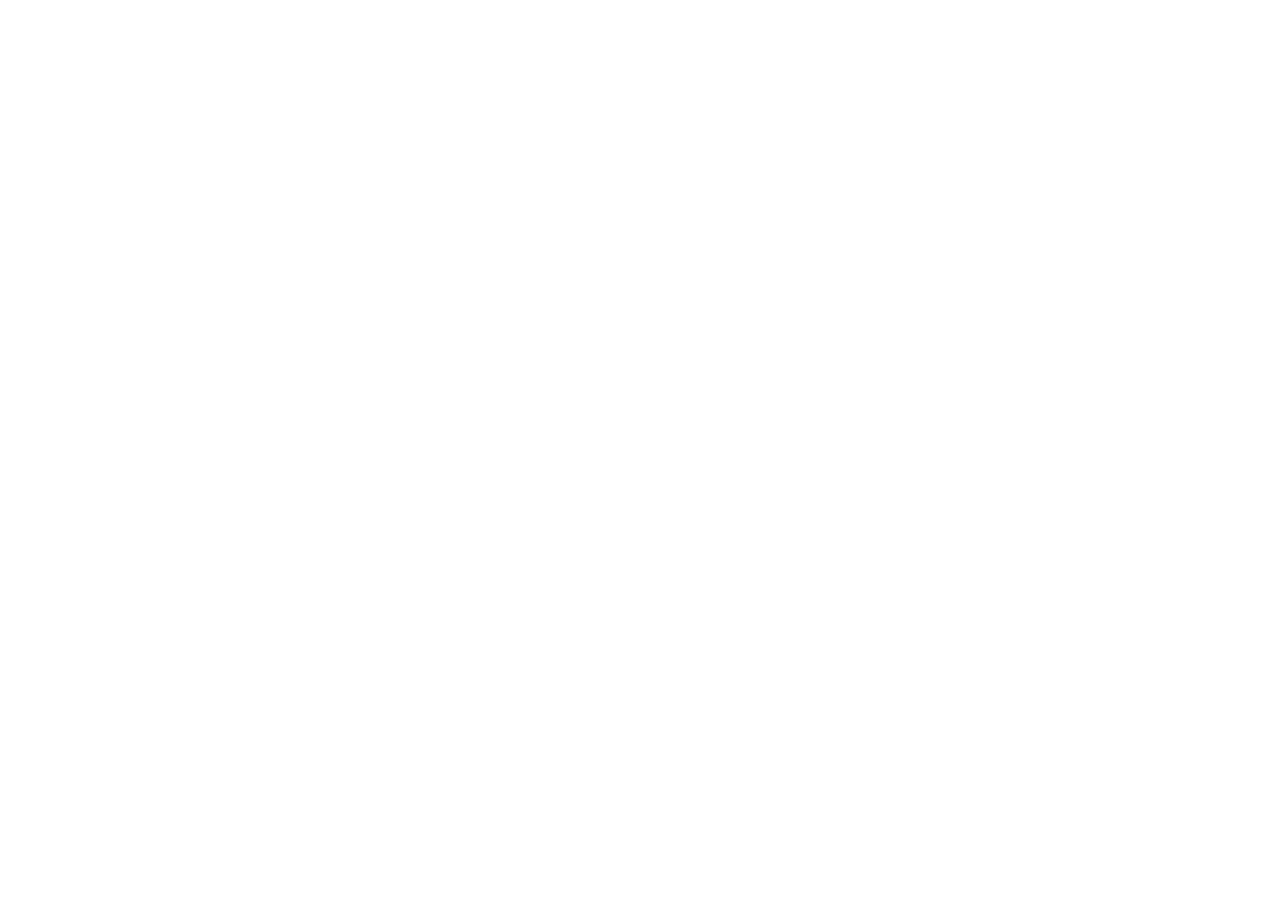
==== index.html @ f17d9c60 "Init" ====
<!DOCTYPE html>
<html lang="en">

<head>
    <meta charset="UTF-8" />
    <meta name="viewport" content="width=device-width, initial-scale=1.0" />
    <title>Document</title>
</head>

<body></body>

</html>
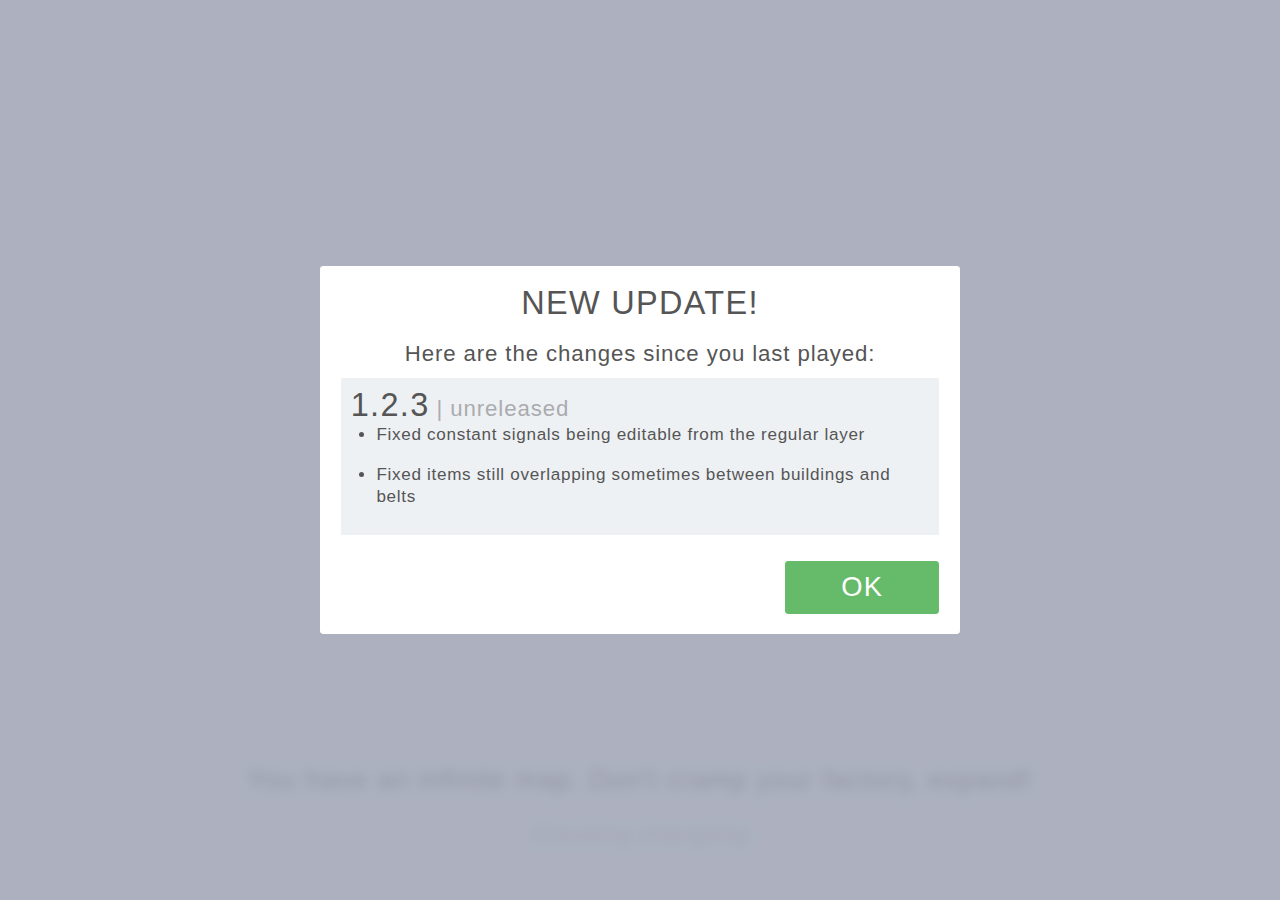
==== commit bb79c704: "Add files via upload" ====
--- a/index.html
+++ b/index.html
@@ -1,12 +1,144 @@
-<!DOCTYPE html>
-<html lang="en">
+<!doctype html>
+<html>
 
 <head>
-    <meta charset="UTF-8" />
-    <meta name="viewport" content="width=device-width, initial-scale=1.0" />
-    <title>Document</title>
+    <title>shapez.io - Build automated factories to build, combine and color shapes!</title>
+    <!-- mobile stuff -->
+    <meta name="format-detection" content="telephone=no">
+    <meta name="msapplication-tap-highlight" content="no">
+    <meta name="viewport" content="width=device-width,initial-scale=1,maximum-scale=1,user-scalable=no,shrink-to-fit=no,viewport-fit=cover">
+    <meta name="HandheldFriendly" content="true">
+    <meta name="MobileOptimized" content="320">
+    <meta name="theme-color" content="#393747">
+    <!-- seo -->
+    <meta name="copyright" content="2020 Tobias Springer IT Solutions and .io Games">
+    <meta name="author" content="Tobias Springer, tobias.springer1@gmail.com">
+    <meta name="description" content="shapez.io is an open-source factory building game about combining and producing different types of shapes.">
+    <meta name="keywords" content="shapes, .io games, factorio, incremental, upgrades, base building, open source">
+    <meta property="og:title" content="shapez.io">
+    <meta property="og:description" content="shapez.io is a fun factory base building game about combining shapes">
+    <meta property="og:url" content="https://shapez.io/">
+    <meta property="og:image" content="https://shapez.io/og_thumb.png">
+    <meta property="og:image:type" content="image/png">
+    <meta property="og:type" content="website">
+    <!-- misc -->
+    <meta http-equiv="Cache-Control" content="private, max-age=0, no-store, no-cache, must-revalidate">
+    <meta http-equiv="Expires" content="0">
+    <link rel="shortcut icon" type="image/x-icon" href="favicon.ico">
+    <link rel="canonical" href="https://shapez.io">
+    <link rel="preconnect" href="http://localhost:5005" crossorigin="anonymous">
+    <link rel="stylesheet" type="text/css" media="none" onload="this.media=&#34;all&#34;" href="main.css">
+    <link rel="preload" href="res/fonts/GameFont.woff2" crossorigin="anonymous" as="font">
+    <style type="text/css">
+        @font-face {
+            font-family: GameFont;
+            font-style: normal;
+            font-weight: 400;
+            font-display: swap;
+            src: url(res/fonts/GameFont.woff2) format('woff2')
+        }
+
+        #ll_fp {
+            font-family: GameFont;
+            font-size: 14px;
+            position: fixed;
+            z-index: -1;
+            top: 0;
+            left: 0;
+            opacity: .05
+        }
+
+        #ll_p {
+            display: flex;
+            position: fixed;
+            z-index: 99999;
+            top: 0;
+            left: 0;
+            right: 0;
+            bottom: 0;
+            justify-content: center;
+            align-items: center
+        }
+
+        #ll_p>div {
+            position: absolute;
+            text-align: center;
+            bottom: 40px;
+            left: 20px;
+            right: 20px;
+            color: #393747;
+            font-family: GameFont, sans-serif;
+            font-size: 20px
+        }
+
+        #ll_p>span {
+            width: 60px;
+            height: 60px;
+            display: inline-flex;
+            background: center center/contain no-repeat;
+            background-image: url([data-uri])
+        }
+    </style>
+    <script type="text/javascript">
+        var bundleSrc = "bundle.js",
+            bundleSrcTranspiled = "bundle-transpiled.js",
+            bundleIntegrity = null,
+            bundleIntegrityTranspiled = null;
+        ! function() {
+            var e = null,
+                n = !1;
+
+            function t(e, n, t, r, o) {
+                console.error("👀 Init Error:", e, n, t, r, o);
+                var l = document.createElement("div");
+                l.style.position = "fixed", l.style.top = "0", l.style.right = "0", l.style.bottom = "0", l.style.left = "0", l.style.zIndex = "29999", l.style.backgroundColor = "#222429", l.style.display = "flex", l.style.justifyContent = "center", l.style.alignItems = "center";
+                var d = document.createElement("div");
+                d.style.color = "#fff", d.style.fontFamily = "GameFont, sans-serif", d.style.fontSize = "15px", d.style.padding = "30px", d.style.textAlign = "center", l.appendChild(d);
+                var i = document.createElement("h3");
+                i.style.color = "#ef5072", i.innerText = "Error", i.style.marginBottom = "40px", i.style.fontSize = "45px", d.appendChild(i);
+                var a = document.createElement("p");
+                if (a.style.color = "#eee", a.innerText = o || e && e.message || e || "Unknown Error", d.appendChild(a), n) {
+                    var s = document.createElement("p");
+                    s.style.color = "#777", s.innerText = s + ":" + t + ":" + r, d.appendChild(s)
+                }
+                document.documentElement.appendChild(l)
+            }
+
+            function r(e, n) {
+                var t = document.createElement("script");
+                return t.src = e, t.type = "text/javascript", t.charset = "utf-8", t.defer = !0, n && t.setAttribute("integrity", n), t
+            }
+
+            function o(e) {
+                throw console.error("👀 Failed to load bundle!"), console.error("👀 Error was:", e), new Error("Core load failed.")
+            }
+
+            function l() {
+                if (!n) throw console.error("👀 Got no core callback"), new Error("Core thread failed to respond within time.")
+            }
+
+            function d() {
+                console.log("👀 Core loaded at", Math.floor(performance.now()), "ms"), e = setTimeout(l, 15e3), window.removeEventListener("error", t), window.removeEventListener("unhandledrejection", t)
+            }
+            window.addEventListener("error", t), window.addEventListener("unhandledrejection", t), window.coreThreadLoadedCb = function() {
+                console.log("👀 Core responded at", Math.floor(performance.now()), "ms"), clearTimeout(e), n = !(e = null)
+            };
+            var i = r(bundleSrc, bundleIntegrity);
+            i.addEventListener("error", function(e) {
+                console.warn("👀 ES6 Script not supported, loading transpiled code."), console.warn("👀 Error was:", e);
+                var n = r(bundleSrcTranspiled, bundleIntegrityTranspiled);
+                n.addEventListener("error", o), n.addEventListener("load", d), document.head.appendChild(n)
+            }), i.addEventListener("load", d), document.head.appendChild(i)
+        }()
+    </script>
 </head>
 
-<body></body>
+<body oncontextmenu="return!1" style="background:#393747">
+    <div id="ll_fp">_</div>
+    <div id="ll_p">
+        <span></span>
+        <div>Downloading Game Files</div>
+    </div>
+</body>
 
 </html>--- a/main.css
+++ b/main.css
@@ -0,0 +1,4383 @@
+/*
+PRICE
+*/
+
+/* Forces an element to get rendered on its own layer, increasing
+the performance when animated. Use only transform and opacity in animations! */
+/** Increased click area for this element, helpful on mobile */
+button,
+.increasedClickArea {
+  position: relative; }
+  button::after,
+  .increasedClickArea::after {
+    content: "";
+    position: absolute;
+    top: calc(-15px * var(--ui-scale));
+    bottom: calc(-15px * var(--ui-scale));
+    left: calc(-15px * var(--ui-scale));
+    right: calc(-15px * var(--ui-scale)); }
+
+/* Duplicates an animation and adds two classes .<classPrefix>Even and .<classPrefix>Odd which uses the
+  animation. This can be used to replay the animation by toggling between the classes, because
+  it is not possible to restart a css animation */
+/* Allows to use and define an animation without specifying its name */
+/* Animation prefab for a double bounce pop-in animation, useful for dialogs */
+/* Define a style which is only applied in horizontal mode */
+/* Define a style which is only applied in vertical mode */
+/* Define a style which is only while the hardware keyboard is open */
+/* Automatically transforms the game state if a hardware keyboard is open */
+/* Define a style which is only applied when the viewport is at least X pixels wide */
+/* Define a style which is only applied when the viewport is at least X pixels height */
+/* Define a style which is only applied when the viewport has at least the given dimensions */
+/* Define a style which is only applied when the viewport has at maximum the given dimensions */
+/* Define a style which is only applied when the viewport has at maximum the given height */
+/* Define a style which is only applied when the viewport has at maximum the given width */
+/* String replacement */
+* {
+  margin: 0;
+  padding: 0;
+  touch-action: pan-x pan-y !important;
+  pointer-events: none;
+  -webkit-tap-highlight-color: rgba(255, 255, 255, 0); }
+
+html,
+body {
+  overscroll-behavior: contain;
+  overflow: hidden;
+  font-family: "GameFont", sans-serif;
+  font-synthesis: none;
+  position: fixed;
+  top: 0;
+  left: 0;
+  right: 0;
+  bottom: 0; }
+
+html {
+  position: fixed;
+  background: #dee1ea;
+  -ms-touch-action: pan-x, pan-y;
+  touch-action: pan-x, pan-y;
+  -ms-content-zooming: none;
+  top: 0;
+  left: 0;
+  bottom: 0;
+  right: 0;
+  background: #dee1ea; }
+  html[data-theme="dark"] html, html[data-theme="dark"] {
+    background: #535866; }
+
+body {
+  color: #555;
+  user-select: none;
+  -moz-user-select: none;
+  -ms-user-select: none;
+  background: inherit !important;
+  text-transform: none;
+  white-space: normal;
+  word-break: normal;
+  word-spacing: normal;
+  word-wrap: break-word;
+  font-style: normal;
+  line-break: auto;
+  font-stretch: 100%;
+  text-rendering: optimizeLegibility;
+  text-decoration: none;
+  text-size-adjust: 100%;
+  letter-spacing: normal;
+  scrollbar-width: 6px;
+  -webkit-font-smoothing: antialiased;
+  -webkit-touch-callout: none;
+  /* prevent callout to copy image, etc when tap to hold */
+  -webkit-text-size-adjust: none;
+  /* prevent webkit from resizing text to fit */
+  scrollbar-face-color: #888;
+  scrollbar-track-color: rgba(255, 255, 255, 0.1);
+  scrollbar-color: #cdd0d4 rgba(0, 0, 0, 0.05);
+  overflow: hidden;
+  font-size: calc(16px * var(--ui-scale));
+  line-height: calc(21px * var(--ui-scale));
+  font-weight: 400;
+  font-family: "GameFont", sans-serif;
+  letter-spacing: 0.04em; }
+  body.externalAdOpen::before {
+    text-transform: uppercase;
+    font-size: calc(10px * var(--ui-scale));
+    line-height: calc(13px * var(--ui-scale));
+    font-weight: 400;
+    font-family: "GameFont", sans-serif;
+    letter-spacing: 0.04em;
+    content: "Loading Advertisement...";
+    color: #333;
+    position: fixed;
+    top: 0;
+    pointer-events: all;
+    left: 0;
+    right: 0;
+    bottom: 0;
+    background: rgba(50, 60, 70, 0.8);
+    z-index: 9999;
+    display: flex;
+    justify-content: center;
+    align-items: center;
+    color: #fff;
+    animation: autogen_anim_u800cce3a 1s ease-in-out infinite !important; }
+
+@keyframes autogen_anim_u800cce3a {
+  50% {
+    transform: scale(1.05); } }
+
+img {
+  -webkit-touch-callout: none;
+  /* prevent callout to copy image, etc when tap to hold */ }
+
+i {
+  font-style: normal; }
+
+b,
+strong {
+  font-weight: normal; }
+
+u,
+a {
+  text-decoration: none; }
+
+input,
+textarea,
+select {
+  font-size: inherit;
+  font-weight: inherit;
+  font-family: inherit;
+  line-height: inherit; }
+
+button {
+  background: transparent;
+  border: 0;
+  pointer-events: all;
+  cursor: pointer;
+  position: relative;
+  color: #deeaee; }
+  button.prefab_BuyButtonWithResources {
+    display: flex;
+    box-sizing: border-box;
+    padding: calc(6px * var(--ui-scale)) calc(4px * var(--ui-scale))   ;
+    background-color: #26c6da;
+    flex-direction: row;
+    justify-content: center;
+    align-items: center;
+    width: calc(85px * var(--ui-scale))    ; }
+    button.prefab_BuyButtonWithResources.tooExpensive {
+      color: #ef5072;
+      background-color: #555;
+      cursor: default; }
+    button.prefab_BuyButtonWithResources .cost_entry {
+      display: flex;
+      flex-grow: 1;
+      justify-content: center;
+      align-items: center; }
+    button.prefab_BuyButtonWithResources b {
+      display: flex;
+      flex-grow: 1;
+      justify-content: center;
+      align-items: center; }
+    button.prefab_BuyButtonWithResources.tooExpensive {
+      cursor: default !important;
+      background-color: #565859 !important; }
+      button.prefab_BuyButtonWithResources.tooExpensive b {
+        color: #ef5072 !important; }
+      button.prefab_BuyButtonWithResources.tooExpensive .cost_entry {
+        opacity: 0.6; }
+
+.styledButton {
+  background: #393747;
+  text-transform: uppercase;
+  box-sizing: content-box;
+  padding: calc(3px * var(--ui-scale)) calc(10px * var(--ui-scale))   ;
+  color: #fff;
+  font-size: calc(14px * var(--ui-scale));
+  line-height: calc(18px * var(--ui-scale));
+  font-weight: 400;
+  font-family: "GameFont", sans-serif;
+  letter-spacing: 0.04em;
+  border: 0;
+  background: #4a97df;
+  color: #fff;
+  border-radius: calc(2px * var(--ui-scale))    ;
+  border-bottom-width: calc(2px * var(--ui-scale))    ;
+  letter-spacing: 0.05em !important;
+  transition: opacity 0.12s ease-in-out; }
+  .styledButton::after {
+    content: "";
+    position: absolute;
+    top: calc(-10px * var(--ui-scale));
+    bottom: calc(-10px * var(--ui-scale));
+    left: calc(-10px * var(--ui-scale));
+    right: calc(-10px * var(--ui-scale)); }
+  .styledButton .keybinding {
+    bottom: calc(-2.5px * var(--ui-scale))    ;
+    right: calc(-2px * var(--ui-scale))    ; }
+  .styledButton:hover {
+    opacity: 0.9; }
+
+::selection {
+  background: #66bb6a;
+  /* WebKit/Blink Browsers */ }
+
+::-moz-selection {
+  background: #66bb6a;
+  /* Gecko Browsers */ }
+
+input[type="text"],
+input[type="email"] {
+  padding: calc(11px * var(--ui-scale)) calc(12px * var(--ui-scale))   ;
+  margin: calc(10px * var(--ui-scale)) calc(0px * var(--ui-scale))   ;
+  border: 0;
+  cursor: text;
+  display: block;
+  text-align: left;
+  box-sizing: border-box;
+  background: #f7f8fa;
+  color: #eee;
+  text-align: left;
+  user-select: text !important;
+  pointer-events: all !important;
+  font-size: calc(16px * var(--ui-scale));
+  line-height: calc(21px * var(--ui-scale));
+  font-weight: 400;
+  font-family: "GameFont", sans-serif;
+  letter-spacing: 0.04em;
+  border-radius: calc(2px * var(--ui-scale))    ;
+  transition: background-color 0.1s ease-in-out !important;
+  color: #fff;
+  background-color: white; }
+  input[type="text"]::after,
+  input[type="email"]::after {
+    content: "";
+    position: absolute;
+    top: calc(-15px * var(--ui-scale));
+    bottom: calc(-15px * var(--ui-scale));
+    left: calc(-15px * var(--ui-scale));
+    right: calc(-15px * var(--ui-scale)); }
+  input[type="text"]::placeholder,
+  input[type="email"]::placeholder {
+    color: #fff;
+    opacity: 0.4; }
+  input[type="text"]:focus,
+  input[type="email"]:focus {
+    background-color: white; }
+  input[type="text"].errored,
+  input[type="email"].errored {
+    background-color: #ff9999; }
+    input[type="text"].errored:focus,
+    input[type="email"].errored:focus {
+      background-color: #ff9999; }
+  input[type="text"].input-token,
+  input[type="email"].input-token {
+    font-size: calc(25px * var(--ui-scale));
+    line-height: calc(24px * var(--ui-scale));
+    font-weight: 400;
+    font-family: "GameFont", sans-serif;
+    letter-spacing: 0.04em;
+    text-align: center;
+    letter-spacing: calc(30px * var(--ui-scale))    ;
+    padding-left: calc(30px * var(--ui-scale))    ; }
+
+a {
+  color: #393747; }
+
+button,
+input,
+select,
+textarea,
+a {
+  font-family: inherit;
+  font-weight: inherit;
+  pointer-events: all; }
+  button:focus,
+  input:focus,
+  select:focus,
+  textarea:focus,
+  a:focus {
+    outline: none; }
+
+a {
+  text-decoration: none;
+  cursor: pointer;
+  pointer-events: all; }
+
+i {
+  font-style: normal; }
+
+input {
+  user-select: text;
+  -moz-user-select: text;
+  pointer-events: all;
+  cursor: text;
+  border-radius: 0; }
+
+canvas {
+  pointer-events: all;
+  letter-spacing: 0 !important;
+  transform: translateZ(0);
+  backface-visibility: hidden;
+  -webkit-backface-visibility: hidden; }
+
+.fontPreload {
+  position: absolute;
+  top: -100px;
+  left: -100px; }
+
+::-webkit-scrollbar {
+  width: calc(6px * var(--ui-scale))    ;
+  height: calc(6px * var(--ui-scale))    ; }
+
+::-webkit-scrollbar-track {
+  background: rgba(0, 0, 0, 0.05); }
+
+::-webkit-scrollbar-thumb {
+  border-radius: calc(2px * var(--ui-scale))    ;
+  background: #cdd0d4; }
+
+::-webkit-scrollbar-thumb:hover {
+  background: #d8dce0; }
+
+#uiTestPlaybackCursor {
+  position: fixed;
+  top: 100px;
+  left: 100px;
+  z-index: 9999;
+  border-radius: 50%;
+  background: rgba(255, 255, 0, 0.4);
+  width: 24px;
+  height: 24px;
+  border: 3px solid rgba(0, 0, 0, 0.5);
+  margin-top: -12px;
+  margin-left: -12px;
+  box-sizing: border-box; }
+
+.pressed:not(.noPressEffect) {
+  transform: scale(0.98) !important;
+  animation: none !important; }
+
+.pressedSmallElement:not(.noPressEffect) {
+  transform: scale(0.88) !important;
+  animation: none !important; }
+
+.spritesheetImage {
+  display: block;
+  position: absolute;
+  background-repeat: no-repeat;
+  z-index: 1; }
+
+.inlineTextIconSprite {
+  position: relative;
+  vertical-align: middle;
+  display: inline-block; }
+
+.badged {
+  color: #ba68c8; }
+
+.prefab_LoadingTextWithAnim,
+.prefab_LoadingTextWithAnimDelayed {
+  display: inline-flex;
+  align-items: center;
+  justify-content: center;
+  text-transform: uppercase;
+  font-size: calc(16px * var(--ui-scale));
+  line-height: calc(21px * var(--ui-scale));
+  font-weight: 400;
+  font-family: "GameFont", sans-serif;
+  letter-spacing: 0.04em;
+  color: #deeaee;
+  opacity: 1;
+  z-index: 20;
+  color: #393747;
+  animation: autogen_anim_u63dfa76f 1.5s ease-in-out infinite !important; }
+  .prefab_LoadingTextWithAnim::after,
+  .prefab_LoadingTextWithAnimDelayed::after {
+    content: " ";
+    width: calc(35px * var(--ui-scale))    ;
+    height: calc(35px * var(--ui-scale))    ;
+    display: inline-block;
+    vertical-align: middle; }
+
+@keyframes autogen_anim_u63dfa76f {
+  50% {
+    transform: scale(1.2) rotate(160deg); } }
+  html[data-theme="dark"] .prefab_LoadingTextWithAnim, .prefab_LoadingTextWithAnim[data-theme="dark"], html[data-theme="dark"]
+  .prefab_LoadingTextWithAnimDelayed,
+  .prefab_LoadingTextWithAnimDelayed[data-theme="dark"] {
+    color: #fff; }
+
+.prefab_LoadingTextWithAnimDelayed {
+  animation: autogen_anim_u4639f758 0.6s ease-in-out !important; }
+
+@keyframes autogen_anim_u4639f758 {
+  0% {
+    opacity: 0; }
+  50% {
+    opacity: 0; }
+  100% {
+    opacity: 1; } }
+
+.prefab_FeatureComingSoon {
+  position: relative;
+  opacity: 0.6; }
+  .prefab_FeatureComingSoon::after {
+    top: calc(-5px * var(--ui-scale))    ;
+    left: calc(-5px * var(--ui-scale))    ;
+    right: calc(-5px * var(--ui-scale))    ;
+    bottom: calc(-5px * var(--ui-scale))    ;
+    content: "Coming soon!";
+    z-index: 10000;
+    background: rgba(222, 225, 234, 0.4);
+    border-radius: calc(2px * var(--ui-scale))    ;
+    position: absolute;
+    display: flex;
+    justify-content: center;
+    align-items: center;
+    pointer-events: all;
+    font-size: calc(13px * var(--ui-scale));
+    line-height: calc(17px * var(--ui-scale));
+    font-weight: 400;
+    font-family: "GameFont", sans-serif;
+    letter-spacing: 0.04em;
+    text-transform: uppercase; }
+  .prefab_FeatureComingSoon > * {
+    opacity: 0.5 !important; }
+
+.prefab_InfoIcon {
+  width: calc(25px * var(--ui-scale))    ;
+  height: calc(25px * var(--ui-scale))    ;
+  z-index: 100;
+  opacity: 0.8;
+  cursor: pointer;
+  pointer-events: all;
+  display: inline-block;
+  position: relative; }
+  .prefab_InfoIcon::after {
+    content: "";
+    position: absolute;
+    top: calc(-10px * var(--ui-scale));
+    bottom: calc(-10px * var(--ui-scale));
+    left: calc(-10px * var(--ui-scale));
+    right: calc(-10px * var(--ui-scale)); }
+
+.gameState.prefab_LoadingState {
+  text-align: center;
+  display: flex;
+  align-items: center;
+  justify-content: center;
+  flex-direction: column; }
+  .gameState.prefab_LoadingState .loadingImage {
+    width: 100%;
+    display: flex;
+    flex-grow: 1;
+    animation: autogen_anim_udc44d2cf 1.5s ease-in-out infinite !important; }
+
+@keyframes autogen_anim_udc44d2cf {
+  50% {
+    transform: scale(1.2) rotate(160deg); } }
+  .gameState.prefab_LoadingState .prefab_GameHint {
+    position: absolute;
+    left: calc(20px * var(--ui-scale))    ;
+    right: calc(20px * var(--ui-scale))    ;
+    bottom: calc(60px * var(--ui-scale))    ;
+    font-size: calc(16px * var(--ui-scale));
+    line-height: calc(21px * var(--ui-scale));
+    font-weight: 400;
+    font-family: "GameFont", sans-serif;
+    letter-spacing: 0.04em;
+    color: #666; }
+    html[data-theme="dark"] .gameState.prefab_LoadingState .prefab_GameHint, .gameState.prefab_LoadingState .prefab_GameHint[data-theme="dark"] {
+      color: #d8dae0; }
+  .gameState.prefab_LoadingState .loadingStatus {
+    position: absolute;
+    left: calc(20px * var(--ui-scale))    ;
+    right: calc(20px * var(--ui-scale))    ;
+    bottom: calc(30px * var(--ui-scale))    ;
+    font-size: calc(16px * var(--ui-scale));
+    line-height: calc(21px * var(--ui-scale));
+    font-weight: 400;
+    font-family: "GameFont", sans-serif;
+    letter-spacing: 0.04em;
+    font-size: calc(13px * var(--ui-scale));
+    line-height: calc(17px * var(--ui-scale));
+    font-weight: 400;
+    font-family: "GameFont", sans-serif;
+    letter-spacing: 0.04em;
+    color: #aaa;
+    display: flex;
+    flex-direction: column;
+    justify-content: center;
+    align-items: center; }
+    html[data-theme="dark"] .gameState.prefab_LoadingState .loadingStatus, .gameState.prefab_LoadingState .loadingStatus[data-theme="dark"] {
+      color: #848a9b; }
+    .gameState.prefab_LoadingState .loadingStatus > .bar {
+      display: none;
+      margin-top: calc(15px * var(--ui-scale))    ;
+      width: 80vw;
+      background-color: #fdfdfe;
+      position: relative;
+      color: #fff;
+      height: 2px; }
+      .gameState.prefab_LoadingState .loadingStatus > .bar .inner {
+        position: absolute !important;
+        top: 0;
+        left: 0;
+        bottom: 0;
+        z-index: 1;
+        background-color: #393747;
+        border-radius: calc(2px * var(--ui-scale))    ;
+        transform-origin: 0% 50%;
+        animation: autogen_anim_ud138b5e9 1.3s ease-in-out infinite !important; }
+
+@keyframes autogen_anim_ud138b5e9 {
+  0% {
+    background-color: #2d2c39;
+    transform: none; }
+  50% {
+    background-color: #504d64;
+    transform: scale(1.01); }
+  100% {
+    background-color: #2d2c39;
+    transform: none; } }
+      .gameState.prefab_LoadingState .loadingStatus > .bar .status {
+        display: none;
+        position: relative;
+        z-index: 2;
+        display: inline-flex;
+        padding: calc(5px * var(--ui-scale))    ;
+        font-size: calc(13px * var(--ui-scale));
+        line-height: calc(17px * var(--ui-scale));
+        font-weight: 400;
+        font-family: "GameFont", sans-serif;
+        letter-spacing: 0.04em; }
+
+.grow {
+  flex-grow: 1; }
+
+.checkbox {
+  background-color: #d5d9e4;
+  width: calc(35px * var(--ui-scale))    ;
+  height: calc(17px * var(--ui-scale))    ;
+  display: flex;
+  padding: calc(3px * var(--ui-scale))    ;
+  box-sizing: content-box;
+  cursor: pointer;
+  pointer-events: all;
+  transition: opacity 0.2s ease-in-out, background-color 0.3s ease-in-out, box-shadow 0.4s ease-in-out !important;
+  position: relative;
+  border-radius: calc(20px * var(--ui-scale))    ;
+  background-color: #d5d9e4; }
+  .checkbox::after {
+    content: "";
+    position: absolute;
+    top: calc(-10px * var(--ui-scale));
+    bottom: calc(-10px * var(--ui-scale));
+    left: calc(-10px * var(--ui-scale));
+    right: calc(-10px * var(--ui-scale)); }
+  .checkbox.loading {
+    opacity: 0.2; }
+  .checkbox:hover {
+    background-color: #c5cada; }
+  .checkbox .knob {
+    width: calc(20px * var(--ui-scale))    ;
+    height: calc(17px * var(--ui-scale))    ;
+    display: inline-block;
+    transition: margin-left 0.4s ease-in-out !important;
+    background: #fff;
+    position: relative;
+    border-radius: calc(20px * var(--ui-scale))    ;
+    background-color: #fff; }
+  .checkbox.checked {
+    background-color: #393747;
+    background-color: #393747; }
+    .checkbox.checked .knob {
+      margin-left: calc(15px * var(--ui-scale))    ; }
+    .checkbox.checked:hover {
+      background-color: #5c5872; }
+  html[data-theme="dark"] .checkbox, .checkbox[data-theme="dark"] {
+    background-color: #535866 !important; }
+    html[data-theme="dark"] .checkbox.checked, .checkbox[data-theme="dark"].checked {
+      background-color: #4a97df !important; }
+
+.rangeInputContainer {
+  display: flex;
+  align-items: center;
+  justify-content: center; }
+  .rangeInputContainer label {
+    margin-right: calc(5px * var(--ui-scale))    ; }
+    .rangeInputContainer label,
+    .rangeInputContainer label * {
+      font-size: calc(13px * var(--ui-scale));
+      line-height: calc(17px * var(--ui-scale));
+      font-weight: 400;
+      font-family: "GameFont", sans-serif;
+      letter-spacing: 0.04em; }
+
+input.rangeInput {
+  cursor: pointer;
+  background-color: transparent;
+  width: calc(100px * var(--ui-scale))    ;
+  height: calc(16px * var(--ui-scale))    ; }
+  input.rangeInput::-webkit-slider-runnable-track {
+    background-color: #d5d9e4;
+    color: #d5d9e4;
+    border-radius: calc(8px * var(--ui-scale))    ; }
+  html[data-theme="dark"] input.rangeInput::-webkit-slider-runnable-track, input.rangeInput[data-theme="dark"]::-webkit-slider-runnable-track {
+    background-color: #484c58; }
+  html[data-theme="dark"] input.rangeInput::-webkit-slider-thumb, input.rangeInput[data-theme="dark"]::-webkit-slider-thumb {
+    box-shadow: inset 0 0 0 calc(10px * var(--ui-scale)) #eee; }
+  input.rangeInput::-webkit-slider-thumb {
+    appearance: none;
+    -webkit-appearance: none;
+    box-shadow: inset 0 0 0 calc(10px * var(--ui-scale)) #393747;
+    border-radius: 50%;
+    transition: box-shadow 0.3s; }
+  input.rangeInput:hover::-webkit-slider-thumb {
+    box-shadow: inset 0 0 0 calc(10px * var(--ui-scale)) #5c5872; }
+
+.keybinding {
+  background: #fff;
+  text-transform: uppercase;
+  padding: calc(1.5px * var(--ui-scale)) calc(3px * var(--ui-scale)) calc(2px * var(--ui-scale))  ;
+  font-size: calc(13px * var(--ui-scale));
+  line-height: calc(17px * var(--ui-scale));
+  font-weight: 400;
+  font-family: "GameFont", sans-serif;
+  letter-spacing: 0.04em;
+  border-radius: calc(2px * var(--ui-scale))    ;
+  font-weight: bold;
+  color: #7d808a;
+  text-align: center;
+  justify-content: center;
+  align-items: center;
+  min-width: calc(12px * var(--ui-scale))    ;
+  display: inline-flex;
+  position: absolute;
+  bottom: calc(0px * var(--ui-scale))    ;
+  right: calc(0px * var(--ui-scale))    ;
+  z-index: 999;
+  box-sizing: border-box;
+  height: calc(12px * var(--ui-scale))    ;
+  overflow: hidden;
+  border: calc(0px * var(--ui-scale)) solid #7d808a; }
+  .keybinding,
+  .keybinding > span {
+    font-size: calc(9px * var(--ui-scale))    ;
+    line-height: calc(11px * var(--ui-scale))    ;
+    font-weight: bold !important;
+    text-shadow: none !important; }
+  .keybinding .keybinding_space {
+    font-size: calc(17px * var(--ui-scale))    ;
+    line-height: calc(11px * var(--ui-scale))    ;
+    margin-top: calc(-12px * var(--ui-scale))    ; }
+
+.xpaystation-widget-lightbox {
+  z-index: 19999; }
+  .xpaystation-widget-lightbox .xpaystation-widget-lightbox-overlay {
+    background: rgba(222, 225, 234, 0.94); }
+  .xpaystation-widget-lightbox,
+  .xpaystation-widget-lightbox iframe {
+    pointer-events: all;
+    user-select: all; }
+
+iframe {
+  pointer-events: all;
+  user-select: all; }
+
+#steamOverlayCanvasFix {
+  position: fixed;
+  top: 0px;
+  left: 0;
+  right: 0;
+  bottom: 0;
+  width: 100%;
+  height: 100%;
+  opacity: 0.01;
+  pointer-events: none;
+  z-index: -1; }
+
+.sentry-error-embed-wrapper {
+  z-index: 10000;
+  background: rgba(0, 0, 0, 0.9); }
+  .sentry-error-embed-wrapper * {
+    text-shadow: none !important;
+    pointer-events: all; }
+
+.cpmsrendertarget {
+  background: rgba(222, 225, 234, 0.94) !important; }
+  .cpmsrendertarget,
+  .cpmsrendertarget * {
+    pointer-events: all; }
+  .cpmsrendertarget .cpmsvideoclosebanner {
+    font-family: GameFont !important;
+    font-size: 16px !important;
+    border-radius: 2px !important;
+    background: #393747 !important;
+    background-color: #b9bfd2;
+    color: #eee !important; }
+    .cpmsrendertarget .cpmsvideoclosebanner:active {
+      background-color: #b9bfd2;
+      transform: translateY(2px); }
+
+@keyframes autogen_anim_ue378a7fb_even {
+  0% {
+    transform: scale(1, 1); }
+  50% {
+    transform: scale(1.03, 1.03); }
+  100% {
+    transform: scale(1, 1); } }
+
+@keyframes autogen_anim_ue378a7fb_odd {
+  0% {
+    transform: scale(1, 1); }
+  50% {
+    transform: scale(1.03, 1.03); }
+  100% {
+    transform: scale(1, 1); } }
+
+.changeAnimEven {
+  animation: autogen_anim_ue378a7fb_even 0.2s ease-in-out; }
+
+.changeAnimOdd {
+  animation: autogen_anim_ue378a7fb_odd 0.2s ease-in-out; }
+
+.gameState {
+  display: block;
+  height: 100%;
+  width: 100%;
+  position: fixed;
+  top: 0;
+  left: 0;
+  right: 0;
+  bottom: 0;
+  z-index: 0;
+  overflow: hidden !important;
+  font-size: calc(16px * var(--ui-scale));
+  line-height: calc(21px * var(--ui-scale));
+  font-weight: 400;
+  font-family: "GameFont", sans-serif;
+  letter-spacing: 0.04em;
+  transition: all 0.2s ease-out;
+  transition-property: opacity, transform, filter;
+  opacity: 0; }
+  .gameState.arrived {
+    opacity: 1;
+    filter: none !important;
+    transform: none; }
+
+#applicationError {
+  z-index: 9999;
+  position: fixed;
+  top: 0;
+  left: 0;
+  right: 0;
+  bottom: 0;
+  background: #dee1ea;
+  color: #333;
+  display: flex;
+  flex-direction: column;
+  align-content: center;
+  align-items: center;
+  justify-content: center;
+  padding: calc(30px * var(--ui-scale))    ;
+  font-size: calc(16px * var(--ui-scale));
+  line-height: calc(21px * var(--ui-scale));
+  font-weight: 400;
+  font-family: "GameFont", sans-serif;
+  letter-spacing: 0.04em;
+  text-align: center; }
+  #applicationError h1 {
+    color: #ff0b40;
+    margin-top: calc(20px * var(--ui-scale))    ;
+    margin-bottom: calc(30px * var(--ui-scale))    ;
+    font-size: calc(25px * var(--ui-scale));
+    line-height: calc(24px * var(--ui-scale));
+    font-weight: 400;
+    font-family: "GameFont", sans-serif;
+    letter-spacing: 0.04em;
+    font-size: calc(35px * var(--ui-scale))    ; }
+  #applicationError .desc {
+    color: #393747;
+    text-align: left;
+    font-size: calc(13px * var(--ui-scale));
+    line-height: calc(17px * var(--ui-scale));
+    font-weight: 400;
+    font-family: "GameFont", sans-serif;
+    letter-spacing: 0.04em;
+    font-weight: bold;
+    display: block;
+    max-width: calc(350px * var(--ui-scale))    ;
+    width: 100%; }
+    #applicationError .desc a {
+      cursor: pointer;
+      pointer-events: all;
+      font-weight: bold;
+      display: block;
+      color: #ff0b40;
+      margin-top: calc(10px * var(--ui-scale))    ; }
+  #applicationError .details {
+    font-size: 11px;
+    line-height: 15px;
+    color: #888;
+    font-family: monospace;
+    text-align: left;
+    padding: calc(6px * var(--ui-scale))    ;
+    border-radius: calc(2px * var(--ui-scale))    ;
+    background-color: #eee;
+    position: absolute;
+    bottom: calc(25px * var(--ui-scale))    ;
+    left: 50%;
+    transform: translateX(-50%);
+    max-width: calc(100vw - 40px);
+    box-sizing: border-box;
+    word-wrap: break-word;
+    word-break: break-all;
+    overflow-wrap: break-all;
+    min-width: 300px; }
+
+.gameState.textualState {
+  display: grid;
+  grid-template-rows: auto 1fr;
+  box-sizing: border-box;
+  padding: calc(32px * var(--ui-scale))    ;
+  height: 100vh; }
+  .gameState.textualState .headerBar {
+    display: flex;
+    margin-bottom: calc(20px * var(--ui-scale))    ; }
+    .gameState.textualState .headerBar h1 {
+      display: grid;
+      grid-template-columns: auto 1fr;
+      align-items: center;
+      pointer-events: all;
+      cursor: pointer;
+      font-size: calc(25px * var(--ui-scale));
+      line-height: calc(24px * var(--ui-scale));
+      font-weight: 400;
+      font-family: "GameFont", sans-serif;
+      letter-spacing: 0.04em;
+      text-transform: uppercase;
+      color: #333438;
+      position: relative; }
+      .gameState.textualState .headerBar h1::after {
+        content: "";
+        position: absolute;
+        top: calc(-10px * var(--ui-scale));
+        bottom: calc(-10px * var(--ui-scale));
+        left: calc(-10px * var(--ui-scale));
+        right: calc(-10px * var(--ui-scale)); }
+    .gameState.textualState .headerBar .backButton {
+      width: calc(30px * var(--ui-scale))    ;
+      height: calc(30px * var(--ui-scale))    ;
+      margin-right: calc(10px * var(--ui-scale))    ;
+      margin-left: calc(-5px * var(--ui-scale))    ; }
+  .gameState.textualState > .container {
+    display: flex;
+    justify-content: center;
+    width: 100%;
+    overflow-y: auto; }
+    .gameState.textualState > .container > .content {
+      width: 100%;
+      background: #fff;
+      border-radius: calc(2px * var(--ui-scale))    ;
+      padding: calc(10px * var(--ui-scale))    ;
+      height: 100%;
+      overflow-y: auto;
+      box-sizing: border-box;
+      pointer-events: all; }
+      .gameState.textualState > .container > .content a {
+        color: #4a97df; }
+      .gameState.textualState > .container > .content .categoryLabel {
+        display: block;
+        text-transform: uppercase;
+        margin-top: calc(15px * var(--ui-scale))    ;
+        margin-bottom: calc(15px * var(--ui-scale))    ;
+        font-size: calc(19px * var(--ui-scale));
+        line-height: calc(21px * var(--ui-scale));
+        font-weight: 400;
+        font-family: "GameFont", sans-serif;
+        letter-spacing: 0.04em; }
+  html[data-theme="dark"] .gameState.textualState .headerBar h1, .gameState.textualState[data-theme="dark"] .headerBar h1 {
+    color: #e2e0db; }
+  html[data-theme="dark"] .gameState.textualState .headerBar .backButton, .gameState.textualState[data-theme="dark"] .headerBar .backButton {
+    filter: invert(1); }
+  html[data-theme="dark"] .gameState.textualState > .container > .content, .gameState.textualState[data-theme="dark"] > .container > .content {
+    background: #484c58;
+    color: #eee; }
+
+#aip_gdpr,
+#aip_gdpr * {
+  text-shadow: none !important;
+  pointer-events: all;
+  color: #111 !important; }
+
+#aip_gdpr #aip_gdpr_banner {
+  padding: 5px 0; }
+
+#aip_gdpr #aip_gdpr_message {
+  padding: 0px 15px; }
+
+#adinplayVideoContainer {
+  position: fixed;
+  top: 0;
+  left: 0;
+  right: 0;
+  bottom: 0;
+  z-index: 20000;
+  background: rgba(222, 225, 234, 0.9);
+  pointer-events: all;
+  cursor: default;
+  display: flex;
+  justify-content: center;
+  align-items: center;
+  animation: autogen_anim_u448863a8 1s ease-in-out !important; }
+  #adinplayVideoContainer *, #adinplayVideoContainer {
+    pointer-events: all; }
+  #adinplayVideoContainer:not(.visible) {
+    display: none; }
+  #adinplayVideoContainer.waitingForFinish .videoInner {
+    border-radius: calc(2px * var(--ui-scale))    ;
+    overflow: hidden; }
+    #adinplayVideoContainer.waitingForFinish .videoInner::after {
+      content: " ";
+      position: absolute;
+      top: 0;
+      left: 0;
+      right: 0;
+      bottom: 0;
+      animation: autogen_anim_u2c2818f9 0.2s ease-in-out !important; }
+
+@keyframes autogen_anim_u2c2818f9 {
+  0% {
+    opacity: 0; }
+  100% {
+    opacity: 1; } }
+
+@keyframes autogen_anim_u448863a8 {
+  0% {
+    background: rgba(222, 225, 234, 0.1); }
+  100% {
+    background: rgba(222, 225, 234, 0.9); } }
+  #adinplayVideoContainer .adInner {
+    background-color: white;
+    border-radius: calc(2px * var(--ui-scale))    ;
+    padding: calc(15px * var(--ui-scale))    ;
+    display: block !important; }
+    #adinplayVideoContainer .adInner .topbar {
+      display: grid;
+      grid-template-columns: 1fr auto;
+      margin-bottom: calc(15px * var(--ui-scale))    ;
+      grid-column-gap: calc(10px * var(--ui-scale))    ; }
+      #adinplayVideoContainer .adInner .topbar .desc {
+        color: #fff;
+        font-size: calc(13px * var(--ui-scale));
+        line-height: calc(17px * var(--ui-scale));
+        font-weight: 400;
+        font-family: "GameFont", sans-serif;
+        letter-spacing: 0.04em; }
+      #adinplayVideoContainer .adInner .topbar button.getOnSteam {
+        font-size: calc(16px * var(--ui-scale));
+        line-height: calc(21px * var(--ui-scale));
+        font-weight: 400;
+        font-family: "GameFont", sans-serif;
+        letter-spacing: 0.04em; }
+    #adinplayVideoContainer .adInner .videoInner {
+      background: #dbdee8;
+      display: block !important; }
+
+#state_PreloadState {
+  /* Animations */ }
+  #state_PreloadState.failure .loadingImage,
+  #state_PreloadState.failure .loadingStatus {
+    display: none; }
+  #state_PreloadState .changelogDialogEntry {
+    margin-top: 10px;
+    width: 100%;
+    flex-direction: column;
+    text-align: left;
+    padding: 10px;
+    box-sizing: border-box;
+    background: #eef1f4; }
+    html[data-theme="dark"] #state_PreloadState .changelogDialogEntry, #state_PreloadState .changelogDialogEntry[data-theme="dark"] {
+      background: #424242; }
+    #state_PreloadState .changelogDialogEntry .version {
+      font-size: calc(19px * var(--ui-scale));
+      line-height: calc(21px * var(--ui-scale));
+      font-weight: 400;
+      font-family: "GameFont", sans-serif;
+      letter-spacing: 0.04em; }
+    #state_PreloadState .changelogDialogEntry .date {
+      font-size: calc(13px * var(--ui-scale));
+      line-height: calc(17px * var(--ui-scale));
+      font-weight: 400;
+      font-family: "GameFont", sans-serif;
+      letter-spacing: 0.04em;
+      color: #aaabaf; }
+      #state_PreloadState .changelogDialogEntry .date::before {
+        content: " | "; }
+    #state_PreloadState .changelogDialogEntry .changes {
+      font-size: calc(13px * var(--ui-scale));
+      line-height: calc(17px * var(--ui-scale));
+      font-weight: 400;
+      font-family: "GameFont", sans-serif;
+      letter-spacing: 0.04em;
+      padding-left: calc(15px * var(--ui-scale))    ; }
+      #state_PreloadState .changelogDialogEntry .changes strong {
+        background: #4a97df;
+        color: #fff;
+        text-transform: uppercase;
+        padding: calc(1px * var(--ui-scale)) calc(2px * var(--ui-scale))   ;
+        margin-right: calc(3px * var(--ui-scale))    ; }
+      #state_PreloadState .changelogDialogEntry .changes a {
+        color: #4a97df; }
+      #state_PreloadState .changelogDialogEntry .changes li {
+        font-size: calc(10px * var(--ui-scale));
+        line-height: calc(13px * var(--ui-scale));
+        font-weight: 400;
+        font-family: "GameFont", sans-serif;
+        letter-spacing: 0.04em;
+        margin-bottom: calc(10px * var(--ui-scale))    ; }
+  #state_PreloadState .failureBox {
+    animation: autogen_anim_u2723dfa7 0.3s ease-in-out !important; }
+    #state_PreloadState .failureBox .logo {
+      margin-bottom: calc(30px * var(--ui-scale))    ; }
+      #state_PreloadState .failureBox .logo img {
+        width: calc(240px * var(--ui-scale))    ; }
+
+@keyframes autogen_anim_u2723dfa7 {
+  0% {
+    opacity: 0; }
+  100% {
+    opacity: 1; } }
+    #state_PreloadState .failureBox .failureInner {
+      max-width: calc(350px * var(--ui-scale))    ;
+      margin: 0 20px;
+      text-align: left;
+      background-color: #fff;
+      padding: calc(15px * var(--ui-scale))    ;
+      border-radius: calc(2px * var(--ui-scale))    ;
+      box-shadow: calc(0px * var(--ui-scale)) calc(2px * var(--ui-scale)) calc(2px * var(--ui-scale)) calc(0px * var(--ui-scale)) rgba(0, 0, 0, 0.2); }
+      #state_PreloadState .failureBox .failureInner .errorHeader {
+        color: #ef5072; }
+      #state_PreloadState .failureBox .failureInner .errorMessage {
+        font-size: calc(13px * var(--ui-scale));
+        line-height: calc(17px * var(--ui-scale));
+        font-weight: 400;
+        font-family: "GameFont", sans-serif;
+        letter-spacing: 0.04em;
+        display: block;
+        color: #666;
+        text-align: left;
+        word-wrap: break-word;
+        word-break: break-all;
+        overflow-wrap: break-all;
+        hyphens: auto;
+        padding: calc(10px * var(--ui-scale)) calc(0px * var(--ui-scale))   ;
+        margin-top: calc(10px * var(--ui-scale))    ; }
+      #state_PreloadState .failureBox .failureInner .supportHelp {
+        margin-top: calc(10px * var(--ui-scale))    ;
+        font-size: calc(13px * var(--ui-scale));
+        line-height: calc(17px * var(--ui-scale));
+        font-weight: 400;
+        font-family: "GameFont", sans-serif;
+        letter-spacing: 0.04em; }
+        #state_PreloadState .failureBox .failureInner .supportHelp .email {
+          color: #393747;
+          cursor: pointer;
+          pointer-events: all; }
+      #state_PreloadState .failureBox .failureInner .lower {
+        display: flex;
+        align-items: center;
+        margin-top: calc(16px * var(--ui-scale))    ; }
+        #state_PreloadState .failureBox .failureInner .lower i {
+          flex-grow: 1;
+          text-align: right;
+          color: #777;
+          font-size: calc(13px * var(--ui-scale));
+          line-height: calc(17px * var(--ui-scale));
+          font-weight: 400;
+          font-family: "GameFont", sans-serif;
+          letter-spacing: 0.04em; }
+        #state_PreloadState .failureBox .failureInner .lower button.resetApp {
+          background-color: #ef5072;
+          font-size: calc(13px * var(--ui-scale));
+          line-height: calc(17px * var(--ui-scale));
+          font-weight: 400;
+          font-family: "GameFont", sans-serif;
+          letter-spacing: 0.04em;
+          padding: calc(5px * var(--ui-scale)) calc(8px * var(--ui-scale)) calc(4px * var(--ui-scale))  ;
+          color: #fff; }
+  #state_PreloadState .status {
+    transform: scale(0.7);
+    opacity: 0;
+    transition: all 0.2s ease-out;
+    transition-property: transform, opacity; }
+  #state_PreloadState.arrived .status {
+    opacity: 1;
+    transform: none; }
+
+#state_MainMenuState {
+  display: flex;
+  align-items: center;
+  justify-content: center;
+  flex-direction: column;
+  background: #bbc2cf center center / cover !important; }
+  #state_MainMenuState .topButtons {
+    position: absolute;
+    top: calc(20px * var(--ui-scale))    ;
+    right: calc(20px * var(--ui-scale))    ;
+    display: grid;
+    grid-auto-flow: column;
+    grid-gap: calc(15px * var(--ui-scale))    ; }
+    #state_MainMenuState .topButtons .settingsButton,
+    #state_MainMenuState .topButtons .exitAppButton,
+    #state_MainMenuState .topButtons .languageChoose {
+      width: calc(25px * var(--ui-scale))    ;
+      height: calc(25px * var(--ui-scale))    ;
+      pointer-events: all;
+      cursor: pointer;
+      transition: opacity 0.12s ease-in-out;
+      opacity: 0.7; }
+      #state_MainMenuState .topButtons .settingsButton::after,
+      #state_MainMenuState .topButtons .exitAppButton::after,
+      #state_MainMenuState .topButtons .languageChoose::after {
+        content: "";
+        position: absolute;
+        top: calc(-2px * var(--ui-scale));
+        bottom: calc(-2px * var(--ui-scale));
+        left: calc(-2px * var(--ui-scale));
+        right: calc(-2px * var(--ui-scale)); }
+      #state_MainMenuState .topButtons .settingsButton:hover,
+      #state_MainMenuState .topButtons .exitAppButton:hover,
+      #state_MainMenuState .topButtons .languageChoose:hover {
+        opacity: 1; }
+    #state_MainMenuState .topButtons .languageChoose {
+      border-radius: calc(8px * var(--ui-scale))    ;
+      border: solid #222428;
+      background-color: #fff;
+      border-width: calc(2px * var(--ui-scale))    ;
+      background-size: cover;
+      opacity: 0.8; }
+  #state_MainMenuState .fullscreenBackgroundVideo {
+    z-index: -1;
+    position: fixed;
+    right: 50%;
+    bottom: 50%;
+    min-width: 100%;
+    min-height: 100%;
+    opacity: 0;
+    display: none;
+    transform: translate(50%, 50%);
+    filter: blur(calc(3px * var(--ui-scale))); }
+    #state_MainMenuState .fullscreenBackgroundVideo.loaded {
+      display: block;
+      opacity: 0.07;
+      animation: autogen_anim_u585e4e9e 0.1s ease-in-out !important; }
+
+@keyframes autogen_anim_u585e4e9e {
+  0% {
+    opacity: 0; }
+  100% {
+    opacity: 0.07; } }
+  #state_MainMenuState .mainWrapper {
+    padding: calc(0px * var(--ui-scale)) calc(10px * var(--ui-scale))   ;
+    align-items: start;
+    justify-items: center;
+    grid-column-gap: calc(10px * var(--ui-scale))    ;
+    display: grid;
+    grid-template-columns: 1fr; }
+    #state_MainMenuState .mainWrapper.demo {
+      grid-template-columns: 1fr 1fr; }
+    #state_MainMenuState .mainWrapper .standaloneBanner {
+      background: #ff4b54;
+      border-radius: calc(6px * var(--ui-scale))    ;
+      box-sizing: border-box;
+      border: solid rgba(255, 255, 255, 0.15);
+      border-width: calc(4px * var(--ui-scale))    ;
+      padding: calc(15px * var(--ui-scale))    ;
+      display: flex;
+      flex-direction: column; }
+      #state_MainMenuState .mainWrapper .standaloneBanner strong {
+        font-weight: bold;
+        margin: calc(0px * var(--ui-scale)) calc(4px * var(--ui-scale))   ; }
+      #state_MainMenuState .mainWrapper .standaloneBanner h3 {
+        font-size: calc(19px * var(--ui-scale));
+        line-height: calc(21px * var(--ui-scale));
+        font-weight: 400;
+        font-family: "GameFont", sans-serif;
+        letter-spacing: 0.04em;
+        font-weight: bold;
+        margin-bottom: calc(20px * var(--ui-scale))    ;
+        text-transform: uppercase;
+        color: #fff; }
+      #state_MainMenuState .mainWrapper .standaloneBanner p {
+        font-size: calc(16px * var(--ui-scale));
+        line-height: calc(21px * var(--ui-scale));
+        font-weight: 400;
+        font-family: "GameFont", sans-serif;
+        letter-spacing: 0.04em;
+        color: #fff; }
+      #state_MainMenuState .mainWrapper .standaloneBanner ul {
+        margin-top: calc(5px * var(--ui-scale))    ;
+        padding-left: calc(20px * var(--ui-scale))    ; }
+        #state_MainMenuState .mainWrapper .standaloneBanner ul li {
+          font-size: calc(16px * var(--ui-scale));
+          line-height: calc(21px * var(--ui-scale));
+          font-weight: 400;
+          font-family: "GameFont", sans-serif;
+          letter-spacing: 0.04em; }
+      #state_MainMenuState .mainWrapper .standaloneBanner .steamLink {
+        align-self: center;
+        justify-self: center;
+        width: 100%;
+        height: calc(40px * var(--ui-scale))    ;
+        width: calc(180px * var(--ui-scale))    ;
+        background: #171a23 center center / contain no-repeat;
+        overflow: hidden;
+        display: block;
+        text-indent: -999em;
+        cursor: pointer;
+        margin-top: calc(30px * var(--ui-scale))    ;
+        pointer-events: all;
+        transition: all 0.12s ease-in;
+        transition-property: opacity, transform;
+        transform: skewX(-0.5deg);
+        border-radius: calc(2px * var(--ui-scale))    ; }
+        #state_MainMenuState .mainWrapper .standaloneBanner .steamLink:hover {
+          transform: scale(1.02);
+          opacity: 0.9; }
+  #state_MainMenuState .logo {
+    display: flex;
+    flex-grow: 1;
+    align-items: center;
+    justify-content: center;
+    flex-direction: column;
+    padding-top: calc(20px * var(--ui-scale))    ;
+    position: relative; }
+    #state_MainMenuState .logo img {
+      width: calc(350px * var(--ui-scale))    ; }
+    #state_MainMenuState .logo .demoBadge {
+      margin: calc(10px * var(--ui-scale)) calc(0px * var(--ui-scale))   ;
+      width: calc(100px * var(--ui-scale))    ;
+      height: calc(30px * var(--ui-scale))    ;
+      display: inline-block; }
+    #state_MainMenuState .logo .updateLabel {
+      position: absolute;
+      transform: translateX(50%) rotate(-5deg);
+      color: #e74e3a;
+      font-size: calc(19px * var(--ui-scale));
+      line-height: calc(21px * var(--ui-scale));
+      font-weight: 400;
+      font-family: "GameFont", sans-serif;
+      letter-spacing: 0.04em;
+      font-weight: bold;
+      right: calc(40px * var(--ui-scale))    ;
+      bottom: calc(20px * var(--ui-scale))    ;
+      animation: autogen_anim_u5989982f 1.3s ease-in-out infinite !important; }
+
+@keyframes autogen_anim_u5989982f {
+  50% {
+    transform: translateX(50%) rotate(-7deg) scale(1.1); } }
+      html[data-theme="dark"] #state_MainMenuState .logo .updateLabel, #state_MainMenuState .logo .updateLabel[data-theme="dark"] {
+        color: #4a97df; }
+  #state_MainMenuState .betaWarning {
+    width: calc(400px * var(--ui-scale))    ;
+    font-size: calc(13px * var(--ui-scale));
+    line-height: calc(17px * var(--ui-scale));
+    font-weight: 400;
+    font-family: "GameFont", sans-serif;
+    letter-spacing: 0.04em;
+    background: #ef5072;
+    padding: calc(10px * var(--ui-scale))    ;
+    border-radius: calc(2px * var(--ui-scale))    ;
+    color: #fff;
+    margin-top: calc(10px * var(--ui-scale))    ;
+    border: calc(2px * var(--ui-scale)) solid rgba(0, 10, 20, 0.1); }
+  #state_MainMenuState .sideContainer {
+    display: flex;
+    flex-direction: column;
+    width: calc(300px * var(--ui-scale))    ; }
+    #state_MainMenuState .sideContainer .standaloneBanner {
+      flex-grow: 1;
+      margin-bottom: calc(10px * var(--ui-scale))    ; }
+  #state_MainMenuState .mainContainer {
+    display: flex;
+    align-items: center;
+    justify-content: center;
+    flex-direction: column;
+    background: #fafafa;
+    padding: calc(20px * var(--ui-scale))    ;
+    border-radius: calc(2px * var(--ui-scale))    ;
+    height: 100%;
+    width: 100%;
+    box-sizing: border-box; }
+    #state_MainMenuState .mainContainer .buttons {
+      display: flex;
+      flex-direction: column;
+      align-items: center; }
+    #state_MainMenuState .mainContainer .browserWarning {
+      margin-bottom: calc(10px * var(--ui-scale))    ;
+      background-color: #ef5072;
+      font-size: calc(13px * var(--ui-scale));
+      line-height: calc(17px * var(--ui-scale));
+      font-weight: 400;
+      font-family: "GameFont", sans-serif;
+      letter-spacing: 0.04em;
+      color: #fff;
+      border-radius: calc(2px * var(--ui-scale))    ;
+      padding: calc(5px * var(--ui-scale))    ;
+      width: calc(300px * var(--ui-scale))    ; }
+    #state_MainMenuState .mainContainer .playButton,
+    #state_MainMenuState .mainContainer .continueButton,
+    #state_MainMenuState .mainContainer .backButton,
+    #state_MainMenuState .mainContainer .joinButton,
+    #state_MainMenuState .mainContainer .multiplayerButton {
+      font-size: calc(25px * var(--ui-scale));
+      line-height: calc(24px * var(--ui-scale));
+      font-weight: 400;
+      font-family: "GameFont", sans-serif;
+      letter-spacing: 0.04em;
+      min-width: calc(130px * var(--ui-scale))    ;
+      padding: calc(15px * var(--ui-scale)) calc(20px * var(--ui-scale))   ;
+      letter-spacing: 0.3em !important;
+      font-weight: bold;
+      color: #fff;
+      background-color: #66bb6a;
+      transition: transform 0.12s ease-in-out, background-color 0.12s ease-in-out; }
+      #state_MainMenuState .mainContainer .playButton::after,
+      #state_MainMenuState .mainContainer .continueButton::after,
+      #state_MainMenuState .mainContainer .backButton::after,
+      #state_MainMenuState .mainContainer .joinButton::after,
+      #state_MainMenuState .mainContainer .multiplayerButton::after {
+        content: "";
+        position: absolute;
+        top: calc(0px * var(--ui-scale));
+        bottom: calc(0px * var(--ui-scale));
+        left: calc(0px * var(--ui-scale));
+        right: calc(0px * var(--ui-scale)); }
+      #state_MainMenuState .mainContainer .playButton:hover,
+      #state_MainMenuState .mainContainer .continueButton:hover,
+      #state_MainMenuState .mainContainer .backButton:hover,
+      #state_MainMenuState .mainContainer .joinButton:hover,
+      #state_MainMenuState .mainContainer .multiplayerButton:hover {
+        background-color: #58b55c;
+        opacity: 1; }
+      #state_MainMenuState .mainContainer .playButton.continueButton, #state_MainMenuState .mainContainer .playButton.backButton, #state_MainMenuState .mainContainer .playButton.joinButton, #state_MainMenuState .mainContainer .playButton.multiplayerButton,
+      #state_MainMenuState .mainContainer .continueButton.continueButton,
+      #state_MainMenuState .mainContainer .continueButton.backButton,
+      #state_MainMenuState .mainContainer .continueButton.joinButton,
+      #state_MainMenuState .mainContainer .continueButton.multiplayerButton,
+      #state_MainMenuState .mainContainer .backButton.continueButton,
+      #state_MainMenuState .mainContainer .backButton.backButton,
+      #state_MainMenuState .mainContainer .backButton.joinButton,
+      #state_MainMenuState .mainContainer .backButton.multiplayerButton,
+      #state_MainMenuState .mainContainer .joinButton.continueButton,
+      #state_MainMenuState .mainContainer .joinButton.backButton,
+      #state_MainMenuState .mainContainer .joinButton.joinButton,
+      #state_MainMenuState .mainContainer .joinButton.multiplayerButton,
+      #state_MainMenuState .mainContainer .multiplayerButton.continueButton,
+      #state_MainMenuState .mainContainer .multiplayerButton.backButton,
+      #state_MainMenuState .mainContainer .multiplayerButton.joinButton,
+      #state_MainMenuState .mainContainer .multiplayerButton.multiplayerButton {
+        font-size: calc(19px * var(--ui-scale));
+        line-height: calc(21px * var(--ui-scale));
+        font-weight: 400;
+        font-family: "GameFont", sans-serif;
+        letter-spacing: 0.04em; }
+      #state_MainMenuState .mainContainer .playButton.joinButton, #state_MainMenuState .mainContainer .playButton.multiplayerButton,
+      #state_MainMenuState .mainContainer .continueButton.joinButton,
+      #state_MainMenuState .mainContainer .continueButton.multiplayerButton,
+      #state_MainMenuState .mainContainer .backButton.joinButton,
+      #state_MainMenuState .mainContainer .backButton.multiplayerButton,
+      #state_MainMenuState .mainContainer .joinButton.joinButton,
+      #state_MainMenuState .mainContainer .joinButton.multiplayerButton,
+      #state_MainMenuState .mainContainer .multiplayerButton.joinButton,
+      #state_MainMenuState .mainContainer .multiplayerButton.multiplayerButton {
+        margin-top: calc(15px * var(--ui-scale))    ; }
+    #state_MainMenuState .mainContainer .importButton {
+      margin-top: calc(15px * var(--ui-scale))    ; }
+      #state_MainMenuState .mainContainer .importButton::after {
+        content: "";
+        position: absolute;
+        top: calc(0px * var(--ui-scale));
+        bottom: calc(0px * var(--ui-scale));
+        left: calc(0px * var(--ui-scale));
+        right: calc(0px * var(--ui-scale)); }
+    #state_MainMenuState .mainContainer .newGameButton {
+      margin-top: calc(15px * var(--ui-scale))    ;
+      margin-left: calc(15px * var(--ui-scale))    ; }
+      #state_MainMenuState .mainContainer .newGameButton::after {
+        content: "";
+        position: absolute;
+        top: calc(0px * var(--ui-scale));
+        bottom: calc(0px * var(--ui-scale));
+        left: calc(0px * var(--ui-scale));
+        right: calc(0px * var(--ui-scale)); }
+    #state_MainMenuState .mainContainer .savegames {
+      max-height: calc(105px * var(--ui-scale))    ;
+      overflow-y: auto;
+      width: calc(250px * var(--ui-scale))    ;
+      pointer-events: all;
+      padding-right: calc(5px * var(--ui-scale))    ;
+      display: grid;
+      grid-auto-flow: row;
+      grid-gap: calc(5px * var(--ui-scale))    ;
+      margin-top: calc(10px * var(--ui-scale))    ; }
+      #state_MainMenuState .mainContainer .savegames .savegame {
+        background: #eee;
+        border-radius: calc(2px * var(--ui-scale))    ;
+        padding: calc(5px * var(--ui-scale))    ;
+        display: grid;
+        grid-template-columns: 1fr 1fr auto auto;
+        grid-template-rows: auto auto;
+        grid-column-gap: calc(4px * var(--ui-scale))    ;
+        grid-row-gap: calc(1px * var(--ui-scale))    ; }
+        #state_MainMenuState .mainContainer .savegames .savegame .playtime {
+          grid-column: 2 / 3;
+          grid-row: 2 / 3;
+          font-size: calc(10px * var(--ui-scale));
+          line-height: calc(13px * var(--ui-scale));
+          font-weight: 400;
+          font-family: "GameFont", sans-serif;
+          letter-spacing: 0.04em;
+          opacity: 0.5; }
+        #state_MainMenuState .mainContainer .savegames .savegame .level {
+          grid-column: 1 / 2;
+          grid-row: 2 / 3;
+          font-size: calc(10px * var(--ui-scale));
+          line-height: calc(13px * var(--ui-scale));
+          font-weight: 400;
+          font-family: "GameFont", sans-serif;
+          letter-spacing: 0.04em;
+          opacity: 0.5; }
+        #state_MainMenuState .mainContainer .savegames .savegame .name {
+          grid-column: 1 / 3;
+          grid-row: 1 / 2;
+          font-size: calc(13px * var(--ui-scale));
+          line-height: calc(17px * var(--ui-scale));
+          font-weight: 400;
+          font-family: "GameFont", sans-serif;
+          letter-spacing: 0.04em;
+          display: inline-flex;
+          align-items: center; }
+          #state_MainMenuState .mainContainer .savegames .savegame .name > span {
+            display: inline-flex;
+            max-width: calc(140px * var(--ui-scale))    ;
+            overflow: hidden; }
+        #state_MainMenuState .mainContainer .savegames .savegame button.resumeGame,
+        #state_MainMenuState .mainContainer .savegames .savegame button.downloadGame,
+        #state_MainMenuState .mainContainer .savegames .savegame button.deleteGame,
+        #state_MainMenuState .mainContainer .savegames .savegame button.renameGame {
+          padding: 0;
+          align-self: center;
+          justify-self: center;
+          background: #44484a center center / 40% no-repeat; }
+          #state_MainMenuState .mainContainer .savegames .savegame button.resumeGame::after,
+          #state_MainMenuState .mainContainer .savegames .savegame button.downloadGame::after,
+          #state_MainMenuState .mainContainer .savegames .savegame button.deleteGame::after,
+          #state_MainMenuState .mainContainer .savegames .savegame button.renameGame::after {
+            content: "";
+            position: absolute;
+            top: calc(0px * var(--ui-scale));
+            bottom: calc(0px * var(--ui-scale));
+            left: calc(0px * var(--ui-scale));
+            right: calc(0px * var(--ui-scale)); }
+        #state_MainMenuState .mainContainer .savegames .savegame button.resumeGame {
+          background-color: #44484a; }
+        #state_MainMenuState .mainContainer .savegames .savegame button.downloadGame {
+          grid-column: 3 / 4;
+          grid-row: 1 / 2;
+          background-color: transparent;
+          width: calc(15px * var(--ui-scale))    ;
+          height: calc(15px * var(--ui-scale))    ;
+          background-size: 80%;
+          align-self: start;
+          opacity: 0.4; }
+          #state_MainMenuState .mainContainer .savegames .savegame button.downloadGame::after {
+            content: "";
+            position: absolute;
+            top: calc(0px * var(--ui-scale));
+            bottom: calc(0px * var(--ui-scale));
+            left: calc(0px * var(--ui-scale));
+            right: calc(0px * var(--ui-scale)); }
+          #state_MainMenuState .mainContainer .savegames .savegame button.downloadGame:hover {
+            opacity: 0.5; }
+          html[data-theme="dark"] #state_MainMenuState .mainContainer .savegames .savegame button.downloadGame, #state_MainMenuState .mainContainer .savegames .savegame button.downloadGame[data-theme="dark"] {
+            filter: invert(1); }
+        #state_MainMenuState .mainContainer .savegames .savegame button.deleteGame {
+          grid-column: 3 / 4;
+          grid-row: 2 / 3;
+          background-color: transparent;
+          width: calc(15px * var(--ui-scale))    ;
+          height: calc(15px * var(--ui-scale))    ;
+          align-self: end;
+          background-size: 80%;
+          opacity: 0.4; }
+          #state_MainMenuState .mainContainer .savegames .savegame button.deleteGame::after {
+            content: "";
+            position: absolute;
+            top: calc(0px * var(--ui-scale));
+            bottom: calc(0px * var(--ui-scale));
+            left: calc(0px * var(--ui-scale));
+            right: calc(0px * var(--ui-scale)); }
+          #state_MainMenuState .mainContainer .savegames .savegame button.deleteGame:hover {
+            opacity: 0.5; }
+          html[data-theme="dark"] #state_MainMenuState .mainContainer .savegames .savegame button.deleteGame, #state_MainMenuState .mainContainer .savegames .savegame button.deleteGame[data-theme="dark"] {
+            filter: invert(1); }
+        #state_MainMenuState .mainContainer .savegames .savegame button.renameGame {
+          background-color: transparent;
+          width: calc(10px * var(--ui-scale))    ;
+          height: calc(10px * var(--ui-scale))    ;
+          align-self: center;
+          justify-self: center;
+          background-size: 90%;
+          opacity: 0.4;
+          margin-left: calc(4px * var(--ui-scale))    ; }
+          #state_MainMenuState .mainContainer .savegames .savegame button.renameGame::after {
+            content: "";
+            position: absolute;
+            top: calc(-2px * var(--ui-scale));
+            bottom: calc(-2px * var(--ui-scale));
+            left: calc(-2px * var(--ui-scale));
+            right: calc(-2px * var(--ui-scale)); }
+          #state_MainMenuState .mainContainer .savegames .savegame button.renameGame:hover {
+            opacity: 0.5; }
+          html[data-theme="dark"] #state_MainMenuState .mainContainer .savegames .savegame button.renameGame, #state_MainMenuState .mainContainer .savegames .savegame button.renameGame[data-theme="dark"] {
+            filter: invert(1); }
+        #state_MainMenuState .mainContainer .savegames .savegame button.resumeGame {
+          grid-column: 4 / 5;
+          grid-row: 1 / 3;
+          margin: 0;
+          width: calc(32px * var(--ui-scale))    ;
+          height: 100%;
+          margin-left: calc(4px * var(--ui-scale))    ; }
+          html[data-theme="dark"] #state_MainMenuState .mainContainer .savegames .savegame button.resumeGame, #state_MainMenuState .mainContainer .savegames .savegame button.resumeGame[data-theme="dark"] {
+            background-color: #5e6474; }
+  #state_MainMenuState .footer {
+    display: grid;
+    flex-grow: 1;
+    justify-content: center;
+    align-items: flex-end;
+    width: 100%;
+    grid-template-columns: auto auto auto 1fr;
+    padding: calc(10px * var(--ui-scale))    ;
+    box-sizing: border-box;
+    grid-gap: calc(4px * var(--ui-scale))    ;
+    padding: calc(15px * var(--ui-scale))    ; }
+    #state_MainMenuState .footer .author {
+      flex-grow: 1;
+      text-align: right;
+      font-size: calc(13px * var(--ui-scale));
+      line-height: calc(17px * var(--ui-scale));
+      font-weight: 400;
+      font-family: "GameFont", sans-serif;
+      letter-spacing: 0.04em;
+      color: #888a8f; }
+      #state_MainMenuState .footer .author a {
+        color: #333438; }
+    #state_MainMenuState .footer > .boxLink {
+      display: grid;
+      align-items: center;
+      grid-template-columns: 1fr auto;
+      justify-content: center;
+      padding: calc(5px * var(--ui-scale))    ;
+      padding-left: calc(10px * var(--ui-scale))    ;
+      border-radius: calc(2px * var(--ui-scale))    ;
+      font-size: calc(10px * var(--ui-scale));
+      line-height: calc(13px * var(--ui-scale));
+      font-weight: 400;
+      font-family: "GameFont", sans-serif;
+      letter-spacing: 0.04em;
+      font-weight: bold;
+      box-sizing: border-box;
+      text-transform: uppercase;
+      color: #55586a;
+      transition: background-color 0.12s ease-in-out;
+      pointer-events: all;
+      width: calc(120px * var(--ui-scale))    ;
+      height: calc(60px * var(--ui-scale))    ;
+      cursor: pointer; }
+      #state_MainMenuState .footer > .boxLink:hover {
+        background-color: #f3f3ff; }
+      #state_MainMenuState .footer > .boxLink .thirdpartyLogo {
+        display: inline-block;
+        width: calc(50px * var(--ui-scale))    ;
+        height: calc(50px * var(--ui-scale))    ;
+        background: center center / 80% no-repeat; }
+    #state_MainMenuState .footer > .sidelinks {
+      display: grid;
+      align-items: flex-start;
+      justify-content: flex-start;
+      grid-template-rows: 1fr 1fr 1fr;
+      grid-gap: calc(3px * var(--ui-scale))    ;
+      height: calc(60px * var(--ui-scale))    ; }
+      #state_MainMenuState .footer > .sidelinks > a {
+        color: #55586a;
+        background: #fdfdff;
+        height: 100%;
+        font-size: calc(10px * var(--ui-scale));
+        line-height: calc(13px * var(--ui-scale));
+        font-weight: 400;
+        font-family: "GameFont", sans-serif;
+        letter-spacing: 0.04em;
+        text-transform: uppercase;
+        width: 100%;
+        padding: calc(2px * var(--ui-scale)) calc(10px * var(--ui-scale))   ;
+        display: flex;
+        align-items: center;
+        justify-content: flex-start;
+        padding-left: calc(25px * var(--ui-scale))    ;
+        box-sizing: border-box;
+        font-weight: bold;
+        background-position: calc(5px * var(--ui-scale)) center;
+        background-size: calc(12px * var(--ui-scale));
+        background-repeat: no-repeat;
+        border-radius: calc(2px * var(--ui-scale))    ;
+        transition: background-color 0.12s ease-in-out; }
+        #state_MainMenuState .footer > .sidelinks > a:hover {
+          background-color: #f3f3ff; }
+  #state_MainMenuState .gameLoadingOverlay {
+    position: absolute;
+    top: 0;
+    left: 0;
+    right: 0;
+    bottom: 0;
+    z-index: 9999;
+    align-items: center;
+    justify-content: center;
+    pointer-events: all;
+    display: flex;
+    background: #dee1ea;
+    flex-direction: column; }
+  #state_MainMenuState .prefab_GameHint {
+    position: absolute;
+    bottom: calc(40px * var(--ui-scale))    ;
+    left: calc(20px * var(--ui-scale))    ;
+    right: calc(20px * var(--ui-scale))    ;
+    font-size: calc(13px * var(--ui-scale));
+    line-height: calc(17px * var(--ui-scale));
+    font-weight: 400;
+    font-family: "GameFont", sans-serif;
+    letter-spacing: 0.04em;
+    text-align: center;
+    color: #666; }
+    html[data-theme="dark"] #state_MainMenuState .prefab_GameHint, #state_MainMenuState .prefab_GameHint[data-theme="dark"] {
+      color: #d8dae0; }
+  html[data-theme="dark"] #state_MainMenuState, #state_MainMenuState[data-theme="dark"] {
+    background: #535866 center center/cover !important; }
+    html[data-theme="dark"] #state_MainMenuState .mainContainer, #state_MainMenuState[data-theme="dark"] .mainContainer {
+      background: #484c58; }
+      html[data-theme="dark"] #state_MainMenuState .mainContainer .savegames .savegame, #state_MainMenuState[data-theme="dark"] .mainContainer .savegames .savegame {
+        background: #3c404a;
+        color: white; }
+    html[data-theme="dark"] #state_MainMenuState .footer > a,
+    html[data-theme="dark"] #state_MainMenuState .footer .sidelinks > a, #state_MainMenuState[data-theme="dark"] .footer > a,
+    #state_MainMenuState[data-theme="dark"] .footer .sidelinks > a {
+      background-color: #484c58;
+      color: #eee; }
+      html[data-theme="dark"] #state_MainMenuState .footer > a:hover,
+      html[data-theme="dark"] #state_MainMenuState .footer .sidelinks > a:hover, #state_MainMenuState[data-theme="dark"] .footer > a:hover,
+      #state_MainMenuState[data-theme="dark"] .footer .sidelinks > a:hover {
+        background-color: #3c404a; }
+    html[data-theme="dark"] #state_MainMenuState .footer .author, #state_MainMenuState[data-theme="dark"] .footer .author {
+      color: #bdbdbd; }
+      html[data-theme="dark"] #state_MainMenuState .footer .author > a, #state_MainMenuState[data-theme="dark"] .footer .author > a {
+        color: white; }
+    html[data-theme="dark"] #state_MainMenuState .footer .thirdpartyLogo.githubLogo, #state_MainMenuState[data-theme="dark"] .footer .thirdpartyLogo.githubLogo {
+      filter: invert(1); }
+    html[data-theme="dark"] #state_MainMenuState .gameLoadingOverlay, #state_MainMenuState[data-theme="dark"] .gameLoadingOverlay {
+      background: #535866; }
+
+#state_InGameState .gameLoadingOverlay {
+  position: absolute;
+  top: 0;
+  left: 0;
+  right: 0;
+  bottom: 0;
+  z-index: 9999;
+  align-items: center;
+  justify-content: center;
+  pointer-events: all;
+  display: flex;
+  background: #dee1ea;
+  flex-direction: column; }
+
+#state_InGameState .prefab_GameHint {
+  position: absolute;
+  bottom: calc(40px * var(--ui-scale))    ;
+  left: calc(20px * var(--ui-scale))    ;
+  right: calc(20px * var(--ui-scale))    ;
+  font-size: calc(13px * var(--ui-scale));
+  line-height: calc(17px * var(--ui-scale));
+  font-weight: 400;
+  font-family: "GameFont", sans-serif;
+  letter-spacing: 0.04em;
+  text-align: center;
+  color: #666; }
+  html[data-theme="dark"] #state_InGameState .prefab_GameHint, #state_InGameState .prefab_GameHint[data-theme="dark"] {
+    color: #d8dae0; }
+
+#state_InGameState #ingame_Canvas {
+  position: absolute;
+  top: 0;
+  left: 0;
+  right: 0;
+  bottom: 0; }
+
+#state_InGameState #ingame_HUD_ModalDialogs {
+  position: absolute;
+  top: 0;
+  left: 0;
+  right: 0;
+  bottom: 0; }
+
+html[data-theme="dark"] #state_InGameState .gameLoadingOverlay, #state_InGameState[data-theme="dark"] .gameLoadingOverlay {
+  background: #535866; }
+
+#state_KeybindingsState .content .topEntries {
+  display: grid;
+  grid-template-columns: 1fr auto;
+  grid-gap: calc(5px * var(--ui-scale))    ;
+  margin-bottom: calc(10px * var(--ui-scale))    ; }
+
+#state_KeybindingsState .content .hint {
+  display: block;
+  background: #eee;
+  padding: calc(4px * var(--ui-scale))    ;
+  font-size: calc(13px * var(--ui-scale));
+  line-height: calc(17px * var(--ui-scale));
+  font-weight: 400;
+  font-family: "GameFont", sans-serif;
+  letter-spacing: 0.04em; }
+
+#state_KeybindingsState .content .category .entry {
+  display: grid;
+  margin-top: calc(2px * var(--ui-scale))    ;
+  padding-top: calc(2px * var(--ui-scale))    ;
+  grid-gap: calc(4px * var(--ui-scale))    ;
+  grid-template-columns: 1fr calc(100px * var(--ui-scale)) auto auto;
+  border-bottom: calc(1px * var(--ui-scale)) dotted #eee;
+  color: #888c8f; }
+  #state_KeybindingsState .content .category .entry .mapping {
+    color: #4a97df;
+    text-align: center; }
+  #state_KeybindingsState .content .category .entry button {
+    height: calc(15px * var(--ui-scale))    ;
+    width: calc(15px * var(--ui-scale))    ;
+    background: transparent center center / 40% no-repeat;
+    opacity: 0.9; }
+    #state_KeybindingsState .content .category .entry button::after {
+      content: "";
+      position: absolute;
+      top: calc(0px * var(--ui-scale));
+      bottom: calc(0px * var(--ui-scale));
+      left: calc(0px * var(--ui-scale));
+      right: calc(0px * var(--ui-scale)); }
+    #state_KeybindingsState .content .category .entry button.disabled {
+      pointer-events: none;
+      cursor: default;
+      opacity: 0.1 !important; }
+
+html[data-theme="dark"] #state_KeybindingsState .content .hint, #state_KeybindingsState[data-theme="dark"] .content .hint {
+  background: #3e424d; }
+
+html[data-theme="dark"] #state_KeybindingsState .content .category .entry, #state_KeybindingsState[data-theme="dark"] .content .category .entry {
+  color: #c0c4c8;
+  border-bottom-color: #888; }
+  html[data-theme="dark"] #state_KeybindingsState .content .category .entry button, #state_KeybindingsState[data-theme="dark"] .content .category .entry button {
+    filter: invert(1); }
+
+#state_SettingsState .container .content {
+  display: grid;
+  grid-template-columns: auto 1fr;
+  grid-gap: calc(10px * var(--ui-scale))    ; }
+  @media (max-width: 1000px) {
+    #state_SettingsState .container .content {
+      grid-template-columns: 1fr;
+      grid-template-rows: auto 1fr; } }
+  #state_SettingsState .container .content .sidebar {
+    display: grid;
+    min-width: calc(210px * var(--ui-scale))    ;
+    max-width: calc(320px * var(--ui-scale))    ;
+    grid-gap: calc(3px * var(--ui-scale))    ;
+    grid-template-rows: auto auto auto auto auto 1fr; }
+    @media (max-width: 1000px) {
+      #state_SettingsState .container .content .sidebar {
+        grid-template-rows: 1fr 1fr;
+        grid-template-columns: auto auto;
+        max-width: unset !important; } }
+    #state_SettingsState .container .content .sidebar button {
+      text-align: left;
+      width: 100%;
+      box-sizing: border-box; }
+      #state_SettingsState .container .content .sidebar button::after {
+        content: unset; }
+      @media (max-width: 1000px) {
+        #state_SettingsState .container .content .sidebar button {
+          text-align: center; } }
+    #state_SettingsState .container .content .sidebar .other {
+      margin-top: calc(10px * var(--ui-scale))    ;
+      align-self: end; }
+      @media (max-width: 1000px) {
+        #state_SettingsState .container .content .sidebar .other {
+          margin-top: 0; } }
+    #state_SettingsState .container .content .sidebar button.categoryButton,
+    #state_SettingsState .container .content .sidebar button.about {
+      background-color: #eeeff5;
+      color: #777a7f; }
+      #state_SettingsState .container .content .sidebar button.categoryButton.active,
+      #state_SettingsState .container .content .sidebar button.about.active {
+        background-color: #4a97df;
+        color: #fff; }
+        #state_SettingsState .container .content .sidebar button.categoryButton.active:hover,
+        #state_SettingsState .container .content .sidebar button.about.active:hover {
+          opacity: 1; }
+      #state_SettingsState .container .content .sidebar button.categoryButton.pressed,
+      #state_SettingsState .container .content .sidebar button.about.pressed {
+        transform: none !important; }
+    #state_SettingsState .container .content .sidebar .versionbar {
+      margin-top: calc(10px * var(--ui-scale))    ;
+      font-size: calc(10px * var(--ui-scale));
+      line-height: calc(13px * var(--ui-scale));
+      font-weight: 400;
+      font-family: "GameFont", sans-serif;
+      letter-spacing: 0.04em;
+      display: grid;
+      align-items: center;
+      grid-template-columns: 1fr auto; }
+      @media (max-width: 1000px) {
+        #state_SettingsState .container .content .sidebar .versionbar {
+          display: none; } }
+      #state_SettingsState .container .content .sidebar .versionbar .buildVersion {
+        display: flex;
+        flex-direction: column;
+        color: #aaadaf; }
+  #state_SettingsState .container .content .categoryContainer {
+    overflow-y: scroll;
+    pointer-events: all;
+    padding-right: calc(10px * var(--ui-scale))    ; }
+    #state_SettingsState .container .content .categoryContainer .category {
+      display: none; }
+      #state_SettingsState .container .content .categoryContainer .category.active {
+        display: block; }
+      #state_SettingsState .container .content .categoryContainer .category .setting {
+        padding: calc(10px * var(--ui-scale))    ;
+        background: #eeeff5;
+        border-radius: calc(2px * var(--ui-scale))    ;
+        margin-bottom: calc(5px * var(--ui-scale))    ; }
+        #state_SettingsState .container .content .categoryContainer .category .setting .desc {
+          margin-top: calc(5px * var(--ui-scale))    ;
+          font-size: calc(10px * var(--ui-scale));
+          line-height: calc(13px * var(--ui-scale));
+          font-weight: 400;
+          font-family: "GameFont", sans-serif;
+          letter-spacing: 0.04em;
+          color: #aaadb2; }
+        #state_SettingsState .container .content .categoryContainer .category .setting > .row {
+          display: grid;
+          align-items: center;
+          grid-template-columns: 1fr auto; }
+          #state_SettingsState .container .content .categoryContainer .category .setting > .row > label {
+            text-transform: uppercase;
+            font-size: calc(16px * var(--ui-scale));
+            line-height: calc(21px * var(--ui-scale));
+            font-weight: 400;
+            font-family: "GameFont", sans-serif;
+            letter-spacing: 0.04em; }
+        #state_SettingsState .container .content .categoryContainer .category .setting.disabled {
+          pointer-events: none;
+          position: relative; }
+          #state_SettingsState .container .content .categoryContainer .category .setting.disabled * {
+            pointer-events: none !important;
+            cursor: default !important; }
+          #state_SettingsState .container .content .categoryContainer .category .setting.disabled .standaloneOnlyHint {
+            font-size: calc(13px * var(--ui-scale));
+            line-height: calc(17px * var(--ui-scale));
+            font-weight: 400;
+            font-family: "GameFont", sans-serif;
+            letter-spacing: 0.04em;
+            position: absolute;
+            top: 0;
+            left: 0;
+            right: 0;
+            bottom: 0;
+            pointer-events: all;
+            display: flex;
+            align-items: center;
+            justify-content: center;
+            background: rgba(255, 255, 255, 0.5);
+            text-transform: uppercase;
+            color: #ef5072; }
+        #state_SettingsState .container .content .categoryContainer .category .setting .value.enum {
+          background: #fff;
+          font-size: calc(13px * var(--ui-scale));
+          line-height: calc(17px * var(--ui-scale));
+          font-weight: 400;
+          font-family: "GameFont", sans-serif;
+          letter-spacing: 0.04em;
+          display: flex;
+          align-items: flex-start;
+          pointer-events: all;
+          cursor: pointer;
+          justify-content: center;
+          min-width: calc(100px * var(--ui-scale))    ;
+          border-radius: calc(2px * var(--ui-scale))    ;
+          padding: calc(4px * var(--ui-scale))    ;
+          padding-right: calc(15px * var(--ui-scale))    ;
+          transition: background-color 0.12s ease-in-out; }
+          #state_SettingsState .container .content .categoryContainer .category .setting .value.enum:hover {
+            background-color: #fafafa; }
+
+html[data-theme="dark"] #state_SettingsState .container .content .sidebar button.categoryButton,
+html[data-theme="dark"] #state_SettingsState .container .content .sidebar button.about, #state_SettingsState[data-theme="dark"] .container .content .sidebar button.categoryButton,
+#state_SettingsState[data-theme="dark"] .container .content .sidebar button.about {
+  color: #ccc;
+  background-color: #3c404a; }
+  html[data-theme="dark"] #state_SettingsState .container .content .sidebar button.categoryButton.active,
+  html[data-theme="dark"] #state_SettingsState .container .content .sidebar button.about.active, #state_SettingsState[data-theme="dark"] .container .content .sidebar button.categoryButton.active,
+  #state_SettingsState[data-theme="dark"] .container .content .sidebar button.about.active {
+    color: #fff;
+    background-color: #4a97df; }
+
+html[data-theme="dark"] #state_SettingsState .container .content .categoryContainer .category .setting, #state_SettingsState[data-theme="dark"] .container .content .categoryContainer .category .setting {
+  background: #3c404a; }
+  html[data-theme="dark"] #state_SettingsState .container .content .categoryContainer .category .setting .value.enum, #state_SettingsState[data-theme="dark"] .container .content .categoryContainer .category .setting .value.enum {
+    background-color: #484c58;
+    color: #ddd; }
+    html[data-theme="dark"] #state_SettingsState .container .content .categoryContainer .category .setting .value.enum:hover, #state_SettingsState[data-theme="dark"] .container .content .categoryContainer .category .setting .value.enum:hover {
+      background-color: #434752; }
+  html[data-theme="dark"] #state_SettingsState .container .content .categoryContainer .category .setting .value.checkbox, #state_SettingsState[data-theme="dark"] .container .content .categoryContainer .category .setting .value.checkbox {
+    background-color: #74767b; }
+    html[data-theme="dark"] #state_SettingsState .container .content .categoryContainer .category .setting .value.checkbox.checked, #state_SettingsState[data-theme="dark"] .container .content .categoryContainer .category .setting .value.checkbox.checked {
+      background-color: #4a97df; }
+
+#state_AboutState > .container .content {
+  max-width: calc(600px * var(--ui-scale))    ;
+  font-size: calc(13px * var(--ui-scale));
+  line-height: calc(17px * var(--ui-scale));
+  font-weight: 400;
+  font-family: "GameFont", sans-serif;
+  letter-spacing: 0.04em;
+  padding: 0;
+  background: transparent; }
+
+#state_AboutState .head {
+  padding: calc(20px * var(--ui-scale))    ; }
+  #state_AboutState .head img {
+    display: block;
+    margin: 0 auto;
+    max-width: calc(200px * var(--ui-scale))    ; }
+
+#state_AboutState .text {
+  margin: calc(10px * var(--ui-scale))    ; }
+
+#state_AboutState a {
+  margin: calc(0px * var(--ui-scale)) calc(3px * var(--ui-scale))   ; }
+
+#state_MobileWarningState {
+  display: flex;
+  align-items: center;
+  background: #333438 !important;
+  padding: calc(20px * var(--ui-scale))    ;
+  box-sizing: border-box;
+  justify-content: center;
+  flex-direction: column; }
+  #state_MobileWarningState .logo {
+    width: 80%;
+    max-width: 200px;
+    margin-bottom: 10px; }
+  #state_MobileWarningState p {
+    color: #aaacaf;
+    display: block;
+    margin-bottom: 13px;
+    font-size: 16px;
+    line-height: 20px;
+    max-width: 300px;
+    text-align: left; }
+    #state_MobileWarningState p a {
+      color: #4a97df; }
+  #state_MobileWarningState .standaloneLink {
+    width: 200px;
+    height: 80px;
+    min-height: 40px;
+    overflow: hidden;
+    display: block;
+    text-indent: -999em;
+    cursor: pointer;
+    margin-top: 10px;
+    pointer-events: all;
+    transition: all 0.12s ease-in;
+    transition-property: opacity, transform;
+    transform: skewX(-0.5deg); }
+    #state_MobileWarningState .standaloneLink:hover {
+      transform: skewX(-1deg) scale(1.02);
+      opacity: 0.9; }
+
+#state_ChangelogState .content {
+  max-width: calc(800px * var(--ui-scale))    ;
+  display: flex;
+  flex-direction: column; }
+
+#state_ChangelogState .entry {
+  padding: 20px; }
+  #state_ChangelogState .entry .version {
+    font-size: calc(19px * var(--ui-scale));
+    line-height: calc(21px * var(--ui-scale));
+    font-weight: 400;
+    font-family: "GameFont", sans-serif;
+    letter-spacing: 0.04em; }
+  #state_ChangelogState .entry .date {
+    font-size: calc(13px * var(--ui-scale));
+    line-height: calc(17px * var(--ui-scale));
+    font-weight: 400;
+    font-family: "GameFont", sans-serif;
+    letter-spacing: 0.04em;
+    color: #aaabaf; }
+    #state_ChangelogState .entry .date::before {
+      content: " | "; }
+  #state_ChangelogState .entry .changes {
+    font-size: calc(13px * var(--ui-scale));
+    line-height: calc(17px * var(--ui-scale));
+    font-weight: 400;
+    font-family: "GameFont", sans-serif;
+    letter-spacing: 0.04em;
+    padding-left: calc(20px * var(--ui-scale))    ; }
+    #state_ChangelogState .entry .changes strong {
+      color: #aaa;
+      text-transform: uppercase;
+      padding: calc(1px * var(--ui-scale)) calc(2px * var(--ui-scale))   ;
+      margin-right: calc(3px * var(--ui-scale))    ; }
+
+#state_MultiplayerState .gameLoadingOverlay {
+  position: absolute;
+  top: 0;
+  left: 0;
+  right: 0;
+  bottom: 0;
+  z-index: 9999;
+  align-items: center;
+  justify-content: center;
+  pointer-events: all;
+  display: flex;
+  background: #dee1ea;
+  flex-direction: column; }
+
+#state_MultiplayerState .prefab_GameHint {
+  position: absolute;
+  bottom: calc(40px * var(--ui-scale))    ;
+  left: calc(20px * var(--ui-scale))    ;
+  right: calc(20px * var(--ui-scale))    ;
+  font-size: calc(13px * var(--ui-scale));
+  line-height: calc(17px * var(--ui-scale));
+  font-weight: 400;
+  font-family: "GameFont", sans-serif;
+  letter-spacing: 0.04em;
+  text-align: center;
+  color: #666; }
+  html[data-theme="dark"] #state_MultiplayerState .prefab_GameHint, #state_MultiplayerState .prefab_GameHint[data-theme="dark"] {
+    color: #d8dae0; }
+
+#state_MultiplayerState #ingame_Canvas {
+  position: absolute;
+  top: 0;
+  left: 0;
+  right: 0;
+  bottom: 0; }
+
+#state_MultiplayerState #ingame_HUD_ModalDialogs {
+  position: absolute;
+  top: 0;
+  left: 0;
+  right: 0;
+  bottom: 0; }
+
+html[data-theme="dark"] #state_MultiplayerState .gameLoadingOverlay, #state_MultiplayerState[data-theme="dark"] .gameLoadingOverlay {
+  background: #535866; }
+
+.ingame_buildingsToolbar {
+  position: absolute;
+  bottom: calc(5px * var(--ui-scale))    ;
+  left: 50%;
+  transform: translateX(-50%);
+  display: grid;
+  grid-template-rows: auto auto;
+  justify-items: center;
+  background: transparent;
+  transition: transform 120ms ease-in-out;
+  will-change: transform; }
+  .ingame_buildingsToolbar:not(.visible) {
+    transform: translateX(-50%) translateY(calc(100px * var(--ui-scale))); }
+  .ingame_buildingsToolbar .buildings {
+    display: grid;
+    grid-auto-flow: column;
+    justify-items: center;
+    align-self: center;
+    grid-row: 2 / 3;
+    background-color: rgba(240, 241, 243, 0.5);
+    border-radius: calc(2px * var(--ui-scale))    ; }
+    html[data-theme="dark"] .ingame_buildingsToolbar .buildings, .ingame_buildingsToolbar .buildings[data-theme="dark"] {
+      background-color: rgba(49, 52, 60, 0.95); }
+    .ingame_buildingsToolbar .buildings.secondary {
+      grid-row: 1 / 2;
+      border-bottom-left-radius: 0;
+      border-bottom-right-radius: 0; }
+      .ingame_buildingsToolbar .buildings.secondary .building {
+        width: calc(30px * var(--ui-scale))    ;
+        height: calc(22px * var(--ui-scale))    ;
+        background-size: 45%; }
+        .ingame_buildingsToolbar .buildings.secondary .building:not(.unlocked)::before {
+          background-size: calc(13px * var(--ui-scale)); }
+    .ingame_buildingsToolbar .buildings .building {
+      color: #7d808a;
+      display: flex;
+      flex-direction: column;
+      position: relative;
+      align-items: center;
+      justify-content: center;
+      padding: calc(5px * var(--ui-scale))    ;
+      padding-bottom: calc(1px * var(--ui-scale))    ;
+      width: calc(35px * var(--ui-scale))    ;
+      height: calc(40px * var(--ui-scale))    ;
+      background: center center / 70% no-repeat;
+      border-radius: calc(2px * var(--ui-scale))    ; }
+      .ingame_buildingsToolbar .buildings .building:not(.unlocked) {
+        width: calc(20px * var(--ui-scale))    ;
+        opacity: 0.15;
+        background-image: none !important; }
+        .ingame_buildingsToolbar .buildings .building:not(.unlocked)::before {
+          content: " ";
+          position: absolute;
+          top: 0;
+          right: 0;
+          bottom: 0;
+          left: 0;
+          z-index: 4; }
+      .ingame_buildingsToolbar .buildings .building.unlocked {
+        pointer-events: all;
+        transition: all 50ms ease-in-out;
+        transition-property: background-color, transform;
+        cursor: pointer; }
+        .ingame_buildingsToolbar .buildings .building.unlocked:hover {
+          background-color: rgba(30, 40, 90, 0.1); }
+        .ingame_buildingsToolbar .buildings .building.unlocked.pressed {
+          transform: scale(0.9) !important; }
+        .ingame_buildingsToolbar .buildings .building.unlocked.selected {
+          background-color: rgba(113, 173, 230, 0.4); }
+          .ingame_buildingsToolbar .buildings .building.unlocked.selected .keybinding {
+            color: #111; }
+
+#ingame_HUD_PlacementHints {
+  position: fixed;
+  top: calc(60px * var(--ui-scale))    ;
+  right: calc(10px * var(--ui-scale))    ;
+  display: grid;
+  padding: calc(6px * var(--ui-scale))    ;
+  border-radius: calc(2px * var(--ui-scale))    ;
+  width: calc(240px * var(--ui-scale))    ;
+  grid-column-gap: calc(5px * var(--ui-scale))    ;
+  background: rgba(51, 52, 56, 0.9);
+  grid-template-columns: 1fr auto;
+  grid-template-rows: auto 1fr;
+  transition: opacity 0.1s ease-out; }
+  html[data-theme="dark"] #ingame_HUD_PlacementHints, #ingame_HUD_PlacementHints[data-theme="dark"] {
+    background-color: #55585a; }
+  #ingame_HUD_PlacementHints.hovered {
+    opacity: 0.1; }
+    #ingame_HUD_PlacementHints.hovered .buildingImage {
+      opacity: 0; }
+  #ingame_HUD_PlacementHints .buildingLabel {
+    font-size: calc(13px * var(--ui-scale));
+    line-height: calc(17px * var(--ui-scale));
+    font-weight: 400;
+    font-family: "GameFont", sans-serif;
+    letter-spacing: 0.04em;
+    margin-bottom: calc(2px * var(--ui-scale))    ;
+    color: #fff;
+    text-transform: uppercase;
+    grid-column: 1 / 3;
+    grid-row: 1 / 2; }
+  #ingame_HUD_PlacementHints .description {
+    color: #bbb;
+    font-size: calc(10px * var(--ui-scale));
+    line-height: calc(13px * var(--ui-scale));
+    font-weight: 400;
+    font-family: "GameFont", sans-serif;
+    letter-spacing: 0.04em;
+    grid-column: 1 / 2;
+    grid-row: 2 / 3;
+    display: grid;
+    grid-template-rows: 1fr auto; }
+    #ingame_HUD_PlacementHints .description strong {
+      color: #fff; }
+  #ingame_HUD_PlacementHints .additionalInfo {
+    display: grid;
+    grid-template-columns: auto 1fr; }
+    #ingame_HUD_PlacementHints .additionalInfo label {
+      color: #89cb8c;
+      font-weight: bold;
+      margin-right: calc(5px * var(--ui-scale))    ; }
+  #ingame_HUD_PlacementHints .hotkey {
+    color: #89cb8c;
+    font-weight: bold;
+    display: flex;
+    flex-direction: row;
+    align-items: center; }
+    #ingame_HUD_PlacementHints .hotkey .keybinding {
+      position: relative;
+      margin-left: calc(5px * var(--ui-scale))    ; }
+  #ingame_HUD_PlacementHints .buildingImage {
+    grid-column: 2 / 3;
+    grid-row: 1 / 3;
+    width: calc(100px * var(--ui-scale))    ;
+    height: calc(100px * var(--ui-scale))    ;
+    background: top left / 100% 100% no-repeat;
+    border-radius: calc(2px * var(--ui-scale))    ;
+    transition: opacity 0.1s ease-in-out; }
+  @media (max-width: 700px) {
+    #ingame_HUD_PlacementHints {
+      display: none !important; } }
+  #ingame_HUD_PlacementHints.compact {
+    width: unset !important;
+    grid-template-columns: 1fr; }
+    #ingame_HUD_PlacementHints.compact .buildingImage,
+    #ingame_HUD_PlacementHints.compact .description > .text {
+      display: none; }
+
+#ingame_HUD_PlacerVariants {
+  position: absolute;
+  right: calc(10px * var(--ui-scale))    ;
+  top: calc(200px * var(--ui-scale))    ;
+  display: flex;
+  grid-gap: calc(5px * var(--ui-scale))    ;
+  flex-direction: column;
+  align-items: flex-end; }
+  #ingame_HUD_PlacerVariants.compact {
+    top: calc(150px * var(--ui-scale))    ; }
+  #ingame_HUD_PlacerVariants .explanation {
+    text-transform: uppercase;
+    grid-row: 1 / 2;
+    font-size: calc(10px * var(--ui-scale));
+    line-height: calc(13px * var(--ui-scale));
+    font-weight: 400;
+    font-family: "GameFont", sans-serif;
+    letter-spacing: 0.04em;
+    text-align: right;
+    font-weight: bold !important; }
+    #ingame_HUD_PlacerVariants .explanation .keybinding {
+      position: relative; }
+    html[data-theme="dark"] #ingame_HUD_PlacerVariants .explanation, #ingame_HUD_PlacerVariants .explanation[data-theme="dark"] {
+      color: rgba(255, 255, 255, 0.5); }
+  #ingame_HUD_PlacerVariants .variants {
+    display: grid;
+    grid-gap: calc(5px * var(--ui-scale))    ; }
+    #ingame_HUD_PlacerVariants .variants .variant {
+      pointer-events: all;
+      cursor: pointer;
+      grid-row: 2 / 3;
+      border-radius: calc(2px * var(--ui-scale))    ;
+      background: rgba(51, 52, 56, 0.3);
+      opacity: 0.5;
+      display: inline-flex;
+      vertical-align: top;
+      position: relative;
+      align-items: center;
+      padding: calc(3px * var(--ui-scale))    ;
+      grid-gap: calc(10px * var(--ui-scale))    ;
+      transition: background-color 0.12s ease-in-out; }
+      #ingame_HUD_PlacerVariants .variants .variant:hover:not(.active) {
+        background: rgba(74, 151, 223, 0.8);
+        opacity: 1; }
+      #ingame_HUD_PlacerVariants .variants .variant.active {
+        opacity: 1;
+        background-color: rgba(74, 151, 223, 0.8); }
+      #ingame_HUD_PlacerVariants .variants .variant .iconWrap {
+        grid-column: 1 / 2;
+        grid-row: 1 / 2;
+        position: relative;
+        width: calc(25px * var(--ui-scale))    ;
+        height: calc(25px * var(--ui-scale))    ;
+        background: center center / contain no-repeat; }
+        #ingame_HUD_PlacerVariants .variants .variant .iconWrap[data-tile-w="2"] {
+          width: calc(50px * var(--ui-scale))    ; }
+        #ingame_HUD_PlacerVariants .variants .variant .iconWrap[data-tile-h="2"] {
+          height: calc(50px * var(--ui-scale))    ; }
+        #ingame_HUD_PlacerVariants .variants .variant .iconWrap[data-tile-h="3"] {
+          height: calc(75px * var(--ui-scale))    ; }
+        #ingame_HUD_PlacerVariants .variants .variant .iconWrap[data-tile-w="3"] {
+          width: calc(75px * var(--ui-scale))    ; }
+        #ingame_HUD_PlacerVariants .variants .variant .iconWrap[data-tile-w="4"] {
+          width: calc(100px * var(--ui-scale))    ; }
+      #ingame_HUD_PlacerVariants .variants .variant .label {
+        display: none;
+        grid-column: 2 / 3;
+        text-transform: uppercase;
+        grid-row: 1 / 2;
+        font-size: calc(10px * var(--ui-scale));
+        line-height: calc(13px * var(--ui-scale));
+        font-weight: 400;
+        font-family: "GameFont", sans-serif;
+        letter-spacing: 0.04em;
+        color: #fff; }
+
+#ingame_HUD_BetaOverlay {
+  position: fixed;
+  top: calc(10px * var(--ui-scale))    ;
+  left: 50%;
+  transform: translateX(-50%);
+  color: #ef5072;
+  font-size: calc(19px * var(--ui-scale));
+  line-height: calc(21px * var(--ui-scale));
+  font-weight: 400;
+  font-family: "GameFont", sans-serif;
+  letter-spacing: 0.04em;
+  text-transform: uppercase;
+  display: flex;
+  flex-direction: column;
+  align-items: center;
+  justify-content: center;
+  text-align: center; }
+  #ingame_HUD_BetaOverlay h2 {
+    font-size: calc(13px * var(--ui-scale));
+    line-height: calc(17px * var(--ui-scale));
+    font-weight: 400;
+    font-family: "GameFont", sans-serif;
+    letter-spacing: 0.04em; }
+  #ingame_HUD_BetaOverlay span {
+    color: #555;
+    font-size: calc(10px * var(--ui-scale));
+    line-height: calc(13px * var(--ui-scale));
+    font-weight: 400;
+    font-family: "GameFont", sans-serif;
+    letter-spacing: 0.04em; }
+
+#ingame_HUD_KeybindingOverlay {
+  position: absolute;
+  top: calc(10px * var(--ui-scale))    ;
+  left: calc(10px * var(--ui-scale))    ;
+  display: flex;
+  flex-direction: column;
+  align-items: flex-start;
+  color: #333438;
+  backdrop-filter: blur(calc(1px * var(--ui-scale)));
+  padding: calc(3px * var(--ui-scale));
+  transition: opacity 0.1s ease-out; }
+  html[data-theme="dark"] #ingame_HUD_KeybindingOverlay, #ingame_HUD_KeybindingOverlay[data-theme="dark"] {
+    color: #fff; }
+  #ingame_HUD_KeybindingOverlay.hovered {
+    opacity: 0.1; }
+  #ingame_HUD_KeybindingOverlay > .binding {
+    display: inline-grid;
+    font-size: calc(13px * var(--ui-scale));
+    line-height: calc(17px * var(--ui-scale));
+    font-weight: 400;
+    font-family: "GameFont", sans-serif;
+    letter-spacing: 0.04em;
+    align-items: center;
+    margin-bottom: calc(3px * var(--ui-scale))    ;
+    grid-auto-flow: column;
+    grid-gap: calc(2px * var(--ui-scale))    ; }
+    #ingame_HUD_KeybindingOverlay > .binding:not(.visible) {
+      display: none !important; }
+    #ingame_HUD_KeybindingOverlay > .binding i {
+      display: inline-block;
+      height: calc(10px * var(--ui-scale))    ;
+      width: 1px;
+      margin: calc(0px * var(--ui-scale)) calc(3px * var(--ui-scale))   ;
+      background-color: #fff;
+      transform: rotate(10deg); }
+    #ingame_HUD_KeybindingOverlay > .binding code {
+      position: relative;
+      top: unset;
+      left: unset;
+      margin: 0; }
+    #ingame_HUD_KeybindingOverlay > .binding label {
+      color: #333438;
+      font-size: calc(10px * var(--ui-scale));
+      line-height: calc(13px * var(--ui-scale));
+      font-weight: 400;
+      font-family: "GameFont", sans-serif;
+      letter-spacing: 0.04em;
+      text-transform: uppercase;
+      margin-left: calc(5px * var(--ui-scale))    ; }
+      html[data-theme="dark"] #ingame_HUD_KeybindingOverlay > .binding label, #ingame_HUD_KeybindingOverlay > .binding label[data-theme="dark"] {
+        color: #fff; }
+
+body.uiHidden #ingame_HUD_KeybindingOverlay .binding:not(.hudToggle) {
+  display: none; }
+
+#ingame_HUD_UnlockNotification {
+  position: absolute;
+  top: 0;
+  left: 0;
+  right: 0;
+  bottom: 0;
+  overflow: auto;
+  pointer-events: all;
+  animation: autogen_anim_u6438192b 0.1s ease-in-out !important; }
+
+@keyframes autogen_anim_u6438192b {
+  0% {
+    opacity: 0; } }
+  #ingame_HUD_UnlockNotification .dialog {
+    border-radius: calc(2px * var(--ui-scale))    ;
+    padding: calc(30px * var(--ui-scale))    ;
+    animation: autogen_anim_u43a84bf4 0.5s ease-in-out !important;
+    display: flex;
+    align-items: center;
+    flex-direction: column;
+    color: #fff;
+    text-align: center; }
+
+@keyframes autogen_anim_u43a84bf4 {
+  0% {
+    opacity: 0; } }
+    #ingame_HUD_UnlockNotification .dialog .title,
+    #ingame_HUD_UnlockNotification .dialog .subTitle {
+      font-size: calc(25px * var(--ui-scale));
+      line-height: calc(24px * var(--ui-scale));
+      font-weight: 400;
+      font-family: "GameFont", sans-serif;
+      letter-spacing: 0.04em;
+      text-transform: uppercase;
+      font-size: calc(40px * var(--ui-scale))    ;
+      animation: autogen_anim_ued093eea 0.5s ease-in-out !important; }
+
+@keyframes autogen_anim_ued093eea {
+  0% {
+    transform: translateY(-50vh); }
+  50% {
+    transform: translateY(5vh); }
+  75% {
+    transform: translateY(-2vh); } }
+    #ingame_HUD_UnlockNotification .dialog .subTitle {
+      font-size: calc(13px * var(--ui-scale));
+      line-height: calc(17px * var(--ui-scale));
+      font-weight: 400;
+      font-family: "GameFont", sans-serif;
+      letter-spacing: 0.04em;
+      display: inline-block;
+      margin: calc(5px * var(--ui-scale)) calc(0px * var(--ui-scale)) calc(20px * var(--ui-scale))  ;
+      color: #66bb6a;
+      border-radius: calc(2px * var(--ui-scale))    ;
+      animation: autogen_anim_u99e1ec35 0.5s ease-in-out !important; }
+
+@keyframes autogen_anim_u99e1ec35 {
+  0% {
+    transform: translateY(-60vh); }
+  50% {
+    transform: translateY(6vh); }
+  75% {
+    transform: translateY(-3vh); } }
+    #ingame_HUD_UnlockNotification .dialog .contents {
+      width: calc(400px * var(--ui-scale))    ;
+      animation: autogen_anim_ud76127c8 0.5s ease-in-out !important;
+      display: flex;
+      flex-direction: column;
+      align-items: center;
+      justify-content: center;
+      grid-gap: calc(10px * var(--ui-scale))    ; }
+
+@keyframes autogen_anim_ud76127c8 {
+  0% {
+    transform: translateX(-100vw); }
+  50% {
+    transform: translateX(5vw); }
+  75% {
+    transform: translateX(-2vw); } }
+      #ingame_HUD_UnlockNotification .dialog .contents .rewardName {
+        grid-column: 1 / 3;
+        display: none;
+        animation: autogen_anim_u196e0885 0.5s ease-in-out !important; }
+
+@keyframes autogen_anim_u196e0885 {
+  0% {
+    transform: translateX(200vw); }
+  50% {
+    transform: translateX(-10vw); }
+  75% {
+    transform: translateX(4vw); } }
+      #ingame_HUD_UnlockNotification .dialog .contents .rewardDesc {
+        grid-column: 1 / 3;
+        font-size: calc(13px * var(--ui-scale));
+        line-height: calc(17px * var(--ui-scale));
+        font-weight: 400;
+        font-family: "GameFont", sans-serif;
+        letter-spacing: 0.04em;
+        margin-bottom: calc(15px * var(--ui-scale))    ;
+        color: #aaacaf;
+        width: calc(400px * var(--ui-scale))    ;
+        text-align: left; }
+        #ingame_HUD_UnlockNotification .dialog .contents .rewardDesc strong {
+          color: #fff; }
+      #ingame_HUD_UnlockNotification .dialog .contents .images {
+        display: flex; }
+        #ingame_HUD_UnlockNotification .dialog .contents .images .buildingExplanation {
+          width: calc(200px * var(--ui-scale))    ;
+          height: calc(200px * var(--ui-scale))    ;
+          display: inline-block;
+          background-position: center center;
+          background-size: cover;
+          background-repeat: no-repeat;
+          border-radius: calc(2px * var(--ui-scale))    ;
+          box-shadow: calc(2px * var(--ui-scale)) calc(3px * var(--ui-scale)) 0 0 rgba(0, 0, 0, 0.15); }
+    #ingame_HUD_UnlockNotification .dialog button.close {
+      border: 0;
+      position: relative;
+      margin-top: calc(30px * var(--ui-scale))    ; }
+      #ingame_HUD_UnlockNotification .dialog button.close:not(.unlocked) {
+        pointer-events: none;
+        opacity: 0.8;
+        cursor: default; }
+      #ingame_HUD_UnlockNotification .dialog button.close.unlocked::after {
+        animation: none !important; }
+      #ingame_HUD_UnlockNotification .dialog button.close::after {
+        content: " ";
+        display: inline-block;
+        position: absolute;
+        top: 0;
+        left: 100%;
+        right: 0;
+        bottom: 0;
+        background: rgba(0, 10, 20, 0.8);
+        animation: autogen_anim_u2c434370 5s linear !important; }
+
+@keyframes autogen_anim_u2c434370 {
+  0% {
+    left: 0; }
+  100% {
+    left: 100%; } }
+
+#ingame_HUD_Shop .content {
+  padding-right: calc(10px * var(--ui-scale))    ;
+  display: flex;
+  flex-direction: column;
+  width: calc(500px * var(--ui-scale))    ; }
+  #ingame_HUD_Shop .content .upgrade {
+    display: grid;
+    grid-template-columns: auto 1fr auto;
+    background: #eee;
+    border-radius: calc(2px * var(--ui-scale))    ;
+    margin-bottom: calc(4px * var(--ui-scale))    ;
+    padding: calc(5px * var(--ui-scale)) calc(10px * var(--ui-scale))   ;
+    grid-row-gap: calc(1px * var(--ui-scale))    ;
+    height: calc(85px * var(--ui-scale))    ;
+    grid-template-rows: calc(20px * var(--ui-scale)) auto; }
+    #ingame_HUD_Shop .content .upgrade:last-child {
+      margin-bottom: 0; }
+    html[data-theme="dark"] #ingame_HUD_Shop .content .upgrade, #ingame_HUD_Shop .content .upgrade[data-theme="dark"] {
+      background: #484c58; }
+    #ingame_HUD_Shop .content .upgrade .title {
+      grid-column: 1 / 3;
+      grid-row: 1 / 2;
+      font-size: calc(13px * var(--ui-scale));
+      line-height: calc(17px * var(--ui-scale));
+      font-weight: 400;
+      font-family: "GameFont", sans-serif;
+      letter-spacing: 0.04em;
+      display: flex;
+      align-items: center;
+      flex-direction: row-reverse;
+      justify-content: flex-end; }
+      html[data-theme="dark"] #ingame_HUD_Shop .content .upgrade .title, #ingame_HUD_Shop .content .upgrade .title[data-theme="dark"] {
+        color: #fff; }
+      #ingame_HUD_Shop .content .upgrade .title .tier {
+        margin-right: calc(9px * var(--ui-scale))    ;
+        background: #66bb6a;
+        border-radius: calc(2px * var(--ui-scale))    ;
+        text-transform: uppercase;
+        font-size: calc(13px * var(--ui-scale));
+        line-height: calc(17px * var(--ui-scale));
+        font-weight: 400;
+        font-family: "GameFont", sans-serif;
+        letter-spacing: 0.04em;
+        color: #fff;
+        text-align: center;
+        font-weight: bold;
+        min-width: calc(50px * var(--ui-scale))    ;
+        padding: calc(0px * var(--ui-scale)) calc(5px * var(--ui-scale))   ; }
+        #ingame_HUD_Shop .content .upgrade .title .tier[data-tier="0"] {
+          background-color: #49babe; }
+        #ingame_HUD_Shop .content .upgrade .title .tier[data-tier="1"] {
+          background-color: #586ecf; }
+        #ingame_HUD_Shop .content .upgrade .title .tier[data-tier="2"] {
+          background-color: #bd64c0; }
+        #ingame_HUD_Shop .content .upgrade .title .tier[data-tier="3"] {
+          background-color: #75c062; }
+        #ingame_HUD_Shop .content .upgrade .title .tier[data-tier="4"] {
+          background-color: #f34d30; }
+        #ingame_HUD_Shop .content .upgrade .title .tier[data-tier="5"] {
+          background-color: #ffd106; }
+        #ingame_HUD_Shop .content .upgrade .title .tier[data-tier="6"] {
+          background-color: #2c292e; }
+    #ingame_HUD_Shop .content .upgrade .icon {
+      width: calc(40px * var(--ui-scale))    ;
+      height: calc(40px * var(--ui-scale))    ;
+      background: center center / 80% no-repeat;
+      align-self: center;
+      justify-self: center;
+      grid-column: 1 / 2;
+      grid-row: 2 / 4;
+      margin-right: calc(30px * var(--ui-scale))    ;
+      margin-left: calc(10px * var(--ui-scale))    ;
+      opacity: 0.32;
+      display: none; }
+    #ingame_HUD_Shop .content .upgrade .description {
+      grid-column: 2 / 4;
+      grid-row: 1 / 2;
+      font-size: calc(13px * var(--ui-scale));
+      line-height: calc(17px * var(--ui-scale));
+      font-weight: 400;
+      font-family: "GameFont", sans-serif;
+      letter-spacing: 0.04em;
+      color: #aaa;
+      align-self: start;
+      justify-self: end; }
+    #ingame_HUD_Shop .content .upgrade .requirements {
+      grid-column: 2 / 3;
+      grid-row: 3 / 4;
+      display: grid;
+      grid-auto-flow: column;
+      grid-gap: calc(9px * var(--ui-scale))    ;
+      justify-content: start; }
+      #ingame_HUD_Shop .content .upgrade .requirements .requirement {
+        position: relative;
+        display: flex;
+        flex-direction: column;
+        align-items: center;
+        width: calc(70px * var(--ui-scale))    ;
+        overflow: hidden; }
+        #ingame_HUD_Shop .content .upgrade .requirements .requirement button.pin {
+          width: calc(12px * var(--ui-scale))    ;
+          height: calc(12px * var(--ui-scale))    ;
+          position: absolute;
+          top: calc(2px * var(--ui-scale))    ;
+          right: calc(2px * var(--ui-scale))    ;
+          opacity: 0.6;
+          cursor: pointer;
+          pointer-events: all;
+          transition: opacity 0.12s ease-in-out; }
+          #ingame_HUD_Shop .content .upgrade .requirements .requirement button.pin::after {
+            content: "";
+            position: absolute;
+            top: calc(-5px * var(--ui-scale));
+            bottom: calc(-5px * var(--ui-scale));
+            left: calc(-5px * var(--ui-scale));
+            right: calc(-5px * var(--ui-scale)); }
+          html[data-theme="dark"] #ingame_HUD_Shop .content .upgrade .requirements .requirement button.pin, #ingame_HUD_Shop .content .upgrade .requirements .requirement button.pin[data-theme="dark"] {
+            filter: invert(1); }
+          #ingame_HUD_Shop .content .upgrade .requirements .requirement button.pin:hover {
+            opacity: 0.7; }
+          #ingame_HUD_Shop .content .upgrade .requirements .requirement button.pin.alreadyPinned {
+            opacity: 0.2 !important; }
+            #ingame_HUD_Shop .content .upgrade .requirements .requirement button.pin.alreadyPinned:hover {
+              opacity: 0.3 !important; }
+          #ingame_HUD_Shop .content .upgrade .requirements .requirement button.pin.pinned {
+            opacity: 0.2;
+            animation: autogen_anim_u686a9506 0.3s ease-in-out !important; }
+
+@keyframes autogen_anim_u686a9506 {
+  0% {
+    opacity: 1;
+    transform: scale(0.8); }
+  30% {
+    opacity: 1;
+    transform: scale(1.2); }
+  100% {
+    transform: scale(1); } }
+            #ingame_HUD_Shop .content .upgrade .requirements .requirement button.pin.pinned:hover {
+              opacity: 0.3; }
+          #ingame_HUD_Shop .content .upgrade .requirements .requirement button.pin.unpinned {
+            opacity: 0.6;
+            animation: autogen_anim_u08914144 0.3s ease-in-out !important; }
+
+@keyframes autogen_anim_u08914144 {
+  0% {
+    opacity: 1;
+    transform: scale(0.8); }
+  30% {
+    opacity: 1;
+    transform: scale(1.2); }
+  100% {
+    transform: scale(1); } }
+            #ingame_HUD_Shop .content .upgrade .requirements .requirement button.pin.unpinned:hover {
+              opacity: 0.7; }
+        #ingame_HUD_Shop .content .upgrade .requirements .requirement button.showInfo {
+          width: calc(11px * var(--ui-scale))    ;
+          height: calc(11px * var(--ui-scale))    ;
+          position: absolute;
+          top: calc(17px * var(--ui-scale))    ;
+          right: calc(2.5px * var(--ui-scale))    ;
+          opacity: 0.5;
+          cursor: pointer;
+          pointer-events: all;
+          transition: opacity 0.12s ease-in-out; }
+          #ingame_HUD_Shop .content .upgrade .requirements .requirement button.showInfo::after {
+            content: "";
+            position: absolute;
+            top: calc(-5px * var(--ui-scale));
+            bottom: calc(-5px * var(--ui-scale));
+            left: calc(-5px * var(--ui-scale));
+            right: calc(-5px * var(--ui-scale)); }
+          html[data-theme="dark"] #ingame_HUD_Shop .content .upgrade .requirements .requirement button.showInfo, #ingame_HUD_Shop .content .upgrade .requirements .requirement button.showInfo[data-theme="dark"] {
+            filter: invert(1); }
+          #ingame_HUD_Shop .content .upgrade .requirements .requirement button.showInfo:hover {
+            opacity: 0.6; }
+        #ingame_HUD_Shop .content .upgrade .requirements .requirement canvas {
+          width: calc(40px * var(--ui-scale))    ;
+          height: calc(40px * var(--ui-scale))    ; }
+        #ingame_HUD_Shop .content .upgrade .requirements .requirement .amount {
+          margin-top: calc(4px * var(--ui-scale))    ;
+          z-index: 10;
+          font-size: calc(10px * var(--ui-scale));
+          line-height: calc(13px * var(--ui-scale));
+          font-weight: 400;
+          font-family: "GameFont", sans-serif;
+          letter-spacing: 0.04em;
+          letter-spacing: 0;
+          background: #e2e4e6;
+          line-height: calc(13px * var(--ui-scale))    ;
+          border-radius: calc(2px * var(--ui-scale))    ;
+          padding: calc(1px * var(--ui-scale)) calc(0px * var(--ui-scale)) calc(2px * var(--ui-scale))  ;
+          position: relative;
+          text-align: center;
+          min-width: calc(50px * var(--ui-scale))    ;
+          overflow: hidden;
+          width: 100%; }
+          html[data-theme="dark"] #ingame_HUD_Shop .content .upgrade .requirements .requirement .amount, #ingame_HUD_Shop .content .upgrade .requirements .requirement .amount[data-theme="dark"] {
+            background: #333438;
+            color: #fff; }
+          #ingame_HUD_Shop .content .upgrade .requirements .requirement .amount .progressBar {
+            bottom: 0;
+            left: 0;
+            right: 0;
+            top: 0;
+            border-radius: calc(2px * var(--ui-scale))    ;
+            position: absolute;
+            display: inline-block;
+            z-index: -1;
+            transition: all 0.2s ease-in-out;
+            transition-property: width, background-color;
+            background: #bdbfca; }
+            html[data-theme="dark"] #ingame_HUD_Shop .content .upgrade .requirements .requirement .amount .progressBar, #ingame_HUD_Shop .content .upgrade .requirements .requirement .amount .progressBar[data-theme="dark"] {
+              background: #8c8d96; }
+            #ingame_HUD_Shop .content .upgrade .requirements .requirement .amount .progressBar.complete {
+              background-color: #66bb6a; }
+              html[data-theme="dark"] #ingame_HUD_Shop .content .upgrade .requirements .requirement .amount .progressBar.complete, #ingame_HUD_Shop .content .upgrade .requirements .requirement .amount .progressBar.complete[data-theme="dark"] {
+                background-color: #66bb6a; }
+    #ingame_HUD_Shop .content .upgrade button.buy {
+      grid-column: 3 / 4;
+      grid-row: 3 / 4;
+      align-self: center;
+      justify-self: end;
+      background-color: #66bb6a;
+      color: #fff;
+      transition: all 0.2s ease-in-out;
+      transition-property: background-color, opacity; }
+      #ingame_HUD_Shop .content .upgrade button.buy:not(.buyable) {
+        background-color: #aaa;
+        cursor: default;
+        pointer-events: none;
+        opacity: 0.3; }
+      #ingame_HUD_Shop .content .upgrade button.buy.buyable {
+        animation: autogen_anim_ua9b26b64 1s ease-in-out infinite !important; }
+
+@keyframes autogen_anim_ua9b26b64 {
+  50% {
+    background-color: #89cb8c; } }
+    #ingame_HUD_Shop .content .upgrade.maxLevel button.buy {
+      opacity: 0 !important; }
+    #ingame_HUD_Shop .content .upgrade.maxLevel .requirements {
+      display: none; }
+    #ingame_HUD_Shop .content .upgrade.maxLevel .description {
+      color: #66bb6a; }
+
+#ingame_HUD_GameMenu {
+  position: absolute;
+  top: calc(10px * var(--ui-scale))    ;
+  right: calc(10px * var(--ui-scale))    ;
+  display: grid;
+  grid-template-columns: 1fr 1fr 1fr 1fr;
+  grid-gap: calc(6px * var(--ui-scale))    ;
+  backdrop-filter: blur(calc(1px * var(--ui-scale))); }
+  #ingame_HUD_GameMenu > button,
+  #ingame_HUD_GameMenu > .button {
+    font-size: calc(13px * var(--ui-scale));
+    line-height: calc(17px * var(--ui-scale));
+    font-weight: 400;
+    font-family: "GameFont", sans-serif;
+    letter-spacing: 0.04em;
+    background: green;
+    width: calc(30px * var(--ui-scale))    ;
+    height: calc(30px * var(--ui-scale))    ;
+    pointer-events: all;
+    cursor: pointer;
+    position: relative;
+    transition: all 0.12s ease-in-out;
+    transition-property: opacity, transform;
+    display: inline-flex;
+    background: center center / 70% no-repeat;
+    grid-row: 1;
+    opacity: 0.7; }
+    #ingame_HUD_GameMenu > button::after,
+    #ingame_HUD_GameMenu > .button::after {
+      content: "";
+      position: absolute;
+      top: calc(0px * var(--ui-scale));
+      bottom: calc(0px * var(--ui-scale));
+      left: calc(0px * var(--ui-scale));
+      right: calc(0px * var(--ui-scale)); }
+    #ingame_HUD_GameMenu > button.pressed,
+    #ingame_HUD_GameMenu > .button.pressed {
+      transform: scale(0.9) !important; }
+    #ingame_HUD_GameMenu > button:hover,
+    #ingame_HUD_GameMenu > .button:hover {
+      opacity: 0.9 !important; }
+    html[data-theme="dark"] #ingame_HUD_GameMenu > button, #ingame_HUD_GameMenu > button[data-theme="dark"], html[data-theme="dark"]
+    #ingame_HUD_GameMenu > .button,
+    #ingame_HUD_GameMenu > .button[data-theme="dark"] {
+      filter: invert(1); }
+    #ingame_HUD_GameMenu > button.shop,
+    #ingame_HUD_GameMenu > .button.shop {
+      grid-column: 1; }
+    #ingame_HUD_GameMenu > button.stats,
+    #ingame_HUD_GameMenu > .button.stats {
+      grid-column: 2; }
+    #ingame_HUD_GameMenu > button.save,
+    #ingame_HUD_GameMenu > .button.save {
+      grid-column: 3; }
+
+@keyframes autogen_anim_ud6f7716c_even {
+  0% {
+    transform: scale(1, 1); }
+  70% {
+    transform: scale(1.5, 1.5) rotate(20deg);
+    opacity: 0.2; }
+  85% {
+    transform: scale(0.9, 0.9);
+    opacity: 1; }
+  90% {
+    transform: scale(1.1, 1.1); } }
+
+@keyframes autogen_anim_ud6f7716c_odd {
+  0% {
+    transform: scale(1, 1); }
+  70% {
+    transform: scale(1.5, 1.5) rotate(20deg);
+    opacity: 0.2; }
+  85% {
+    transform: scale(0.9, 0.9);
+    opacity: 1; }
+  90% {
+    transform: scale(1.1, 1.1); } }
+      #ingame_HUD_GameMenu > button.save.animEven,
+      #ingame_HUD_GameMenu > .button.save.animEven {
+        animation: autogen_anim_ud6f7716c_even 0.5s ease-in-out; }
+      #ingame_HUD_GameMenu > button.save.animOdd,
+      #ingame_HUD_GameMenu > .button.save.animOdd {
+        animation: autogen_anim_ud6f7716c_odd 0.5s ease-in-out; }
+      #ingame_HUD_GameMenu > button.save.saving,
+      #ingame_HUD_GameMenu > .button.save.saving {
+        animation: autogen_anim_uaff00b20 0.4s ease-in-out infinite !important;
+        pointer-events: none;
+        cursor: default; }
+
+@keyframes autogen_anim_uaff00b20 {
+  50% {
+    opacity: 0.5;
+    transform: scale(0.8); } }
+    #ingame_HUD_GameMenu > button.settings,
+    #ingame_HUD_GameMenu > .button.settings {
+      grid-column: 4; }
+    #ingame_HUD_GameMenu > button:hover,
+    #ingame_HUD_GameMenu > .button:hover {
+      opacity: 0.9;
+      transform: translateY(0); }
+    #ingame_HUD_GameMenu > button:not(.hasBadge) .badge,
+    #ingame_HUD_GameMenu > .button:not(.hasBadge) .badge {
+      display: none; }
+    #ingame_HUD_GameMenu > button.hasBadge,
+    #ingame_HUD_GameMenu > .button.hasBadge {
+      transform-origin: 50% 50%;
+      animation: autogen_anim_u0b1250a2 0.8s ease-in-out infinite !important; }
+      #ingame_HUD_GameMenu > button.hasBadge.shop,
+      #ingame_HUD_GameMenu > .button.hasBadge.shop {
+        filter: none;
+        opacity: 0.9; }
+
+@keyframes autogen_anim_u0b1250a2 {
+  50% {
+    transform: scale(1.3) rotate(6deg); } }
+      #ingame_HUD_GameMenu > button.hasBadge .badge,
+      #ingame_HUD_GameMenu > .button.hasBadge .badge {
+        position: absolute;
+        top: 50%;
+        left: 50%;
+        transform: translate(-50%, -50%);
+        font-size: calc(13px * var(--ui-scale));
+        line-height: calc(17px * var(--ui-scale));
+        font-weight: 400;
+        font-family: "GameFont", sans-serif;
+        letter-spacing: 0.04em;
+        display: flex;
+        justify-content: center;
+        align-items: center; }
+
+.ingameDialog {
+  position: absolute;
+  top: 0;
+  left: 0;
+  right: 0;
+  bottom: 0;
+  pointer-events: all;
+  background: rgba(160, 165, 180, 0.8);
+  display: flex;
+  align-items: center;
+  justify-content: center;
+  animation: autogen_anim_ue13a556c 0.12s ease-in-out !important; }
+
+@keyframes autogen_anim_ue13a556c {
+  0% {
+    background-color: transparent;
+    opacity: 0.5; }
+  100% {
+    background-color: rgba(160, 165, 180, 0.8); } }
+  html[data-theme="dark"] .ingameDialog, .ingameDialog[data-theme="dark"] {
+    background: rgba(72, 76, 88, 0.9);
+    animation: autogen_anim_u14676a49 0.12s ease-in-out !important; }
+
+@keyframes autogen_anim_u14676a49 {
+  0% {
+    background-color: transparent;
+    opacity: 0.5; }
+  100% {
+    background-color: rgba(72, 76, 88, 0.9); } }
+    html[data-theme="dark"] .ingameDialog > .dialogInner.optionChooserDialog .optionParent .option, .ingameDialog[data-theme="dark"] > .dialogInner.optionChooserDialog .optionParent .option {
+      background: #484c58; }
+      html[data-theme="dark"] .ingameDialog > .dialogInner.optionChooserDialog .optionParent .option:hover, .ingameDialog[data-theme="dark"] > .dialogInner.optionChooserDialog .optionParent .option:hover {
+        background-color: #535866; }
+      html[data-theme="dark"] .ingameDialog > .dialogInner.optionChooserDialog .optionParent .option.active, .ingameDialog[data-theme="dark"] > .dialogInner.optionChooserDialog .optionParent .option.active {
+        background: #4a97df;
+        color: #fff; }
+  .ingameDialog.visible {
+    backdrop-filter: blur(calc(3px * var(--ui-scale))); }
+    .ingameDialog.visible .dialogInner {
+      opacity: 1; }
+  .ingameDialog .dialogInner {
+    transition: opacity 0.2s ease-in-out;
+    opacity: 0; }
+  .ingameDialog.loadingDialog * {
+    color: #fff; }
+  .ingameDialog > .dialogInner {
+    background: #fff;
+    max-height: calc(100vh - calc(40px * var(--ui-scale)));
+    border-radius: calc(2px * var(--ui-scale))    ;
+    display: flex;
+    flex-direction: column;
+    padding: calc(12px * var(--ui-scale))    ;
+    pointer-events: all; }
+    html[data-theme="dark"] .ingameDialog > .dialogInner, .ingameDialog > .dialogInner[data-theme="dark"] {
+      background: #3c404a; }
+    .ingameDialog > .dialogInner.optionChooserDialog .optionParent {
+      display: grid;
+      grid-gap: calc(5px * var(--ui-scale))    ;
+      grid-template-columns: 1fr 1fr; }
+      .ingameDialog > .dialogInner.optionChooserDialog .optionParent .option {
+        pointer-events: all;
+        cursor: pointer;
+        padding: calc(10px * var(--ui-scale))    ;
+        background: #eee;
+        transition: background-color 0.12s ease-in-out; }
+        .ingameDialog > .dialogInner.optionChooserDialog .optionParent .option:hover {
+          background-color: #e7e7e7; }
+        .ingameDialog > .dialogInner.optionChooserDialog .optionParent .option.active {
+          background-color: #4a97df;
+          color: #fff; }
+    .ingameDialog > .dialogInner > .title {
+      font-size: calc(19px * var(--ui-scale));
+      line-height: calc(21px * var(--ui-scale));
+      font-weight: 400;
+      font-family: "GameFont", sans-serif;
+      letter-spacing: 0.04em;
+      margin: 0;
+      text-transform: uppercase;
+      display: grid;
+      align-items: center;
+      grid-template-columns: 1fr auto;
+      margin-bottom: calc(10px * var(--ui-scale))    ; }
+      html[data-theme="dark"] .ingameDialog > .dialogInner > .title, .ingameDialog > .dialogInner > .title[data-theme="dark"] {
+        filter: invert(1); }
+      .ingameDialog > .dialogInner > .title > .closeButton {
+        opacity: 0.7;
+        width: calc(20px * var(--ui-scale))    ;
+        height: calc(20px * var(--ui-scale))    ;
+        cursor: pointer;
+        pointer-events: all;
+        transition: opacity 0.2s ease-in-out; }
+        .ingameDialog > .dialogInner > .title > .closeButton:hover {
+          opacity: 0.4; }
+    .ingameDialog > .dialogInner > .content {
+      font-size: calc(13px * var(--ui-scale));
+      line-height: calc(17px * var(--ui-scale));
+      font-weight: 400;
+      font-family: "GameFont", sans-serif;
+      letter-spacing: 0.04em;
+      overflow-y: auto;
+      pointer-events: all;
+      width: calc(350px * var(--ui-scale))    ; }
+      html[data-theme="dark"] .ingameDialog > .dialogInner > .content, .ingameDialog > .dialogInner > .content[data-theme="dark"] {
+        color: #aaa; }
+      .ingameDialog > .dialogInner > .content a {
+        color: #4a97df; }
+      .ingameDialog > .dialogInner > .content strong {
+        font-weight: bold; }
+      .ingameDialog > .dialogInner > .content .keybinding {
+        position: relative;
+        background: #eee;
+        font-size: calc(13px * var(--ui-scale));
+        line-height: calc(17px * var(--ui-scale));
+        font-weight: 400;
+        font-family: "GameFont", sans-serif;
+        letter-spacing: 0.04em;
+        height: unset;
+        margin: 1px 0; }
+      .ingameDialog > .dialogInner > .content input {
+        background: #eee;
+        color: #333438;
+        width: 100%; }
+        .ingameDialog > .dialogInner > .content input.errored {
+          background-color: #facece; }
+      .ingameDialog > .dialogInner > .content ul.bucketList {
+        padding-left: 30px; }
+        .ingameDialog > .dialogInner > .content ul.bucketList li {
+          display: list-item; }
+      .ingameDialog > .dialogInner > .content .ingameItemChooser {
+        margin: calc(10px * var(--ui-scale)) calc(0px * var(--ui-scale))   ;
+        display: grid;
+        grid-column-gap: calc(3px * var(--ui-scale))    ;
+        grid-row-gap: calc(5px * var(--ui-scale))    ;
+        grid-template-columns: repeat(10, 1fr);
+        align-items: center;
+        justify-items: center; }
+        .ingameDialog > .dialogInner > .content .ingameItemChooser canvas {
+          pointer-events: all;
+          width: calc(25px * var(--ui-scale))    ;
+          height: calc(25px * var(--ui-scale))    ;
+          position: relative;
+          cursor: pointer; }
+          .ingameDialog > .dialogInner > .content .ingameItemChooser canvas::after {
+            content: "";
+            position: absolute;
+            top: calc(-3px * var(--ui-scale));
+            bottom: calc(-3px * var(--ui-scale));
+            left: calc(-3px * var(--ui-scale));
+            right: calc(-3px * var(--ui-scale)); }
+          .ingameDialog > .dialogInner > .content .ingameItemChooser canvas:hover {
+            opacity: 0.9; }
+    .ingameDialog > .dialogInner > .buttons {
+      margin-top: calc(15px * var(--ui-scale))    ;
+      display: flex;
+      justify-content: flex-end; }
+      .ingameDialog > .dialogInner > .buttons > button {
+        margin-left: calc(8px * var(--ui-scale))    ;
+        font-size: calc(16px * var(--ui-scale));
+        line-height: calc(21px * var(--ui-scale));
+        font-weight: 400;
+        font-family: "GameFont", sans-serif;
+        letter-spacing: 0.04em;
+        min-width: calc(60px * var(--ui-scale))    ;
+        padding: calc(5px * var(--ui-scale)) calc(15px * var(--ui-scale))   ;
+        transition: opacity 0.12s ease-in-out; }
+        .ingameDialog > .dialogInner > .buttons > button:hover {
+          opacity: 0.9; }
+        .ingameDialog > .dialogInner > .buttons > button.good {
+          background-color: #66bb6a;
+          color: #fff; }
+        .ingameDialog > .dialogInner > .buttons > button.bad {
+          background-color: #ef5072;
+          color: #fff; }
+        .ingameDialog > .dialogInner > .buttons > button.timedButton {
+          pointer-events: none;
+          cursor: default;
+          position: relative;
+          overflow: hidden; }
+          .ingameDialog > .dialogInner > .buttons > button.timedButton::after {
+            position: absolute;
+            top: 0;
+            right: 0;
+            bottom: 0;
+            left: unset;
+            z-index: 5;
+            content: " ";
+            display: inline-block;
+            background: rgba(255, 255, 255, 0.6);
+            animation: autogen_anim_u7240f0a2 3s linear !important; }
+
+@keyframes autogen_anim_u7240f0a2 {
+  0% {
+    width: 100%; }
+  100% {
+    width: 0%; } }
+
+#ingame_VignetteOverlay {
+  position: absolute;
+  top: 0;
+  left: 0;
+  right: 0;
+  bottom: 0;
+  pointer-events: none; }
+  html[data-theme="dark"] #ingame_VignetteOverlay, #ingame_VignetteOverlay[data-theme="dark"] {
+    display: none; }
+
+#ingame_HUD_Statistics .content {
+  width: calc(500px * var(--ui-scale))    ; }
+
+#ingame_HUD_Statistics .filterHeader {
+  display: grid;
+  grid-template-columns: auto 1fr;
+  align-items: center;
+  justify-items: end; }
+  #ingame_HUD_Statistics .filterHeader button {
+    height: calc(20px * var(--ui-scale))    ;
+    padding: calc(1px * var(--ui-scale)) calc(10px * var(--ui-scale))   ;
+    border: 0;
+    box-shadow: none;
+    min-width: calc(30px * var(--ui-scale))    ;
+    color: #fff;
+    opacity: 0.25;
+    border-radius: calc(2px * var(--ui-scale))    ;
+    border-radius: 0;
+    background-color: #44484a !important;
+    transition: opacity 0.2s ease-in-out; }
+    #ingame_HUD_Statistics .filterHeader button::after {
+      content: "";
+      position: absolute;
+      top: calc(-1px * var(--ui-scale));
+      bottom: calc(-1px * var(--ui-scale));
+      left: calc(-1px * var(--ui-scale));
+      right: calc(-1px * var(--ui-scale)); }
+    #ingame_HUD_Statistics .filterHeader button:first-child {
+      border-top-left-radius: calc(2px * var(--ui-scale))    ;
+      border-bottom-left-radius: calc(2px * var(--ui-scale))    ; }
+    #ingame_HUD_Statistics .filterHeader button:last-child {
+      border-top-right-radius: calc(2px * var(--ui-scale))    ;
+      border-bottom-right-radius: calc(2px * var(--ui-scale))    ; }
+    #ingame_HUD_Statistics .filterHeader button.displayIcons, #ingame_HUD_Statistics .filterHeader button.displayDetailed, #ingame_HUD_Statistics .filterHeader button.displaySorted, #ingame_HUD_Statistics .filterHeader button.displayIterateUnit {
+      background: transparent center center / calc(15px * var(--ui-scale)) no-repeat; }
+    #ingame_HUD_Statistics .filterHeader button.displayDetailed {
+      border-top-left-radius: calc(2px * var(--ui-scale))    ;
+      border-bottom-left-radius: calc(2px * var(--ui-scale))    ; }
+    #ingame_HUD_Statistics .filterHeader button.displaySorted {
+      background-size: calc(11.5px * var(--ui-scale));
+      margin-right: 5px;
+      border-top-right-radius: calc(2px * var(--ui-scale))    ;
+      border-bottom-right-radius: calc(2px * var(--ui-scale))    ;
+      padding: calc(1px * var(--ui-scale)) calc(0px * var(--ui-scale))   ; }
+    #ingame_HUD_Statistics .filterHeader button.displayIterateUnit {
+      opacity: 0.8;
+      padding: calc(1px * var(--ui-scale)) calc(0px * var(--ui-scale))   ; }
+    html[data-theme="dark"] #ingame_HUD_Statistics .filterHeader button, #ingame_HUD_Statistics .filterHeader button[data-theme="dark"] {
+      background-color: #5e6474 !important; }
+  #ingame_HUD_Statistics .filterHeader .filtersDataSource,
+  #ingame_HUD_Statistics .filterHeader .filtersDisplayMode {
+    display: flex;
+    padding: 0;
+    margin: 0; }
+    #ingame_HUD_Statistics .filterHeader .filtersDataSource :first-child,
+    #ingame_HUD_Statistics .filterHeader .filtersDisplayMode :first-child {
+      margin-left: 0 !important; }
+    #ingame_HUD_Statistics .filterHeader .filtersDataSource :last-child,
+    #ingame_HUD_Statistics .filterHeader .filtersDisplayMode :last-child {
+      margin-right: 0 !important; }
+
+#ingame_HUD_Statistics .sourceExplanation {
+  font-size: calc(10px * var(--ui-scale));
+  line-height: calc(13px * var(--ui-scale));
+  font-weight: 400;
+  font-family: "GameFont", sans-serif;
+  letter-spacing: 0.04em;
+  margin-top: calc(5px * var(--ui-scale))    ;
+  color: #aaa; }
+
+#ingame_HUD_Statistics .content {
+  margin-top: calc(10px * var(--ui-scale))    ;
+  height: calc(350px * var(--ui-scale))    ;
+  overflow-y: scroll;
+  display: flex;
+  flex-direction: column;
+  justify-content: flex-start;
+  padding-right: calc(4px * var(--ui-scale))    ; }
+  #ingame_HUD_Statistics .content > .noEntries {
+    width: 100%;
+    height: 100%;
+    display: flex;
+    justify-content: center;
+    align-items: center;
+    font-size: calc(13px * var(--ui-scale));
+    line-height: calc(17px * var(--ui-scale));
+    font-weight: 400;
+    font-family: "GameFont", sans-serif;
+    letter-spacing: 0.04em;
+    color: #aaa; }
+  #ingame_HUD_Statistics .content > div {
+    background: #f4f4f4;
+    margin-bottom: calc(4px * var(--ui-scale))    ;
+    display: grid;
+    border-radius: calc(2px * var(--ui-scale))    ;
+    grid-template-columns: 1fr auto;
+    padding: calc(5px * var(--ui-scale))    ; }
+    #ingame_HUD_Statistics .content > div:last-child {
+      margin-bottom: 0; }
+    #ingame_HUD_Statistics .content > div.pinned {
+      background: #e3e5e9; }
+    html[data-theme="dark"] #ingame_HUD_Statistics .content > div, #ingame_HUD_Statistics .content > div[data-theme="dark"] {
+      background: #484c58; }
+      html[data-theme="dark"] #ingame_HUD_Statistics .content > div.pinned, #ingame_HUD_Statistics .content > div[data-theme="dark"].pinned {
+        background: #485365; }
+    #ingame_HUD_Statistics .content > div canvas.icon {
+      grid-column: 1 / 2;
+      grid-row: 1 / 2;
+      width: calc(40px * var(--ui-scale))    ;
+      height: calc(40px * var(--ui-scale))    ; }
+    #ingame_HUD_Statistics .content > div .counter {
+      font-size: calc(10px * var(--ui-scale));
+      line-height: calc(13px * var(--ui-scale));
+      font-weight: 400;
+      font-family: "GameFont", sans-serif;
+      letter-spacing: 0.04em;
+      padding: calc(0px * var(--ui-scale)) calc(3px * var(--ui-scale))   ; }
+
+#ingame_HUD_Statistics .dialogInner[data-displaymode="detailed"] .displayDetailed,
+#ingame_HUD_Statistics .dialogInner[data-displaymode="icons"] .displayIcons,
+#ingame_HUD_Statistics .dialogInner[data-sorted="true"] .displaySorted,
+#ingame_HUD_Statistics .dialogInner[data-datasource="produced"] .modeProduced,
+#ingame_HUD_Statistics .dialogInner[data-datasource="delivered"] .modeDelivered,
+#ingame_HUD_Statistics .dialogInner[data-datasource="stored"] .modeStored {
+  opacity: 1; }
+
+#ingame_HUD_Statistics .dialogInner[data-displaymode="icons"] .content.hasEntries {
+  display: grid;
+  grid-template-columns: repeat(6, 1fr);
+  grid-auto-rows: calc(73px * var(--ui-scale));
+  align-items: flex-start;
+  grid-column-gap: calc(3px * var(--ui-scale))    ; }
+  #ingame_HUD_Statistics .dialogInner[data-displaymode="icons"] .content.hasEntries > div {
+    grid-row-gap: calc(5px * var(--ui-scale))    ;
+    height: calc(60px * var(--ui-scale))    ;
+    grid-template-columns: 1fr;
+    grid-template-rows: 1fr auto;
+    justify-items: center;
+    align-items: center; }
+    #ingame_HUD_Statistics .dialogInner[data-displaymode="icons"] .content.hasEntries > div .counter {
+      grid-column: 1 / 2;
+      grid-row: 2 / 3;
+      justify-self: end;
+      color: #55595a; }
+      html[data-theme="dark"] #ingame_HUD_Statistics .dialogInner[data-displaymode="icons"] .content.hasEntries > div .counter, #ingame_HUD_Statistics .dialogInner[data-displaymode="icons"] .content.hasEntries > div .counter[data-theme="dark"] {
+        color: #aaa; }
+
+#ingame_HUD_Statistics .dialogInner[data-displaymode="detailed"] .content.hasEntries > div {
+  padding: calc(10px * var(--ui-scale))    ;
+  height: calc(40px * var(--ui-scale))    ;
+  grid-template-columns: auto 1fr auto;
+  grid-column-gap: calc(15px * var(--ui-scale))    ; }
+  #ingame_HUD_Statistics .dialogInner[data-displaymode="detailed"] .content.hasEntries > div .counter {
+    grid-column: 3 / 4;
+    grid-row: 1 / 2;
+    font-size: calc(19px * var(--ui-scale));
+    line-height: calc(21px * var(--ui-scale));
+    font-weight: 400;
+    font-family: "GameFont", sans-serif;
+    letter-spacing: 0.04em;
+    align-self: center;
+    text-align: right;
+    color: #55595a; }
+    html[data-theme="dark"] #ingame_HUD_Statistics .dialogInner[data-displaymode="detailed"] .content.hasEntries > div .counter, #ingame_HUD_Statistics .dialogInner[data-displaymode="detailed"] .content.hasEntries > div .counter[data-theme="dark"] {
+      color: #aaa; }
+  #ingame_HUD_Statistics .dialogInner[data-displaymode="detailed"] .content.hasEntries > div canvas.graph {
+    width: calc(270px * var(--ui-scale))    ;
+    height: calc(40px * var(--ui-scale))    ;
+    border-radius: calc(0px * var(--ui-scale)) calc(0px * var(--ui-scale)) calc(2px * var(--ui-scale)) calc(2px * var(--ui-scale)) ;
+    border: calc(4px * var(--ui-scale)) solid transparent;
+    margin-top: calc(-3px * var(--ui-scale))    ; }
+
+#ingame_HUD_PinnedShapes {
+  position: absolute;
+  left: calc(9px * var(--ui-scale))    ;
+  top: calc(150px * var(--ui-scale))    ;
+  font-size: calc(13px * var(--ui-scale));
+  line-height: calc(17px * var(--ui-scale));
+  font-weight: 400;
+  font-family: "GameFont", sans-serif;
+  letter-spacing: 0.04em;
+  display: flex;
+  flex-direction: column;
+  align-items: flex-start;
+  justify-content: flex-start; }
+  #ingame_HUD_PinnedShapes > .shape {
+    position: relative;
+    display: grid;
+    align-items: center;
+    justify-content: center;
+    grid-template-columns: auto 1fr;
+    grid-template-rows: 1fr 1fr;
+    margin-bottom: calc(4px * var(--ui-scale))    ;
+    color: #333438; }
+    #ingame_HUD_PinnedShapes > .shape.removable {
+      pointer-events: all; }
+    #ingame_HUD_PinnedShapes > .shape > canvas {
+      width: calc(25px * var(--ui-scale))    ;
+      height: calc(25px * var(--ui-scale))    ;
+      grid-column: 1 / 2;
+      grid-row: 1 / 3;
+      pointer-events: none;
+      z-index: 20;
+      position: relative; }
+    #ingame_HUD_PinnedShapes > .shape > .amountLabel,
+    #ingame_HUD_PinnedShapes > .shape > .goalLabel {
+      margin-left: calc(5px * var(--ui-scale))    ;
+      font-size: calc(10px * var(--ui-scale));
+      line-height: calc(13px * var(--ui-scale));
+      font-weight: 400;
+      font-family: "GameFont", sans-serif;
+      letter-spacing: 0.04em;
+      font-weight: bold;
+      display: inline-flex;
+      align-items: center;
+      flex-direction: row;
+      grid-column: 2 / 3;
+      height: calc(9px * var(--ui-scale))    ; }
+      html[data-theme="dark"] #ingame_HUD_PinnedShapes > .shape > .amountLabel, #ingame_HUD_PinnedShapes > .shape > .amountLabel[data-theme="dark"], html[data-theme="dark"]
+      #ingame_HUD_PinnedShapes > .shape > .goalLabel,
+      #ingame_HUD_PinnedShapes > .shape > .goalLabel[data-theme="dark"] {
+        color: #eee; }
+    #ingame_HUD_PinnedShapes > .shape > .goalLabel {
+      font-size: calc(7px * var(--ui-scale))    ;
+      opacity: 0.9;
+      align-self: start;
+      justify-self: start;
+      font-weight: normal;
+      grid-row: 2 / 3; }
+    #ingame_HUD_PinnedShapes > .shape > .amountLabel {
+      align-self: end;
+      justify-self: start;
+      grid-row: 1 / 2; }
+    #ingame_HUD_PinnedShapes > .shape > .infoButton {
+      width: calc(8px * var(--ui-scale))    ;
+      height: calc(8px * var(--ui-scale))    ;
+      position: absolute;
+      opacity: 0.7;
+      top: calc(13px * var(--ui-scale))    ;
+      left: calc(-7px * var(--ui-scale))    ;
+      transition: opacity 0.12s ease-in-out;
+      z-index: 100; }
+      html[data-theme="dark"] #ingame_HUD_PinnedShapes > .shape > .infoButton, #ingame_HUD_PinnedShapes > .shape > .infoButton[data-theme="dark"] {
+        filter: invert(1); }
+      #ingame_HUD_PinnedShapes > .shape > .infoButton::after {
+        content: "";
+        position: absolute;
+        top: calc(-2px * var(--ui-scale));
+        bottom: calc(-2px * var(--ui-scale));
+        left: calc(-2px * var(--ui-scale));
+        right: calc(-2px * var(--ui-scale)); }
+      #ingame_HUD_PinnedShapes > .shape > .infoButton:hover {
+        opacity: 0.8; }
+    #ingame_HUD_PinnedShapes > .shape > .unpinButton {
+      width: calc(8px * var(--ui-scale))    ;
+      height: calc(8px * var(--ui-scale))    ;
+      position: absolute;
+      opacity: 0.7;
+      top: calc(3px * var(--ui-scale))    ;
+      left: calc(-7px * var(--ui-scale))    ;
+      transition: opacity 0.12s ease-in-out;
+      z-index: 100; }
+      html[data-theme="dark"] #ingame_HUD_PinnedShapes > .shape > .unpinButton, #ingame_HUD_PinnedShapes > .shape > .unpinButton[data-theme="dark"] {
+        filter: invert(1); }
+      #ingame_HUD_PinnedShapes > .shape > .unpinButton::after {
+        content: "";
+        position: absolute;
+        top: calc(-2px * var(--ui-scale));
+        bottom: calc(-2px * var(--ui-scale));
+        left: calc(-2px * var(--ui-scale));
+        right: calc(-2px * var(--ui-scale)); }
+      #ingame_HUD_PinnedShapes > .shape > .unpinButton:hover {
+        opacity: 0.8; }
+    #ingame_HUD_PinnedShapes > .shape.goal .amountLabel::after, #ingame_HUD_PinnedShapes > .shape.blueprint .amountLabel::after {
+      content: " ";
+      position: absolute;
+      display: inline-block;
+      width: calc(8px * var(--ui-scale))    ;
+      height: calc(8px * var(--ui-scale))    ;
+      top: calc(4px * var(--ui-scale))    ;
+      left: calc(-7px * var(--ui-scale))    ;
+      background: center center / contain no-repeat; }
+    #ingame_HUD_PinnedShapes > .shape.completed {
+      opacity: 0.5; }
+
+#ingame_HUD_Notifications {
+  position: absolute;
+  bottom: calc(60px * var(--ui-scale))    ;
+  right: calc(10px * var(--ui-scale))    ; }
+  #ingame_HUD_Notifications .notification {
+    background: rgba(51, 52, 56, 0.8);
+    border-radius: calc(2px * var(--ui-scale))    ;
+    margin-top: calc(3px * var(--ui-scale))    ;
+    color: #fff;
+    font-size: calc(10px * var(--ui-scale));
+    line-height: calc(13px * var(--ui-scale));
+    font-weight: 400;
+    font-family: "GameFont", sans-serif;
+    letter-spacing: 0.04em;
+    padding: calc(7px * var(--ui-scale)) calc(10px * var(--ui-scale))   ;
+    width: calc(150px * var(--ui-scale))    ;
+    transform-origin: 100% 50%;
+    opacity: 0;
+    animation: autogen_anim_u5c073aa3 3s ease-in-out !important; }
+    html[data-theme="dark"] #ingame_HUD_Notifications .notification, #ingame_HUD_Notifications .notification[data-theme="dark"] {
+      background-color: rgba(85, 89, 93, 0.8); }
+    #ingame_HUD_Notifications .notification[data-icon] {
+      background-position-x: calc(8px * var(--ui-scale))    ;
+      background-position-y: center;
+      padding-left: calc(35px * var(--ui-scale))    ;
+      background-repeat: no-repeat;
+      background-size: calc(15px * var(--ui-scale))    ; }
+
+@keyframes autogen_anim_u5c073aa3 {
+  0% {
+    opacity: 1; }
+  87% {
+    opacity: 1;
+    transform: scale(1); }
+  95% {
+    transform: scale(1.05); }
+  100% {
+    opacity: 0;
+    transform: scale(0.5); } }
+
+#ingame_HUD_SettingsMenu {
+  display: flex;
+  flex-direction: column;
+  align-items: center;
+  justify-content: center; }
+  #ingame_HUD_SettingsMenu .statsElement {
+    position: absolute;
+    left: calc(30px * var(--ui-scale))    ;
+    right: calc(30px * var(--ui-scale))    ;
+    bottom: calc(30px * var(--ui-scale))    ;
+    color: #fff;
+    display: grid;
+    grid-template-rows: auto auto;
+    grid-auto-columns: 1fr;
+    align-items: center;
+    justify-items: center; }
+    #ingame_HUD_SettingsMenu .statsElement strong {
+      text-transform: uppercase;
+      font-size: calc(13px * var(--ui-scale));
+      line-height: calc(17px * var(--ui-scale));
+      font-weight: 400;
+      font-family: "GameFont", sans-serif;
+      letter-spacing: 0.04em;
+      opacity: 0.5;
+      grid-row: 1; }
+    #ingame_HUD_SettingsMenu .statsElement span {
+      font-size: calc(19px * var(--ui-scale));
+      line-height: calc(21px * var(--ui-scale));
+      font-weight: 400;
+      font-family: "GameFont", sans-serif;
+      letter-spacing: 0.04em;
+      grid-row: 2; }
+  #ingame_HUD_SettingsMenu .buttons {
+    display: grid;
+    grid-auto-flow: column;
+    grid-gap: calc(50px * var(--ui-scale))    ;
+    margin-top: calc(-10px * var(--ui-scale))    ; }
+    #ingame_HUD_SettingsMenu .buttons button {
+      background: transparent;
+      filter: invert(1);
+      content: "";
+      opacity: 0.8;
+      width: calc(35px * var(--ui-scale))    ;
+      height: calc(35px * var(--ui-scale))    ; }
+      #ingame_HUD_SettingsMenu .buttons button:hover {
+        opacity: 0.6; }
+
+#ingame_HUD_DebugInfo {
+  position: absolute;
+  bottom: calc(5px * var(--ui-scale))    ;
+  right: calc(5px * var(--ui-scale))    ;
+  text-align: right;
+  font-size: 15px;
+  display: grid;
+  line-height: 15px;
+  color: #fff;
+  grid-gap: 2px;
+  text-shadow: 1px 1px 3px rgba(0, 0, 0, 0.4);
+  font-weight: bold; }
+  #ingame_HUD_DebugInfo:not([data-mode="detailed"]) .mousePosition,
+  #ingame_HUD_DebugInfo:not([data-mode="detailed"]) .cameraPosition {
+    display: none; }
+  #ingame_HUD_DebugInfo code {
+    background: #333;
+    min-width: 30px;
+    display: inline-flex;
+    align-items: center;
+    justify-content: center;
+    font-size: 14px;
+    line-height: 15px;
+    padding: 1px;
+    font-family: "GameFont";
+    border-radius: 3px; }
+
+#ingame_HUD_EntityDebugger {
+  position: absolute;
+  background: rgba(51, 52, 56, 0.9);
+  padding: calc(5px * var(--ui-scale))    ;
+  right: calc(30px * var(--ui-scale))    ;
+  top: 50%;
+  transform: translateY(-50%);
+  font-size: calc(10px * var(--ui-scale));
+  line-height: calc(13px * var(--ui-scale));
+  font-weight: 400;
+  font-family: "GameFont", sans-serif;
+  letter-spacing: 0.04em;
+  color: #eee;
+  display: flex;
+  flex-direction: column; }
+  #ingame_HUD_EntityDebugger > label {
+    text-transform: uppercase; }
+  #ingame_HUD_EntityDebugger .hint {
+    color: #aaa; }
+  #ingame_HUD_EntityDebugger,
+  #ingame_HUD_EntityDebugger * {
+    pointer-events: all; }
+  #ingame_HUD_EntityDebugger .propertyTable {
+    margin-top: calc(8px * var(--ui-scale))    ; }
+  #ingame_HUD_EntityDebugger .propertyTable,
+  #ingame_HUD_EntityDebugger .entityComponents,
+  #ingame_HUD_EntityDebugger .entityComponents .object > div {
+    display: grid;
+    grid-template-columns: 1fr auto;
+    column-gap: calc(10px * var(--ui-scale))    ; }
+  #ingame_HUD_EntityDebugger .entityComponents {
+    grid-column: 1 / 3;
+    margin-top: calc(5px * var(--ui-scale))    ;
+    font-family: "Roboto Mono", "Fira Code", monospace;
+    font-size: 90%;
+    letter-spacing: calc(-0.5px * var(--ui-scale))    ; }
+    #ingame_HUD_EntityDebugger .entityComponents label,
+    #ingame_HUD_EntityDebugger .entityComponents span {
+      line-height: 1.5em; }
+      #ingame_HUD_EntityDebugger .entityComponents label:not(span),
+      #ingame_HUD_EntityDebugger .entityComponents span:not(span) {
+        opacity: 0.5; }
+    #ingame_HUD_EntityDebugger .entityComponents,
+    #ingame_HUD_EntityDebugger .entityComponents * {
+      font-size: calc(10px * var(--ui-scale));
+      line-height: calc(13px * var(--ui-scale));
+      font-weight: 400;
+      font-family: "GameFont", sans-serif;
+      letter-spacing: 0.04em;
+      font-size: calc(7px * var(--ui-scale))    !important;
+      line-height: calc(12px * var(--ui-scale))    !important; }
+    #ingame_HUD_EntityDebugger .entityComponents .object {
+      grid-column: 1 / 3;
+      line-height: 1.5em; }
+      #ingame_HUD_EntityDebugger .entityComponents .object > summary {
+        transition: opacity 0.1s ease-in-out;
+        cursor: pointer; }
+        #ingame_HUD_EntityDebugger .entityComponents .object > summary:hover {
+          opacity: 0.8; }
+      #ingame_HUD_EntityDebugger .entityComponents .object > div {
+        margin-left: calc(4px * var(--ui-scale))    ;
+        cursor: pointer; }
+
+#ingame_HUD_TutorialHints {
+  position: absolute;
+  left: calc(10px * var(--ui-scale))    ;
+  bottom: calc(10px * var(--ui-scale))    ;
+  display: flex;
+  flex-direction: column;
+  background: rgba(50, 60, 70, 0);
+  transition: all 0.2s ease-in-out;
+  pointer-events: all;
+  transition-property: background-color, transform, bottom, left;
+  padding: calc(5px * var(--ui-scale))    ; }
+  @media (max-width: 1430px) {
+    #ingame_HUD_TutorialHints {
+      bottom: calc(50px * var(--ui-scale))    ; } }
+  #ingame_HUD_TutorialHints video {
+    transition: all 0.2s ease-in-out;
+    transition-property: opacity, width;
+    width: calc(0px * var(--ui-scale))    ;
+    opacity: 0;
+    z-index: 10;
+    position: relative; }
+  #ingame_HUD_TutorialHints .header {
+    color: #333438;
+    display: grid;
+    align-items: center;
+    grid-gap: calc(2px * var(--ui-scale))    ;
+    grid-template-columns: 1fr;
+    margin-bottom: calc(3px * var(--ui-scale))    ;
+    z-index: 11;
+    position: relative; }
+    #ingame_HUD_TutorialHints .header > span {
+      display: flex;
+      font-size: calc(10px * var(--ui-scale));
+      line-height: calc(13px * var(--ui-scale));
+      font-weight: 400;
+      font-family: "GameFont", sans-serif;
+      letter-spacing: 0.04em;
+      justify-content: flex-start;
+      align-items: center; }
+      html[data-theme="dark"] #ingame_HUD_TutorialHints .header > span, #ingame_HUD_TutorialHints .header > span[data-theme="dark"] {
+        filter: invert(1); }
+      #ingame_HUD_TutorialHints .header > span::before {
+        margin-right: calc(4px * var(--ui-scale))    ;
+        content: " ";
+        width: calc(12px * var(--ui-scale))    ;
+        height: calc(12px * var(--ui-scale))    ;
+        display: inline-block; }
+    #ingame_HUD_TutorialHints .header button.toggleHint {
+      font-size: calc(13px * var(--ui-scale));
+      line-height: calc(17px * var(--ui-scale));
+      font-weight: 400;
+      font-family: "GameFont", sans-serif;
+      letter-spacing: 0.04em; }
+      #ingame_HUD_TutorialHints .header button.toggleHint::after {
+        content: "";
+        position: absolute;
+        top: calc(0px * var(--ui-scale));
+        bottom: calc(0px * var(--ui-scale));
+        left: calc(0px * var(--ui-scale));
+        right: calc(0px * var(--ui-scale)); }
+  #ingame_HUD_TutorialHints button.toggleHint .hide {
+    display: none; }
+  #ingame_HUD_TutorialHints.enlarged {
+    background: rgba(51, 52, 56, 0.9);
+    left: 50%;
+    bottom: 50%;
+    transform: translate(-50%, 50%); }
+    #ingame_HUD_TutorialHints.enlarged::before {
+      pointer-events: all;
+      content: " ";
+      position: fixed;
+      top: -1000px;
+      left: -1000px;
+      right: -1000px;
+      bottom: -1000px;
+      z-index: 0;
+      background: rgba(51, 52, 56, 0.3); }
+    #ingame_HUD_TutorialHints.enlarged .header {
+      grid-template-columns: 1fr auto; }
+      #ingame_HUD_TutorialHints.enlarged .header > span {
+        display: none; }
+      #ingame_HUD_TutorialHints.enlarged .header button.toggleHint {
+        grid-column: 2 / 3; }
+    #ingame_HUD_TutorialHints.enlarged video {
+      animation: autogen_anim_u43c3f6aa 0.2s ease-in-out !important;
+      opacity: 1;
+      width: calc(500px * var(--ui-scale))    ; }
+
+@keyframes autogen_anim_u43c3f6aa {
+  0% {
+    opacity: 0;
+    width: calc(0px * var(--ui-scale))    ; } }
+    #ingame_HUD_TutorialHints.enlarged button.toggleHint .hide {
+      display: block; }
+    #ingame_HUD_TutorialHints.enlarged button.toggleHint .show {
+      display: none; }
+
+#ingame_HUD_Watermark {
+  position: absolute;
+  border-radius: calc(2px * var(--ui-scale))    ;
+  top: calc(70px * var(--ui-scale))    ;
+  pointer-events: all;
+  cursor: pointer;
+  left: 50%;
+  text-align: center;
+  background: rgba(207, 65, 65, 0.8);
+  color: #fff;
+  transform: translateX(-50%);
+  font-size: calc(13px * var(--ui-scale));
+  line-height: calc(17px * var(--ui-scale));
+  font-weight: 400;
+  font-family: "GameFont", sans-serif;
+  letter-spacing: 0.04em;
+  padding: calc(10px * var(--ui-scale))    ;
+  opacity: 0; }
+  #ingame_HUD_Watermark:hover {
+    transform: translateX(-50%) scale(1.02) !important; }
+  #ingame_HUD_Watermark > strong {
+    font-size: calc(13px * var(--ui-scale));
+    line-height: calc(17px * var(--ui-scale));
+    font-weight: 400;
+    font-family: "GameFont", sans-serif;
+    letter-spacing: 0.04em;
+    text-transform: uppercase; }
+  #ingame_HUD_Watermark > p {
+    font-size: calc(10px * var(--ui-scale));
+    line-height: calc(13px * var(--ui-scale));
+    font-weight: 400;
+    font-family: "GameFont", sans-serif;
+    letter-spacing: 0.04em;
+    opacity: 0.7; }
+  #ingame_HUD_Watermark.visible {
+    animation: autogen_anim_u1145c326 0.5s ease-in-out !important;
+    opacity: 1; }
+
+@keyframes autogen_anim_u1145c326 {
+  0% {
+    opacity: 0; }
+  100% {
+    opacity: 1; } }
+  #ingame_HUD_Watermark:not(.visible) {
+    animation: autogen_anim_u42cd8c47 0.5s ease-in-out !important; }
+
+@keyframes autogen_anim_u42cd8c47 {
+  0% {
+    opacity: 1; }
+  100% {
+    opacity: 0; } }
+
+#ingame_HUD_WatermarkClicker {
+  top: calc(55px * var(--ui-scale))    ;
+  position: absolute;
+  left: 50%;
+  transform: translateX(-50%) !important;
+  font-size: calc(10px * var(--ui-scale));
+  line-height: calc(13px * var(--ui-scale));
+  font-weight: 400;
+  font-family: "GameFont", sans-serif;
+  letter-spacing: 0.04em;
+  color: #4a97df;
+  text-transform: uppercase;
+  pointer-events: all;
+  cursor: pointer;
+  display: flex;
+  align-items: center; }
+  #ingame_HUD_WatermarkClicker:hover {
+    opacity: 0.9; }
+  #ingame_HUD_WatermarkClicker::after {
+    margin-left: calc(4px * var(--ui-scale))    ;
+    content: "";
+    width: calc(10px * var(--ui-scale))    ;
+    height: calc(10px * var(--ui-scale))    ;
+    display: inline-flex;
+    background: center center / contain no-repeat; }
+
+#ingame_HUD_BlueprintPlacer {
+  position: absolute;
+  top: calc(70px * var(--ui-scale))    ;
+  left: 50%;
+  transform: translateX(-50%);
+  color: #333;
+  z-index: 9999;
+  background: rgba(51, 52, 56, 0.9);
+  padding: calc(5px * var(--ui-scale))    ;
+  display: flex;
+  flex-direction: column;
+  color: #fff;
+  width: calc(120px * var(--ui-scale))    ;
+  align-items: center;
+  justify-content: center;
+  border-radius: calc(2px * var(--ui-scale))    ; }
+  #ingame_HUD_BlueprintPlacer .label {
+    font-size: calc(13px * var(--ui-scale));
+    line-height: calc(17px * var(--ui-scale));
+    font-weight: 400;
+    font-family: "GameFont", sans-serif;
+    letter-spacing: 0.04em;
+    text-transform: uppercase; }
+  #ingame_HUD_BlueprintPlacer .costContainer {
+    display: flex;
+    align-items: center;
+    font-size: calc(19px * var(--ui-scale));
+    line-height: calc(21px * var(--ui-scale));
+    font-weight: 400;
+    font-family: "GameFont", sans-serif;
+    letter-spacing: 0.04em; }
+    #ingame_HUD_BlueprintPlacer .costContainer > canvas {
+      margin-left: calc(5px * var(--ui-scale))    ;
+      width: calc(30px * var(--ui-scale))    ;
+      height: calc(30px * var(--ui-scale))    ; }
+  #ingame_HUD_BlueprintPlacer:not(.canAfford) {
+    background: rgba(98, 27, 41, 0.8);
+    color: #ff6180; }
+
+#ingame_HUD_Waypoints_Hint {
+  position: absolute;
+  right: calc(10px * var(--ui-scale))    ;
+  bottom: calc(10px * var(--ui-scale))    ;
+  display: flex;
+  flex-direction: column;
+  font-size: calc(13px * var(--ui-scale));
+  line-height: calc(17px * var(--ui-scale));
+  font-weight: 400;
+  font-family: "GameFont", sans-serif;
+  letter-spacing: 0.04em;
+  width: calc(150px * var(--ui-scale))    ;
+  background: rgba(0, 10, 20, 0.5);
+  padding: calc(5px * var(--ui-scale))    ;
+  color: #eee; }
+  #ingame_HUD_Waypoints_Hint .desc {
+    font-size: calc(10px * var(--ui-scale));
+    line-height: calc(13px * var(--ui-scale));
+    font-weight: 400;
+    font-family: "GameFont", sans-serif;
+    letter-spacing: 0.04em;
+    color: #babcbf; }
+    #ingame_HUD_Waypoints_Hint .desc .keybinding {
+      position: relative; }
+    #ingame_HUD_Waypoints_Hint .desc strong {
+      color: #fff; }
+
+#ingame_HUD_Waypoints {
+  position: absolute;
+  right: calc(10px * var(--ui-scale))    ;
+  top: calc(45px * var(--ui-scale))    ;
+  display: flex;
+  flex-direction: column;
+  max-height: 50vh;
+  overflow-x: hidden;
+  overflow-y: auto;
+  pointer-events: all;
+  padding-right: calc(5px * var(--ui-scale))    ;
+  padding-bottom: calc(5px * var(--ui-scale))    ;
+  padding-top: calc(5px * var(--ui-scale))    ; }
+  html[data-theme="dark"] #ingame_HUD_Waypoints, #ingame_HUD_Waypoints[data-theme="dark"] {
+    filter: invert(1); }
+  #ingame_HUD_Waypoints::-webkit-scrollbar {
+    width: calc(2px * var(--ui-scale))    ;
+    height: calc(6px * var(--ui-scale))    ; }
+  #ingame_HUD_Waypoints .waypoint {
+    font-size: calc(10px * var(--ui-scale));
+    line-height: calc(13px * var(--ui-scale));
+    font-weight: 400;
+    font-family: "GameFont", sans-serif;
+    letter-spacing: 0.04em;
+    pointer-events: all;
+    cursor: pointer;
+    color: #333438;
+    padding-left: calc(11px * var(--ui-scale))    ;
+    display: grid;
+    grid-template-columns: 1fr auto;
+    align-items: center;
+    opacity: 0.7;
+    margin-bottom: calc(1px * var(--ui-scale))    ;
+    font-weight: bold; }
+    #ingame_HUD_Waypoints .waypoint:hover {
+      opacity: 0.8; }
+    #ingame_HUD_Waypoints .waypoint .editButton {
+      width: calc(10px * var(--ui-scale))    ;
+      height: calc(10px * var(--ui-scale))    ;
+      margin-left: calc(4px * var(--ui-scale))    ;
+      pointer-events: all;
+      cursor: pointer;
+      position: relative;
+      transition: transform 0.04s ease-in-out; }
+      #ingame_HUD_Waypoints .waypoint .editButton::after {
+        content: "";
+        position: absolute;
+        top: calc(-2px * var(--ui-scale));
+        bottom: calc(-2px * var(--ui-scale));
+        left: calc(-2px * var(--ui-scale));
+        right: calc(-2px * var(--ui-scale)); }
+      #ingame_HUD_Waypoints .waypoint .editButton:hover {
+        transform: scale(1.5); }
+    #ingame_HUD_Waypoints .waypoint.hub {
+      margin-left: calc(-2px * var(--ui-scale))    ;
+      grid-template-columns: auto 1fr;
+      background: none !important;
+      padding-left: calc(0px * var(--ui-scale))    ; }
+      #ingame_HUD_Waypoints .waypoint.hub canvas {
+        width: calc(12px * var(--ui-scale))    ;
+        height: calc(12px * var(--ui-scale))    ;
+        margin-right: calc(1px * var(--ui-scale))    ; }
+    #ingame_HUD_Waypoints .waypoint.shapeIcon canvas {
+      width: calc(15px * var(--ui-scale))    ;
+      height: calc(15px * var(--ui-scale))    ;
+      pointer-events: none; }
+      html[data-theme="dark"] #ingame_HUD_Waypoints .waypoint.shapeIcon canvas, #ingame_HUD_Waypoints .waypoint.shapeIcon canvas[data-theme="dark"] {
+        filter: invert(1); }
+
+#ingame_HUD_InteractiveTutorial {
+  position: absolute;
+  left: calc(10px * var(--ui-scale))    ;
+  bottom: calc(10px * var(--ui-scale))    ;
+  width: calc(150px * var(--ui-scale))    ;
+  background: rgba(51, 52, 56, 0.9);
+  padding: calc(4px * var(--ui-scale))    ;
+  color: #eee;
+  display: flex;
+  flex-direction: column;
+  border-radius: calc(2px * var(--ui-scale))    ;
+  pointer-events: all;
+  transition: opacity 0.1s ease-out; }
+  @media (max-width: 1430px) {
+    #ingame_HUD_InteractiveTutorial {
+      bottom: calc(50px * var(--ui-scale))    ; } }
+
+@keyframes autogen_anim_u2757027b_even {
+  50% {
+    transform: translateX(-100%); } }
+
+@keyframes autogen_anim_u2757027b_odd {
+  50% {
+    transform: translateX(-100%); } }
+  #ingame_HUD_InteractiveTutorial.animEven {
+    animation: autogen_anim_u2757027b_even 0.5s ease-in-out; }
+  #ingame_HUD_InteractiveTutorial.animOdd {
+    animation: autogen_anim_u2757027b_odd 0.5s ease-in-out; }
+  #ingame_HUD_InteractiveTutorial.hovered {
+    opacity: 10%; }
+    #ingame_HUD_InteractiveTutorial.hovered .helperGif {
+      opacity: 0%; }
+  #ingame_HUD_InteractiveTutorial .title {
+    color: #fff;
+    opacity: 0.5;
+    font-size: calc(10px * var(--ui-scale));
+    line-height: calc(13px * var(--ui-scale));
+    font-weight: 400;
+    font-family: "GameFont", sans-serif;
+    letter-spacing: 0.04em;
+    text-transform: uppercase; }
+  #ingame_HUD_InteractiveTutorial .desc {
+    font-size: calc(10px * var(--ui-scale));
+    line-height: calc(13px * var(--ui-scale));
+    font-weight: 400;
+    font-family: "GameFont", sans-serif;
+    letter-spacing: 0.04em; }
+    #ingame_HUD_InteractiveTutorial .desc strong {
+      color: #4a97df;
+      font-weight: bold; }
+  #ingame_HUD_InteractiveTutorial .helperGif {
+    margin-top: calc(5px * var(--ui-scale))    ;
+    width: calc(150px * var(--ui-scale))    ;
+    height: calc(150px * var(--ui-scale))    ;
+    background: center center / cover no-repeat;
+    transition: opacity 0.1s ease-out; }
+
+#ingame_HUD_ColorBlindBelowTileHelper {
+  position: absolute;
+  font-size: calc(10px * var(--ui-scale));
+  line-height: calc(13px * var(--ui-scale));
+  font-weight: 400;
+  font-family: "GameFont", sans-serif;
+  letter-spacing: 0.04em;
+  color: #fff;
+  background: rgba(51, 52, 56, 0.9);
+  padding: calc(5px * var(--ui-scale))    ;
+  top: calc(20px * var(--ui-scale))    ;
+  left: 50%;
+  transform: translateX(-50%);
+  text-transform: uppercase; }
+  #ingame_HUD_ColorBlindBelowTileHelper:not(.visible) {
+    display: none; }
+  html[data-theme="dark"] #ingame_HUD_ColorBlindBelowTileHelper, #ingame_HUD_ColorBlindBelowTileHelper[data-theme="dark"] {
+    filter: invert(1); }
+
+#ingame_HUD_ShapeViewer .content {
+  display: flex;
+  width: calc(170px * var(--ui-scale))    ;
+  width: 100%;
+  flex-direction: column;
+  overflow-x: hidden; }
+  #ingame_HUD_ShapeViewer .content[data-layers="3"], #ingame_HUD_ShapeViewer .content[data-layers="4"] {
+    width: calc(340px * var(--ui-scale))    ; }
+    #ingame_HUD_ShapeViewer .content[data-layers="3"] .renderArea, #ingame_HUD_ShapeViewer .content[data-layers="4"] .renderArea {
+      display: grid;
+      grid-template-columns: 1fr 1fr;
+      grid-row-gap: calc(15px * var(--ui-scale))    ; }
+  #ingame_HUD_ShapeViewer .content .renderArea {
+    display: grid;
+    width: 100%;
+    grid-row-gap: calc(10px * var(--ui-scale))    ;
+    align-items: center;
+    justify-items: center; }
+  #ingame_HUD_ShapeViewer .content .infoArea {
+    align-self: flex-end;
+    margin-top: calc(10px * var(--ui-scale))    ;
+    display: flex;
+    flex-direction: column;
+    overflow: hidden; }
+    #ingame_HUD_ShapeViewer .content .infoArea button {
+      margin: calc(0px * var(--ui-scale))    ;
+      font-size: calc(13px * var(--ui-scale));
+      line-height: calc(17px * var(--ui-scale));
+      font-weight: 400;
+      font-family: "GameFont", sans-serif;
+      letter-spacing: 0.04em; }
+  #ingame_HUD_ShapeViewer .content .layer {
+    position: relative;
+    background: #eee;
+    width: calc(150px * var(--ui-scale))    ;
+    height: calc(100px * var(--ui-scale))    ;
+    display: flex;
+    align-items: center;
+    justify-content: center; }
+    html[data-theme="dark"] #ingame_HUD_ShapeViewer .content .layer, #ingame_HUD_ShapeViewer .content .layer[data-theme="dark"] {
+      background: rgba(0, 10, 20, 0.2); }
+    #ingame_HUD_ShapeViewer .content .layer > canvas {
+      width: calc(50px * var(--ui-scale))    ;
+      height: calc(50px * var(--ui-scale))    ; }
+    #ingame_HUD_ShapeViewer .content .layer .quad {
+      position: absolute;
+      width: 50%;
+      height: 50%;
+      display: flex;
+      justify-content: center;
+      align-items: center;
+      box-sizing: border-box;
+      padding: calc(6px * var(--ui-scale))    ; }
+      #ingame_HUD_ShapeViewer .content .layer .quad .colorLabel {
+        text-transform: uppercase;
+        font-size: calc(10px * var(--ui-scale));
+        line-height: calc(13px * var(--ui-scale));
+        font-weight: 400;
+        font-family: "GameFont", sans-serif;
+        letter-spacing: 0.04em;
+        font-size: calc(9px * var(--ui-scale))    ; }
+      #ingame_HUD_ShapeViewer .content .layer .quad .emptyLabel {
+        text-transform: uppercase;
+        font-size: calc(10px * var(--ui-scale));
+        line-height: calc(13px * var(--ui-scale));
+        font-weight: 400;
+        font-family: "GameFont", sans-serif;
+        letter-spacing: 0.04em;
+        font-size: calc(9px * var(--ui-scale))    ; }
+      #ingame_HUD_ShapeViewer .content .layer .quad::after {
+        content: " ";
+        background: rgba(0, 10, 20, 0.5);
+        width: calc(23px * var(--ui-scale))    ;
+        height: calc(1px * var(--ui-scale))    ;
+        position: absolute;
+        transform: rotate(45deg);
+        transform-origin: 50% 50%; }
+      html[data-theme="dark"] #ingame_HUD_ShapeViewer .content .layer .quad::after, #ingame_HUD_ShapeViewer .content .layer .quad[data-theme="dark"]::after {
+        background: rgba(255, 255, 255, 0.5); }
+      #ingame_HUD_ShapeViewer .content .layer .quad.quad-0 {
+        right: 0;
+        top: 0;
+        align-items: flex-start;
+        justify-content: flex-end; }
+        #ingame_HUD_ShapeViewer .content .layer .quad.quad-0::after {
+          left: calc(9px * var(--ui-scale))    ;
+          bottom: calc(20.5px * var(--ui-scale))    ;
+          transform: rotate(-45deg); }
+      #ingame_HUD_ShapeViewer .content .layer .quad.quad-1 {
+        bottom: 0;
+        right: 0;
+        align-items: flex-end;
+        justify-content: flex-end; }
+        #ingame_HUD_ShapeViewer .content .layer .quad.quad-1::after {
+          left: calc(9px * var(--ui-scale))    ;
+          top: calc(20.5px * var(--ui-scale))    ;
+          transform: rotate(45deg); }
+      #ingame_HUD_ShapeViewer .content .layer .quad.quad-2 {
+        bottom: 0;
+        left: 0;
+        align-items: flex-end;
+        justify-content: flex-start; }
+        #ingame_HUD_ShapeViewer .content .layer .quad.quad-2::after {
+          right: calc(9px * var(--ui-scale))    ;
+          top: calc(20.5px * var(--ui-scale))    ;
+          transform: rotate(135deg); }
+      #ingame_HUD_ShapeViewer .content .layer .quad.quad-3 {
+        top: 0;
+        left: 0;
+        align-items: flex-start;
+        justify-content: flex-start; }
+        #ingame_HUD_ShapeViewer .content .layer .quad.quad-3::after {
+          right: calc(9px * var(--ui-scale))    ;
+          bottom: calc(20.5px * var(--ui-scale))    ;
+          transform: rotate(225deg); }
+
+#ingame_HUD_SandboxController {
+  position: absolute;
+  background: rgba(51, 52, 56, 0.9);
+  padding: calc(5px * var(--ui-scale))    ;
+  bottom: calc(10px * var(--ui-scale))    ;
+  left: calc(10px * var(--ui-scale))    ;
+  font-size: calc(10px * var(--ui-scale));
+  line-height: calc(13px * var(--ui-scale));
+  font-weight: 400;
+  font-family: "GameFont", sans-serif;
+  letter-spacing: 0.04em;
+  color: #eee;
+  display: flex;
+  flex-direction: column; }
+  #ingame_HUD_SandboxController > label {
+    text-transform: uppercase; }
+  #ingame_HUD_SandboxController .sandboxHint {
+    color: #aaa; }
+  #ingame_HUD_SandboxController .plusMinus {
+    margin-top: calc(4px * var(--ui-scale))    ;
+    display: grid;
+    grid-template-columns: 1fr auto auto;
+    align-items: center;
+    grid-gap: calc(4px * var(--ui-scale))    ; }
+    #ingame_HUD_SandboxController .plusMinus button {
+      font-size: calc(13px * var(--ui-scale));
+      line-height: calc(17px * var(--ui-scale));
+      font-weight: 400;
+      font-family: "GameFont", sans-serif;
+      letter-spacing: 0.04em;
+      padding: calc(0px * var(--ui-scale))    ;
+      display: flex;
+      align-items: center;
+      justify-content: center;
+      width: calc(15px * var(--ui-scale))    ;
+      height: calc(15px * var(--ui-scale))    ; }
+      #ingame_HUD_SandboxController .plusMinus button::after {
+        content: "";
+        position: absolute;
+        top: calc(0px * var(--ui-scale));
+        bottom: calc(0px * var(--ui-scale));
+        left: calc(0px * var(--ui-scale));
+        right: calc(0px * var(--ui-scale)); }
+  #ingame_HUD_SandboxController .additionalOptions {
+    display: flex;
+    flex-direction: column;
+    margin-top: calc(10px * var(--ui-scale))    ; }
+    #ingame_HUD_SandboxController .additionalOptions button {
+      margin-bottom: calc(2px * var(--ui-scale))    ;
+      font-size: calc(10px * var(--ui-scale));
+      line-height: calc(13px * var(--ui-scale));
+      font-weight: 400;
+      font-family: "GameFont", sans-serif;
+      letter-spacing: 0.04em; }
+      #ingame_HUD_SandboxController .additionalOptions button::after {
+        content: "";
+        position: absolute;
+        top: calc(0px * var(--ui-scale));
+        bottom: calc(0px * var(--ui-scale));
+        left: calc(0px * var(--ui-scale));
+        right: calc(0px * var(--ui-scale)); }
+
+#ingame_HUD_StandaloneAdvantages .content {
+  width: calc(440px * var(--ui-scale))    ;
+  min-height: calc(300px * var(--ui-scale))    ; }
+
+#ingame_HUD_StandaloneAdvantages p {
+  font-size: calc(13px * var(--ui-scale));
+  line-height: calc(17px * var(--ui-scale));
+  font-weight: 400;
+  font-family: "GameFont", sans-serif;
+  letter-spacing: 0.04em; }
+
+#ingame_HUD_StandaloneAdvantages .points {
+  display: grid;
+  grid-template-columns: 1fr 1fr;
+  grid-column-gap: calc(10px * var(--ui-scale))    ;
+  grid-row-gap: calc(20px * var(--ui-scale))    ;
+  margin: calc(10px * var(--ui-scale)) calc(0px * var(--ui-scale)) calc(20px * var(--ui-scale))  ;
+  grid-template-rows: calc(40px * var(--ui-scale));
+  align-items: center; }
+
+#ingame_HUD_StandaloneAdvantages .lowerBar {
+  width: 100%;
+  display: flex;
+  flex-direction: column;
+  align-items: center;
+  justify-content: center;
+  overflow: hidden; }
+  #ingame_HUD_StandaloneAdvantages .lowerBar > button {
+    transition: opacity 0.12s ease-in-out; }
+    #ingame_HUD_StandaloneAdvantages .lowerBar > button:hover {
+      opacity: 0.85; }
+  #ingame_HUD_StandaloneAdvantages .lowerBar .otherCloseButton {
+    font-size: calc(10px * var(--ui-scale));
+    line-height: calc(13px * var(--ui-scale));
+    font-weight: 400;
+    font-family: "GameFont", sans-serif;
+    letter-spacing: 0.04em;
+    margin-right: calc(30px * var(--ui-scale))    ;
+    color: #aaa;
+    margin: calc(0px * var(--ui-scale))    ;
+    margin-top: calc(15px * var(--ui-scale))    ;
+    animation: autogen_anim_u3d234572 5s ease-in-out !important; }
+    #ingame_HUD_StandaloneAdvantages .lowerBar .otherCloseButton::after {
+      content: "";
+      position: absolute;
+      top: calc(0px * var(--ui-scale));
+      bottom: calc(0px * var(--ui-scale));
+      left: calc(0px * var(--ui-scale));
+      right: calc(0px * var(--ui-scale)); }
+
+@keyframes autogen_anim_u3d234572 {
+  0% {
+    opacity: 0.05; }
+  50% {
+    opacity: 0.05; }
+  100% {
+    opacity: 1; } }
+  #ingame_HUD_StandaloneAdvantages .lowerBar .steamLinkButton {
+    margin: calc(0px * var(--ui-scale))    ;
+    width: calc(180px * var(--ui-scale))    ;
+    height: calc(40px * var(--ui-scale))    ;
+    background: #171a23 center center / contain no-repeat;
+    border-radius: calc(2px * var(--ui-scale))    ; }
+    #ingame_HUD_StandaloneAdvantages .lowerBar .steamLinkButton::after {
+      content: "";
+      position: absolute;
+      top: calc(-5px * var(--ui-scale));
+      bottom: calc(-5px * var(--ui-scale));
+      left: calc(-5px * var(--ui-scale));
+      right: calc(-5px * var(--ui-scale)); }
+
+#ingame_HUD_StandaloneAdvantages .point {
+  display: grid;
+  grid-template-columns: calc(55px * var(--ui-scale)) auto;
+  grid-template-rows: 1fr 1fr;
+  background: transparent calc(10px * var(--ui-scale)) center / calc(30px * var(--ui-scale)) no-repeat; }
+  #ingame_HUD_StandaloneAdvantages .point > strong {
+    grid-column: 2 / 3;
+    grid-row: 1 / 2;
+    font-size: calc(13px * var(--ui-scale));
+    line-height: calc(17px * var(--ui-scale));
+    font-weight: 400;
+    font-family: "GameFont", sans-serif;
+    letter-spacing: 0.04em;
+    text-transform: uppercase;
+    font-weight: bold; }
+  #ingame_HUD_StandaloneAdvantages .point > p {
+    grid-column: 2 / 3;
+    grid-row: 2 / 3;
+    font-size: calc(10px * var(--ui-scale));
+    line-height: calc(13px * var(--ui-scale));
+    font-weight: 400;
+    font-family: "GameFont", sans-serif;
+    letter-spacing: 0.04em;
+    opacity: 0.8; }
+  #ingame_HUD_StandaloneAdvantages .point.levels > strong {
+    color: #f13555; }
+  #ingame_HUD_StandaloneAdvantages .point.upgrades > strong {
+    color: #8a00ff; }
+  #ingame_HUD_StandaloneAdvantages .point.buildings > strong {
+    color: #3fce8b; }
+  #ingame_HUD_StandaloneAdvantages .point.wires > strong {
+    color: #ef2fdb; }
+  #ingame_HUD_StandaloneAdvantages .point.markers > strong {
+    color: #4294ff; }
+  #ingame_HUD_StandaloneAdvantages .point.savegames > strong {
+    color: #ff9500; }
+  #ingame_HUD_StandaloneAdvantages .point.darkmode > strong {
+    color: #292c32; }
+  #ingame_HUD_StandaloneAdvantages .point.support > strong {
+    color: #e72d2d; }
+
+#ingame_HUD_CatMemes {
+  position: absolute;
+  width: calc(150px * var(--ui-scale))    ;
+  height: calc(150px * var(--ui-scale))    ;
+  background: transparent center center / contain no-repeat;
+  right: 0;
+  bottom: calc(150px * var(--ui-scale))    ;
+  animation: autogen_anim_ud104dbd9 0.5s ease-in-out !important; }
+
+@keyframes autogen_anim_ud104dbd9 {
+  0% {
+    transform: translateX(100%); }
+  100% {
+    transform: none; } }
+
+#ingame_Canvas {
+  z-index: 100; }
+
+#ingame_VignetteOverlay {
+  z-index: 110; }
+
+#ingame_HUD_Waypoints {
+  z-index: 120; }
+
+#ingame_HUD_PlacementHints {
+  z-index: 130; }
+
+#ingame_HUD_PlacerVariants {
+  z-index: 140; }
+
+#ingame_HUD_PinnedShapes {
+  z-index: 150; }
+
+#ingame_HUD_GameMenu {
+  z-index: 160; }
+
+#ingame_HUD_KeybindingOverlay {
+  z-index: 170; }
+
+#ingame_HUD_Notifications {
+  z-index: 180; }
+
+#ingame_HUD_DebugInfo {
+  z-index: 190; }
+
+#ingame_HUD_EntityDebugger {
+  z-index: 200; }
+
+#ingame_HUD_TutorialHints {
+  z-index: 210; }
+
+#ingame_HUD_InteractiveTutorial {
+  z-index: 220; }
+
+#ingame_HUD_BuildingsToolbar {
+  z-index: 230; }
+
+#ingame_HUD_wires_toolbar {
+  z-index: 240; }
+
+#ingame_HUD_BlueprintPlacer {
+  z-index: 250; }
+
+#ingame_HUD_Waypoints_Hint {
+  z-index: 260; }
+
+#ingame_HUD_WatermarkClicker {
+  z-index: 270; }
+
+#ingame_HUD_Watermark {
+  z-index: 280; }
+
+#ingame_HUD_ColorBlindBelowTileHelper {
+  z-index: 290; }
+
+#ingame_HUD_SandboxController {
+  z-index: 300; }
+
+#ingame_HUD_BetaOverlay {
+  z-index: 310; }
+
+#ingame_HUD_Shop {
+  z-index: 320; }
+
+#ingame_HUD_Statistics {
+  z-index: 330; }
+
+#ingame_HUD_ShapeViewer {
+  z-index: 340; }
+
+#ingame_HUD_StandaloneAdvantages {
+  z-index: 350; }
+
+#ingame_HUD_UnlockNotification {
+  z-index: 360; }
+
+#ingame_HUD_SettingsMenu {
+  z-index: 370; }
+
+#ingame_HUD_ModalDialogs {
+  z-index: 380; }
+
+#ingame_HUD_CatMemes {
+  z-index: 390; }
+
+body.uiHidden .ingame_buildingsToolbar,
+body.uiHidden #ingame_HUD_PlacementHints,
+body.uiHidden #ingame_HUD_GameMenu,
+body.uiHidden #ingame_HUD_PinnedShapes,
+body.uiHidden #ingame_HUD_Notifications,
+body.uiHidden #ingame_HUD_TutorialHints,
+body.uiHidden #ingame_HUD_Waypoints,
+body.uiHidden #ingame_HUD_Waypoints_Hint {
+  display: none !important; }
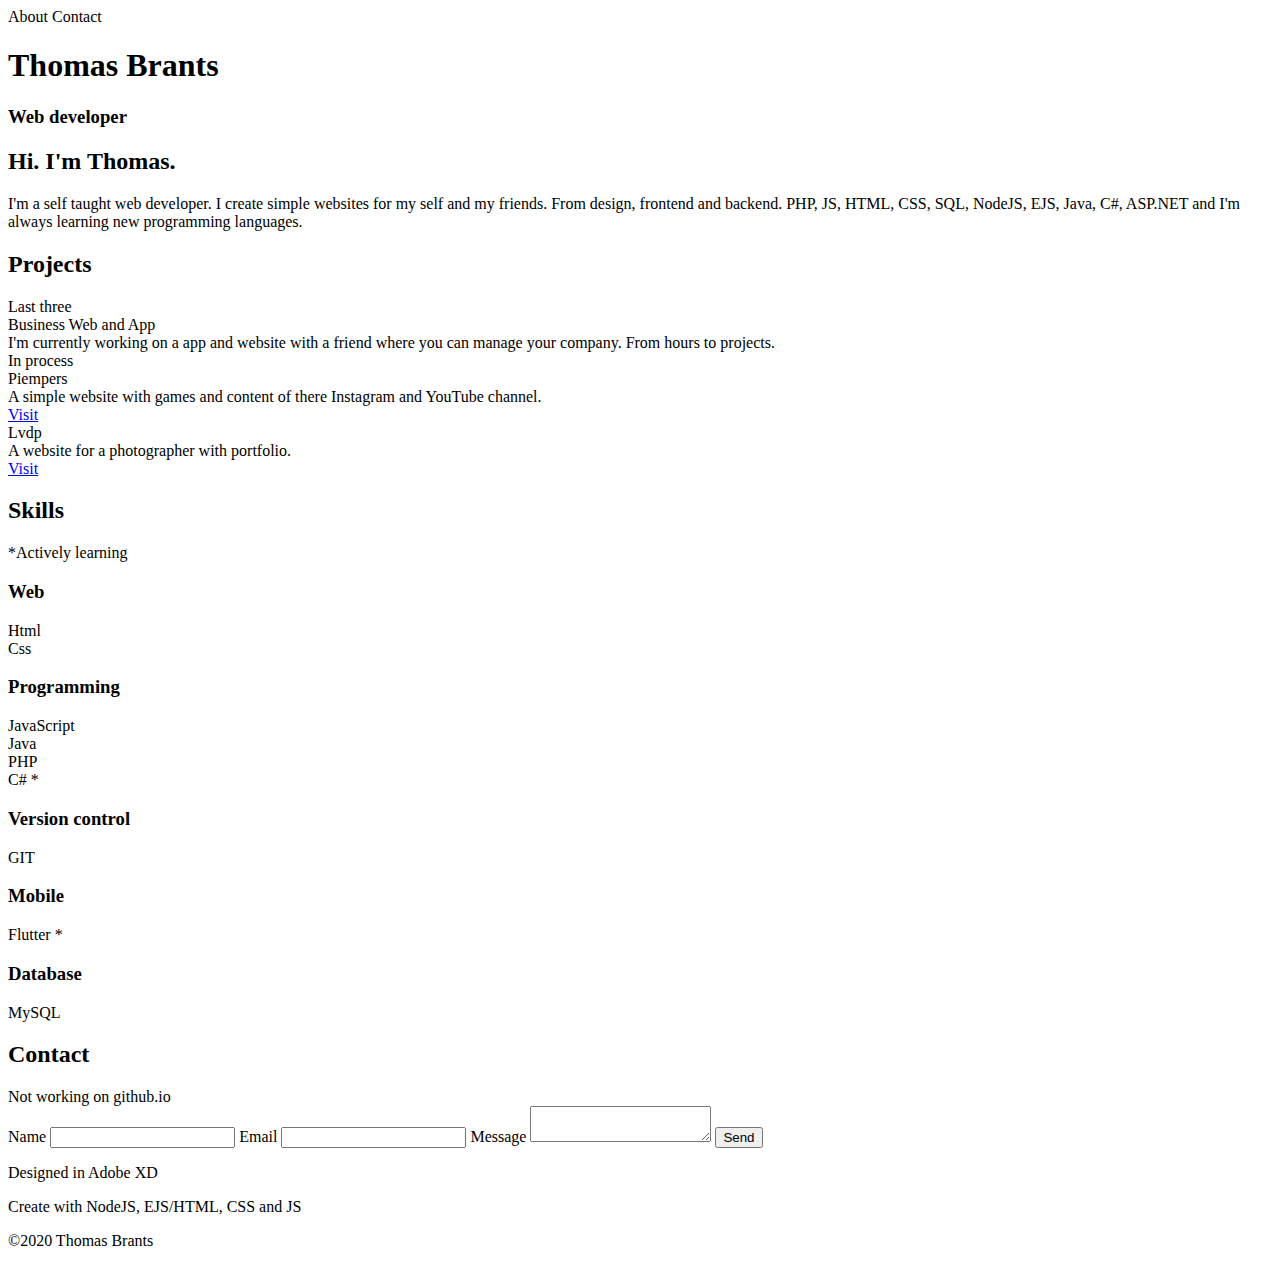
==== commit 0b5f77d9: "Index" ====
--- a/index.html
+++ b/index.html
@@ -1,144 +1,248 @@
-<!doctype html>
-<html>
+<!DOCTYPE html>
+<html lang="en">
 
 <head>
-    <title>shapez.io - Build automated factories to build, combine and color shapes!</title>
-    <!-- mobile stuff -->
-    <meta name="format-detection" content="telephone=no">
-    <meta name="msapplication-tap-highlight" content="no">
-    <meta name="viewport" content="width=device-width,initial-scale=1,maximum-scale=1,user-scalable=no,shrink-to-fit=no,viewport-fit=cover">
-    <meta name="HandheldFriendly" content="true">
-    <meta name="MobileOptimized" content="320">
-    <meta name="theme-color" content="#393747">
-    <!-- seo -->
-    <meta name="copyright" content="2020 Tobias Springer IT Solutions and .io Games">
-    <meta name="author" content="Tobias Springer, tobias.springer1@gmail.com">
-    <meta name="description" content="shapez.io is an open-source factory building game about combining and producing different types of shapes.">
-    <meta name="keywords" content="shapes, .io games, factorio, incremental, upgrades, base building, open source">
-    <meta property="og:title" content="shapez.io">
-    <meta property="og:description" content="shapez.io is a fun factory base building game about combining shapes">
-    <meta property="og:url" content="https://shapez.io/">
-    <meta property="og:image" content="https://shapez.io/og_thumb.png">
-    <meta property="og:image:type" content="image/png">
-    <meta property="og:type" content="website">
-    <!-- misc -->
-    <meta http-equiv="Cache-Control" content="private, max-age=0, no-store, no-cache, must-revalidate">
-    <meta http-equiv="Expires" content="0">
-    <link rel="shortcut icon" type="image/x-icon" href="favicon.ico">
-    <link rel="canonical" href="https://shapez.io">
-    <link rel="preconnect" href="http://localhost:5005" crossorigin="anonymous">
-    <link rel="stylesheet" type="text/css" media="none" onload="this.media=&#34;all&#34;" href="main.css">
-    <link rel="preload" href="res/fonts/GameFont.woff2" crossorigin="anonymous" as="font">
-    <style type="text/css">
-        @font-face {
-            font-family: GameFont;
-            font-style: normal;
-            font-weight: 400;
-            font-display: swap;
-            src: url(res/fonts/GameFont.woff2) format('woff2')
-        }
-
-        #ll_fp {
-            font-family: GameFont;
-            font-size: 14px;
-            position: fixed;
-            z-index: -1;
-            top: 0;
-            left: 0;
-            opacity: .05
-        }
-
-        #ll_p {
-            display: flex;
-            position: fixed;
-            z-index: 99999;
-            top: 0;
-            left: 0;
-            right: 0;
-            bottom: 0;
-            justify-content: center;
-            align-items: center
-        }
-
-        #ll_p>div {
-            position: absolute;
-            text-align: center;
-            bottom: 40px;
-            left: 20px;
-            right: 20px;
-            color: #393747;
-            font-family: GameFont, sans-serif;
-            font-size: 20px
-        }
-
-        #ll_p>span {
-            width: 60px;
-            height: 60px;
-            display: inline-flex;
-            background: center center/contain no-repeat;
-            background-image: url([data-uri])
-        }
-    </style>
-    <script type="text/javascript">
-        var bundleSrc = "bundle.js",
-            bundleSrcTranspiled = "bundle-transpiled.js",
-            bundleIntegrity = null,
-            bundleIntegrityTranspiled = null;
-        ! function() {
-            var e = null,
-                n = !1;
-
-            function t(e, n, t, r, o) {
-                console.error("👀 Init Error:", e, n, t, r, o);
-                var l = document.createElement("div");
-                l.style.position = "fixed", l.style.top = "0", l.style.right = "0", l.style.bottom = "0", l.style.left = "0", l.style.zIndex = "29999", l.style.backgroundColor = "#222429", l.style.display = "flex", l.style.justifyContent = "center", l.style.alignItems = "center";
-                var d = document.createElement("div");
-                d.style.color = "#fff", d.style.fontFamily = "GameFont, sans-serif", d.style.fontSize = "15px", d.style.padding = "30px", d.style.textAlign = "center", l.appendChild(d);
-                var i = document.createElement("h3");
-                i.style.color = "#ef5072", i.innerText = "Error", i.style.marginBottom = "40px", i.style.fontSize = "45px", d.appendChild(i);
-                var a = document.createElement("p");
-                if (a.style.color = "#eee", a.innerText = o || e && e.message || e || "Unknown Error", d.appendChild(a), n) {
-                    var s = document.createElement("p");
-                    s.style.color = "#777", s.innerText = s + ":" + t + ":" + r, d.appendChild(s)
-                }
-                document.documentElement.appendChild(l)
-            }
-
-            function r(e, n) {
-                var t = document.createElement("script");
-                return t.src = e, t.type = "text/javascript", t.charset = "utf-8", t.defer = !0, n && t.setAttribute("integrity", n), t
-            }
-
-            function o(e) {
-                throw console.error("👀 Failed to load bundle!"), console.error("👀 Error was:", e), new Error("Core load failed.")
-            }
-
-            function l() {
-                if (!n) throw console.error("👀 Got no core callback"), new Error("Core thread failed to respond within time.")
-            }
-
-            function d() {
-                console.log("👀 Core loaded at", Math.floor(performance.now()), "ms"), e = setTimeout(l, 15e3), window.removeEventListener("error", t), window.removeEventListener("unhandledrejection", t)
-            }
-            window.addEventListener("error", t), window.addEventListener("unhandledrejection", t), window.coreThreadLoadedCb = function() {
-                console.log("👀 Core responded at", Math.floor(performance.now()), "ms"), clearTimeout(e), n = !(e = null)
-            };
-            var i = r(bundleSrc, bundleIntegrity);
-            i.addEventListener("error", function(e) {
-                console.warn("👀 ES6 Script not supported, loading transpiled code."), console.warn("👀 Error was:", e);
-                var n = r(bundleSrcTranspiled, bundleIntegrityTranspiled);
-                n.addEventListener("error", o), n.addEventListener("load", d), document.head.appendChild(n)
-            }), i.addEventListener("load", d), document.head.appendChild(i)
-        }()
+    <meta charset="UTF-8" />
+    <meta name="viewport" content="width=device-width, initial-scale=1.0" />
+    <title>Thomas Brants</title>
+    <script src="https://code.jquery.com/jquery-3.5.1.min.js" integrity="sha256-9/aliU8dGd2tb6OSsuzixeV4y/faTqgFtohetphbbj0=" crossorigin="anonymous"></script>
+
+    <link rel="stylesheet" href="https://cdnjs.cloudflare.com/ajax/libs/font-awesome/5.14.0/css/all.min.css" integrity="sha512-1PKOgIY59xJ8Co8+NE6FZ+LOAZKjy+KY8iq0G4B3CyeY6wYHN3yt9PW0XpSriVlkMXe40PTKnXrLnZ9+fkDaog==" crossorigin="anonymous" />
+    <link rel="stylesheet" href="/css/index.css" />
+    <link rel="stylesheet" href="/css/index-mobile.css" />
+</head>
+
+<body>
+    <div class="top">
+        <div class="nav">
+            <a data-scrollTo="1" class="nav-about">About</a>
+            <a data-scrollTo="4" class="nav-contact">Contact</a>
+        </div>
+        <div class="text">
+            <h1>Thomas Brants</h1>
+            <h3>Web developer</h3>
+        </div>
+        <a data-scrollTo="1" class="down down-first">
+            <i class="fas fa-angle-down"></i>
+        </a>
+    </div>
+    <div class="about">
+        <div class="text">
+            <h2>Hi. I'm Thomas.</h2>
+            <p>I'm a self taught web developer. I create simple websites for my self and my friends. From design, frontend and backend. PHP, JS, HTML, CSS, SQL, NodeJS, EJS, Java, C#, ASP.NET and I'm always learning new programming languages.</p>
+        </div>
+        <a data-scrollTo="2" class="down down-dark">
+            <i class="fas fa-angle-down"></i>
+        </a>
+    </div>
+    <div class="projects">
+        <div class="text">
+            <h2>Projects</h2>
+            <div class="subtitle">Last three</div>
+            <div class="projects-all">
+                <div class="project-scroll">
+                    <div class="project">
+                        <div class="project-title">Business Web and App</div>
+                        <div class="project-text">I'm currently working on a app and website with a friend where you can manage your company. From hours to projects.</div>
+                        <a class="project-visit">In process</a>
+                    </div>
+                    <div class="project">
+                        <div class="project-title">Piempers</div>
+                        <div class="project-text">A simple website with games and content of there Instagram and YouTube channel.</div>
+                        <a target="_blank" href="http://piempers.unaux.com" class="project-visit">Visit</a>
+                    </div>
+                    <div class="project">
+                        <div class="project-title">Lvdp</div>
+                        <div class="project-text">A website for a photographer with portfolio.</div>
+                        <a target="_blank" href="http://liekevandenpolfotografie.unaux.com/" class="project-visit">Visit</a>
+                    </div>
+                </div>
+            </div>
+        </div>
+        <a data-scrollTo="3" class="down">
+            <i class="fas fa-angle-down"></i>
+        </a>
+    </div>
+    <div class="skills">
+        <h2>Skills</h2>
+        <div class="subtitle">*Actively learning</div>
+        <div class="row">
+            <div class="skill" id="web">
+                <h3>Web</h3>
+                <div class="skill-type">
+                    <div class="skill-type-title">Html</div>
+                    <div class="skill-type-rate">
+                        <span class="skill-type-rate-full"></span>
+                        <span class="skill-type-rate-full"></span>
+                        <span class="skill-type-rate-full"></span>
+                        <span class="skill-type-rate-empty"></span>
+                        <span class="skill-type-rate-empty"></span>
+                    </div>
+                </div>
+                <div class="skill-type">
+                    <div class="skill-type-title">Css</div>
+                    <div class="skill-type-rate">
+                        <span class="skill-type-rate-full"></span>
+                        <span class="skill-type-rate-full"></span>
+                        <span class="skill-type-rate-full"></span>
+                        <span class="skill-type-rate-empty"></span>
+                        <span class="skill-type-rate-empty"></span>
+                    </div>
+                </div>
+            </div>
+            <div class="skill" id="programming">
+                <h3>Programming</h3>
+                <div class="skill-type">
+                    <div class="skill-type-title">JavaScript</div>
+                    <div class="skill-type-rate">
+                        <span class="skill-type-rate-full"></span>
+                        <span class="skill-type-rate-full"></span>
+                        <span class="skill-type-rate-full"></span>
+                        <span class="skill-type-rate-empty"></span>
+                        <span class="skill-type-rate-empty"></span>
+                    </div>
+                </div>
+                <div class="skill-type">
+                    <div class="skill-type-title">Java</div>
+                    <div class="skill-type-rate">
+                        <span class="skill-type-rate-full"></span>
+                        <span class="skill-type-rate-full"></span>
+                        <span class="skill-type-rate-empty"></span>
+                        <span class="skill-type-rate-empty"></span>
+                        <span class="skill-type-rate-empty"></span>
+                    </div>
+                </div>
+                <div class="skill-type">
+                    <div class="skill-type-title">PHP</div>
+                    <div class="skill-type-rate">
+                        <span class="skill-type-rate-full"></span>
+                        <span class="skill-type-rate-empty"></span>
+                        <span class="skill-type-rate-empty"></span>
+                        <span class="skill-type-rate-empty"></span>
+                        <span class="skill-type-rate-empty"></span>
+                    </div>
+                </div>
+                <div class="skill-type">
+                    <div class="skill-type-title">C# *</div>
+                    <div class="skill-type-rate">
+                        <span class="skill-type-rate-full"></span>
+                        <span class="skill-type-rate-empty"></span>
+                        <span class="skill-type-rate-empty"></span>
+                        <span class="skill-type-rate-empty"></span>
+                        <span class="skill-type-rate-empty"></span>
+                    </div>
+                </div>
+            </div>
+            <div class="skill" id="version-control">
+                <h3>Version control</h3>
+                <div class="skill-type">
+                    <div class="skill-type-title">GIT</div>
+                    <div class="skill-type-rate">
+                        <span class="skill-type-rate-full"></span>
+                        <span class="skill-type-rate-full"></span>
+                        <span class="skill-type-rate-empty"></span>
+                        <span class="skill-type-rate-empty"></span>
+                        <span class="skill-type-rate-empty"></span>
+                    </div>
+                </div>
+            </div>
+            <div class="skill" id="mobile">
+                <h3>Mobile</h3>
+                <div class="skill-type">
+                    <div class="skill-type-title">Flutter *</div>
+                    <div class="skill-type-rate">
+                        <span class="skill-type-rate-full"></span>
+                        <span class="skill-type-rate-empty"></span>
+                        <span class="skill-type-rate-empty"></span>
+                        <span class="skill-type-rate-empty"></span>
+                        <span class="skill-type-rate-empty"></span>
+                    </div>
+                </div>
+            </div>
+            <div class="skill" id="database">
+                <h3>Database</h3>
+                <div class="skill-type">
+                    <div class="skill-type-title">MySQL</div>
+                    <div class="skill-type-rate">
+                        <span class="skill-type-rate-full"></span>
+                        <span class="skill-type-rate-full"></span>
+                        <span class="skill-type-rate-full"></span>
+                        <span class="skill-type-rate-empty"></span>
+                        <span class="skill-type-rate-empty"></span>
+                    </div>
+                </div>
+            </div>
+        </div>
+        <a data-scrollTo="4" class="down down-dark">
+            <i class="fas fa-angle-down"></i>
+        </a>
+    </div>
+    <div class="contact">
+        <div class="text">
+            <h2>Contact</h2>
+            <div class="subtitle">Not working on github.io</div>
+            <form class="form" method="POST" action="/contact">
+                <label for="contactname">Name</label>
+                <input type="text" name="contactname" id="contactname" />
+                <label for="contactemail">Email</label>
+                <input type="email" name="contactemail" id="contactemail" />
+                <label for="contactmessage">Message</label>
+                <textarea name="contactmessage" id="contactmessage"></textarea>
+                <button type="submit" id="contactsend">Send</button>
+            </form>
+        </div>
+        <a data-scrollTo="0" class="down">
+            <i class="fas fa-angle-up"></i>
+        </a>
+        <div class="footer">
+            <p>Designed in Adobe XD</p>
+            <p>Create with NodeJS, EJS/HTML, CSS and JS</p>
+            <p>&copy;2020 Thomas Brants</p>
+        </div>
+    </div>
+    <script>
+        const scrollElement = document.scrollingElement || document.documentElement;
+        const scrollTo = function(element, to, duration) {
+            const start = element.scrollTop,
+                change = to - start,
+                startDate = +new Date(),
+                easeInOutQuad = function(t, b, c, d) {
+                    t /= d / 2;
+                    if (t < 1) return (c / 2) * t * t + b;
+                    t--;
+                    return (-c / 2) * (t * (t - 2) - 1) + b;
+                },
+                animateScroll = function() {
+                    const currentDate = +new Date();
+                    const currentTime = currentDate - startDate;
+                    element.scrollTop = parseInt(easeInOutQuad(currentTime, start, change, duration));
+                    if (currentTime < duration) {
+                        requestAnimationFrame(animateScroll);
+                    } else {
+                        element.scrollTop = to;
+                    }
+                };
+            animateScroll();
+        };
+
+        var div = $("<div style='overflow:scroll;position:absolute;top:-99999px'></div>").appendTo("body");
+        var width = div.prop("offsetWidth") - div.prop("clientWidth");
+        div.remove();
+        document.documentElement.style.setProperty("--scrollwidth", `${width}px`);
+        window.onresize = () => {
+            var div = $("<div style='overflow:scroll;position:absolute;top:-99999px'></div>").appendTo("body");
+            var width = div.prop("offsetWidth") - div.prop("clientWidth");
+            div.remove();
+            document.documentElement.style.setProperty("--scrollwidth", `${width}px`);
+        };
+
+        CSS.paintWorklet.addModule("/js/back.js");
+
+        $("a[data-scrollTo]").on("touch click tap touchstart", (e) => {
+            $a = $(e.target).is("a") ? $(e.target) : $(e.target).parents("a");
+            scrollTo(scrollElement, document.documentElement.clientHeight * parseInt($a.attr("data-scrollTo")), 1000);
+        });
     </script>
-</head>
-
-<body oncontextmenu="return!1" style="background:#393747">
-    <div id="ll_fp">_</div>
-    <div id="ll_p">
-        <span></span>
-        <div>Downloading Game Files</div>
-    </div>
 </body>
 
 </html>